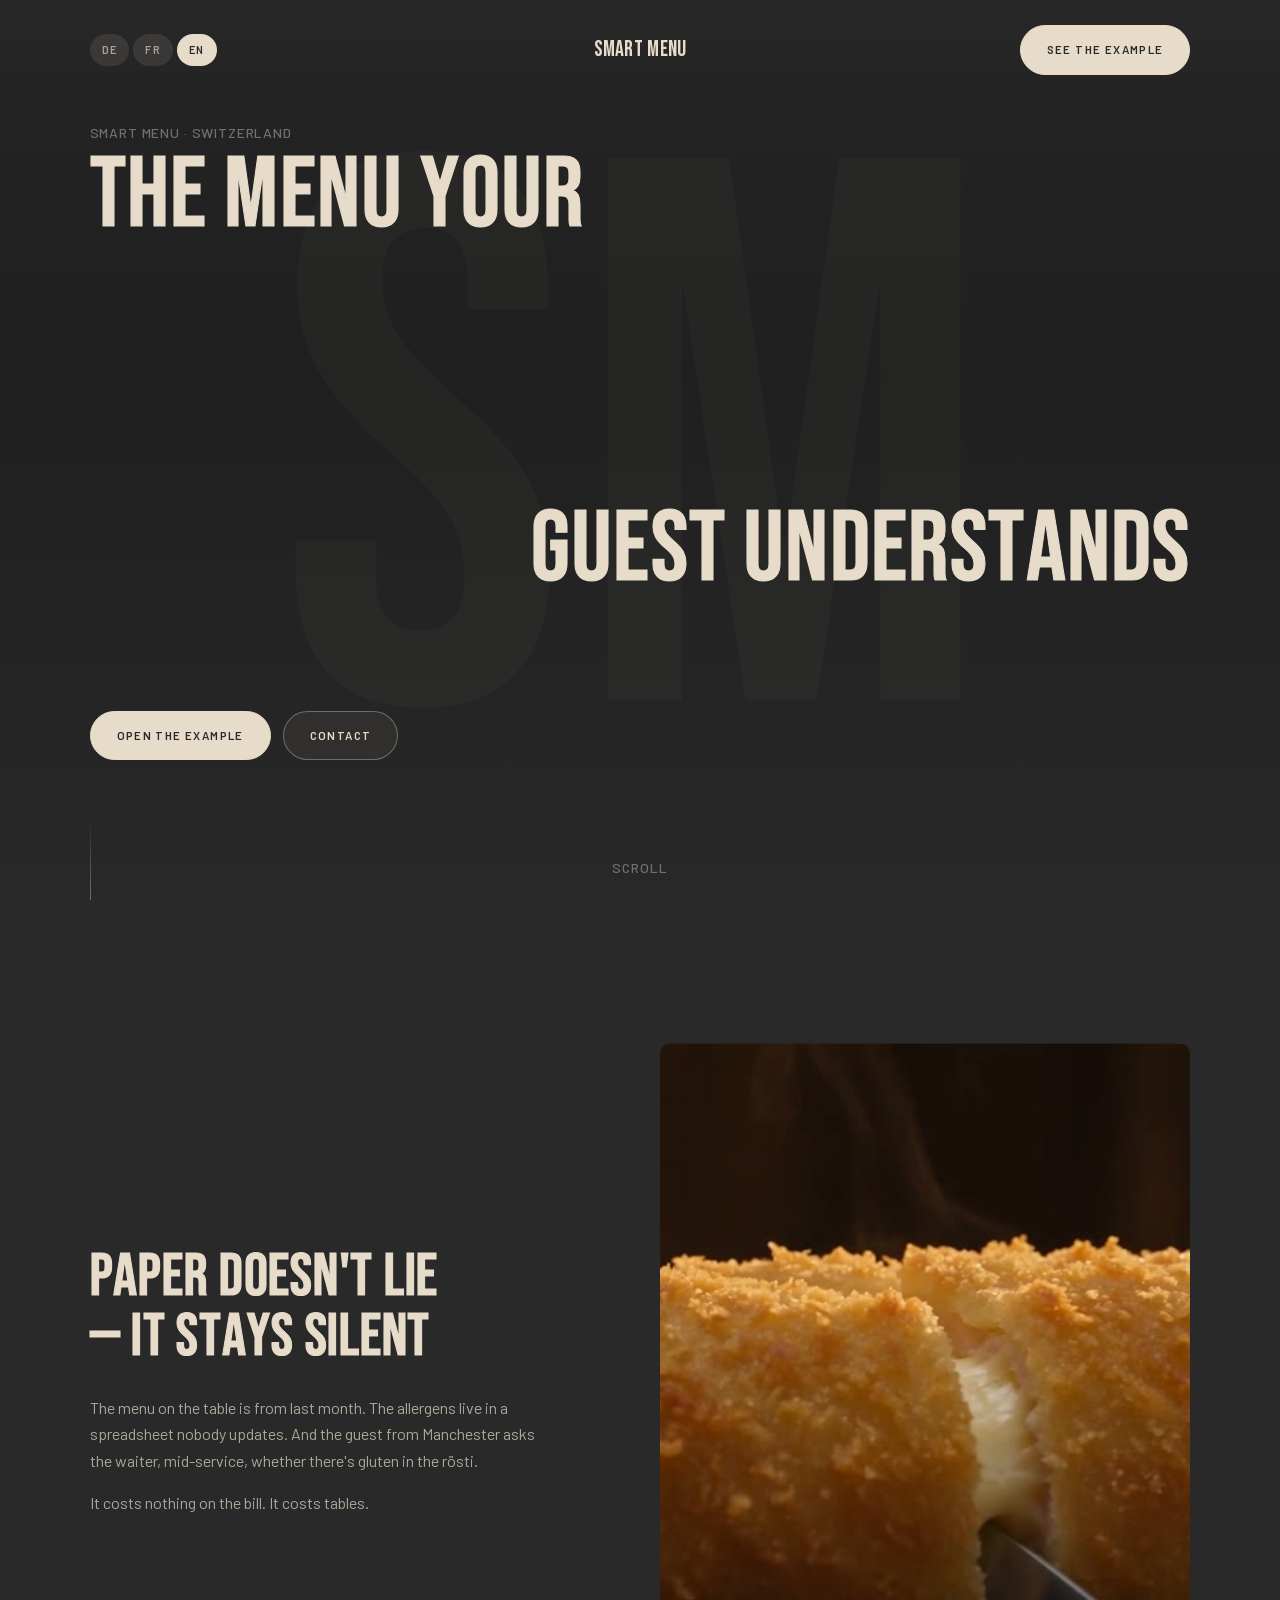
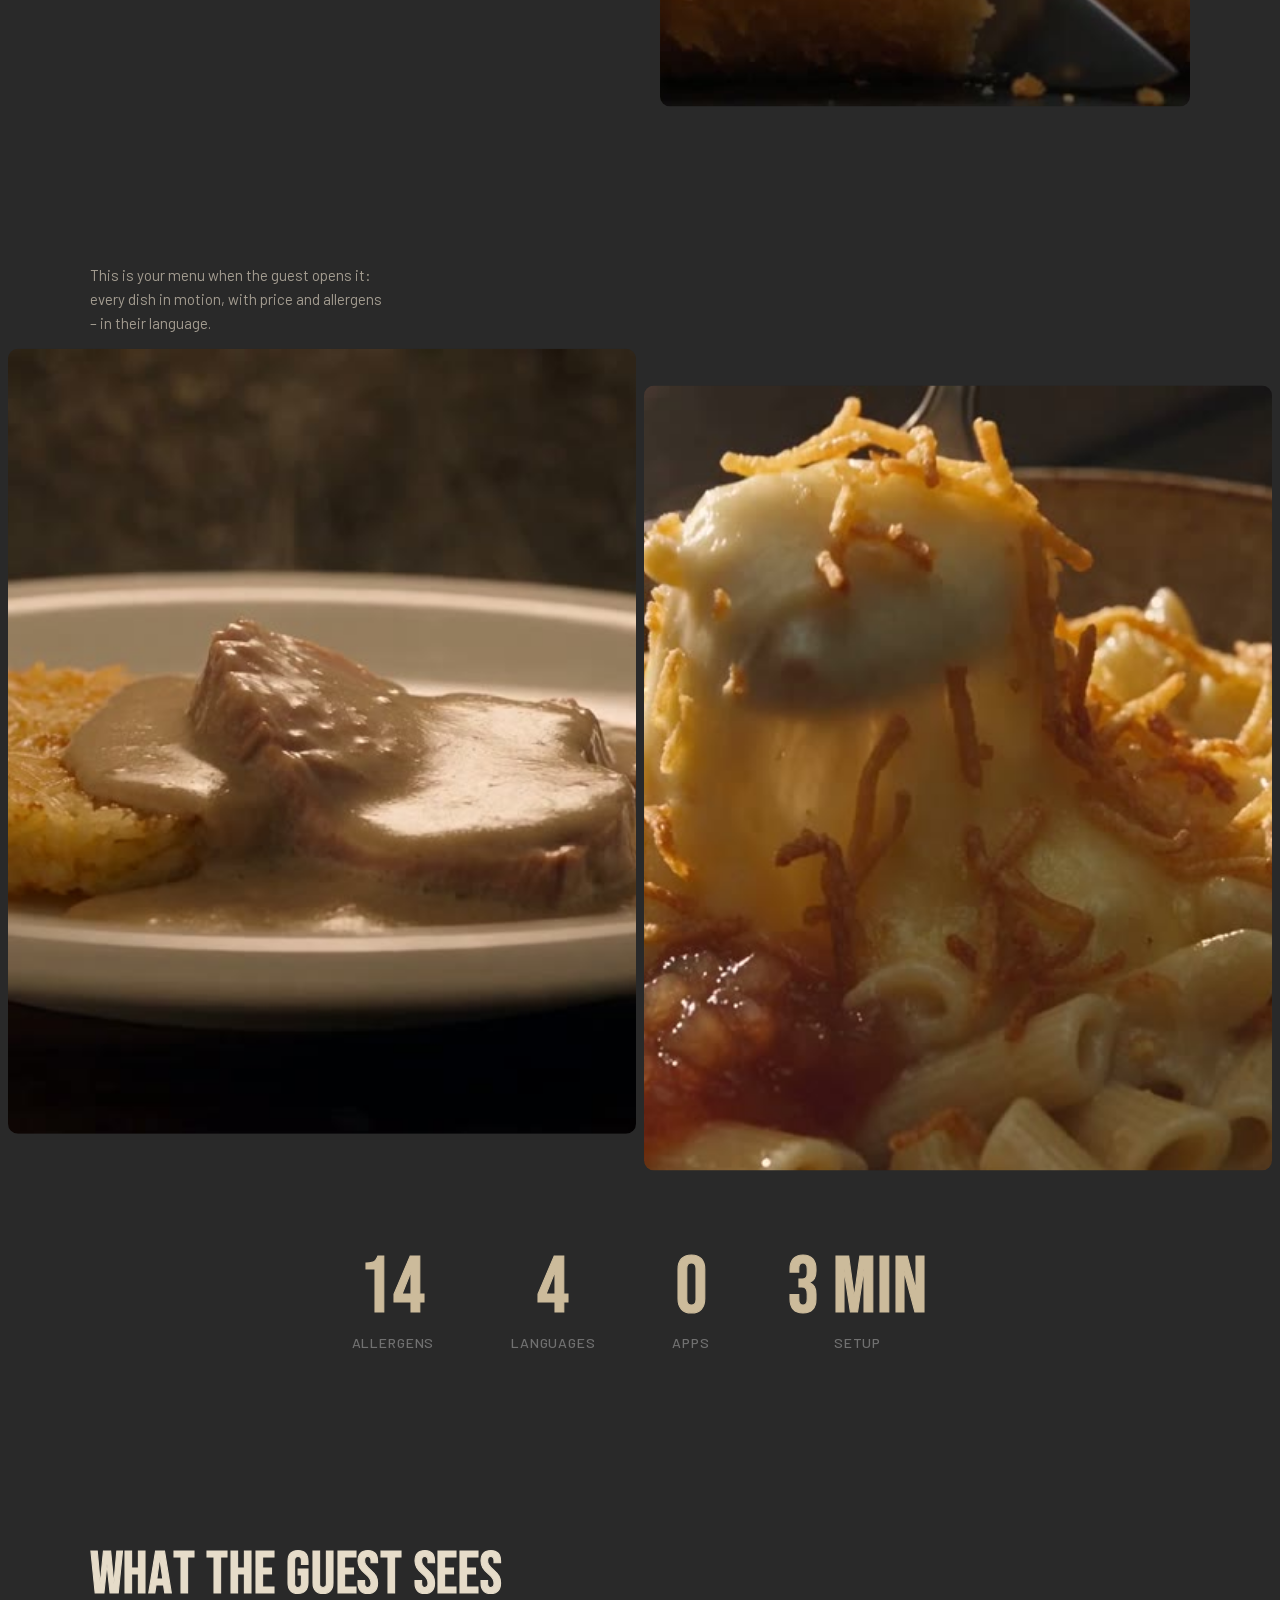
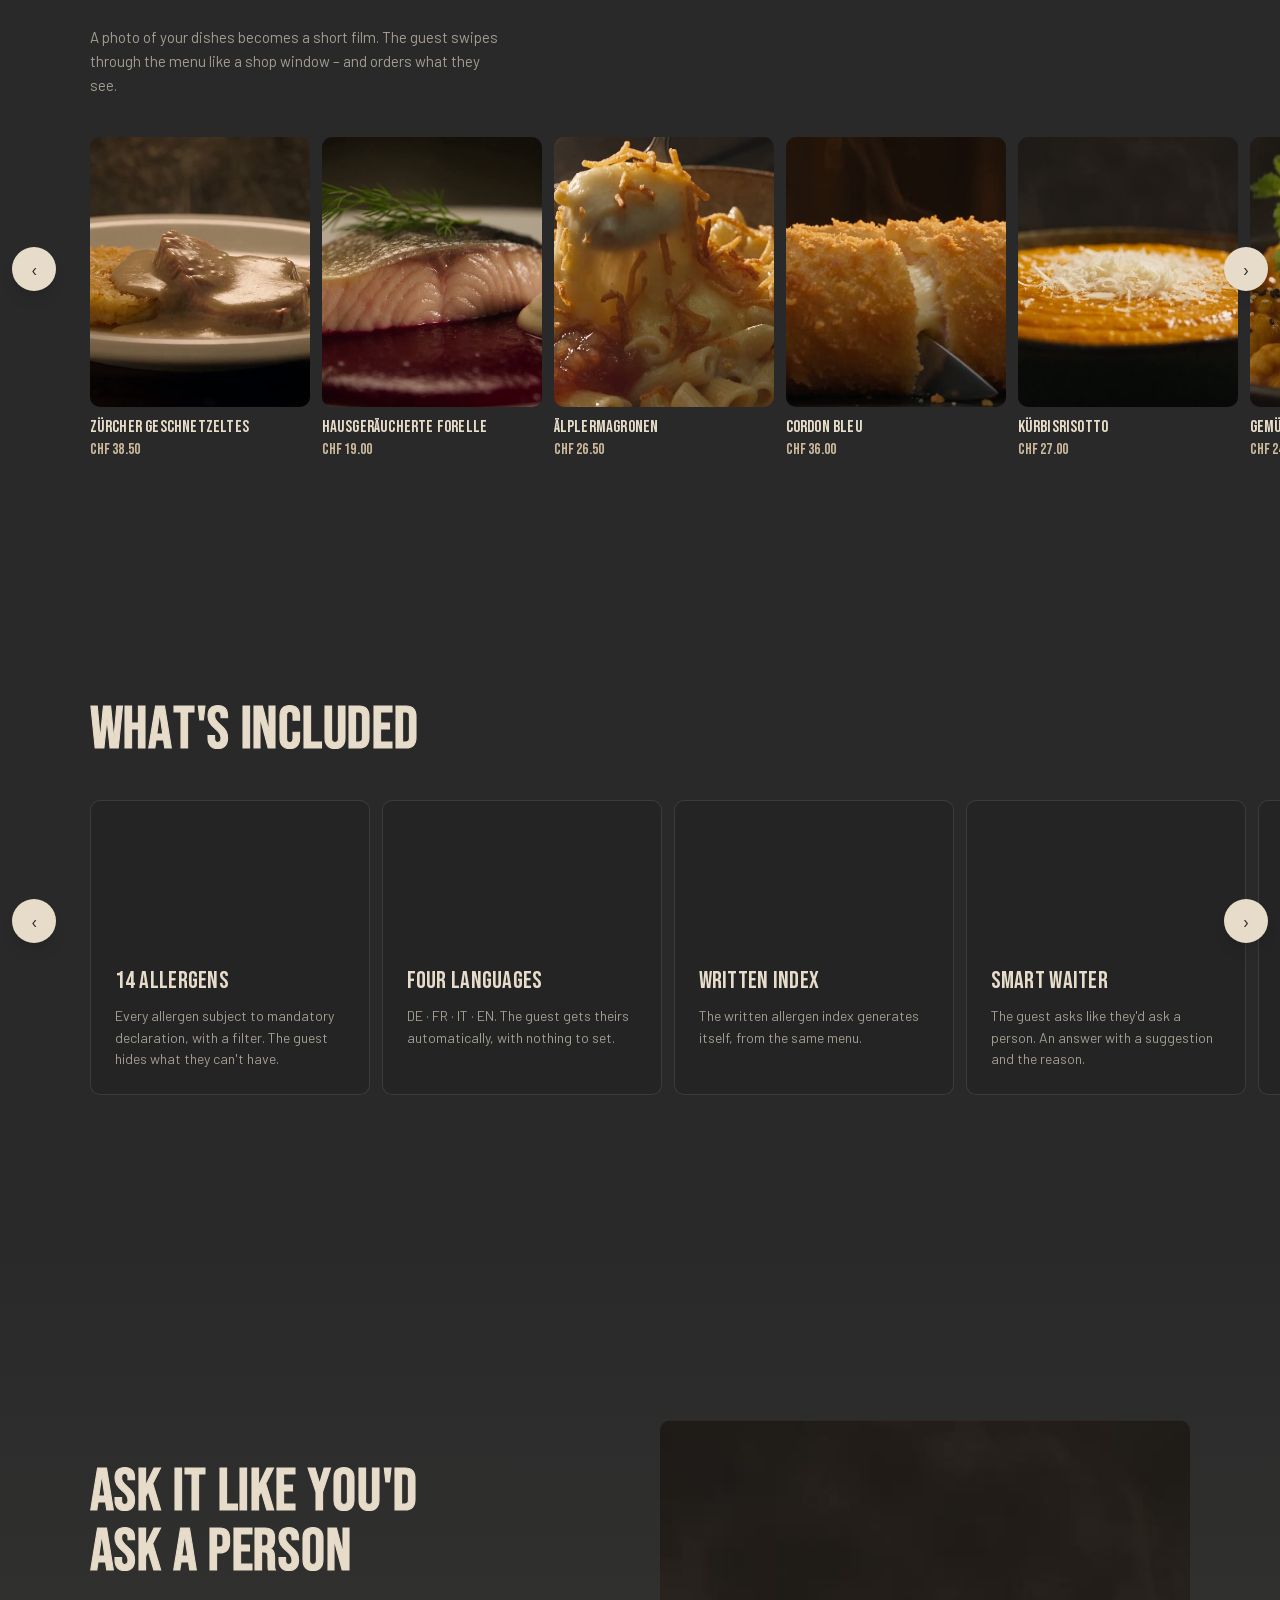
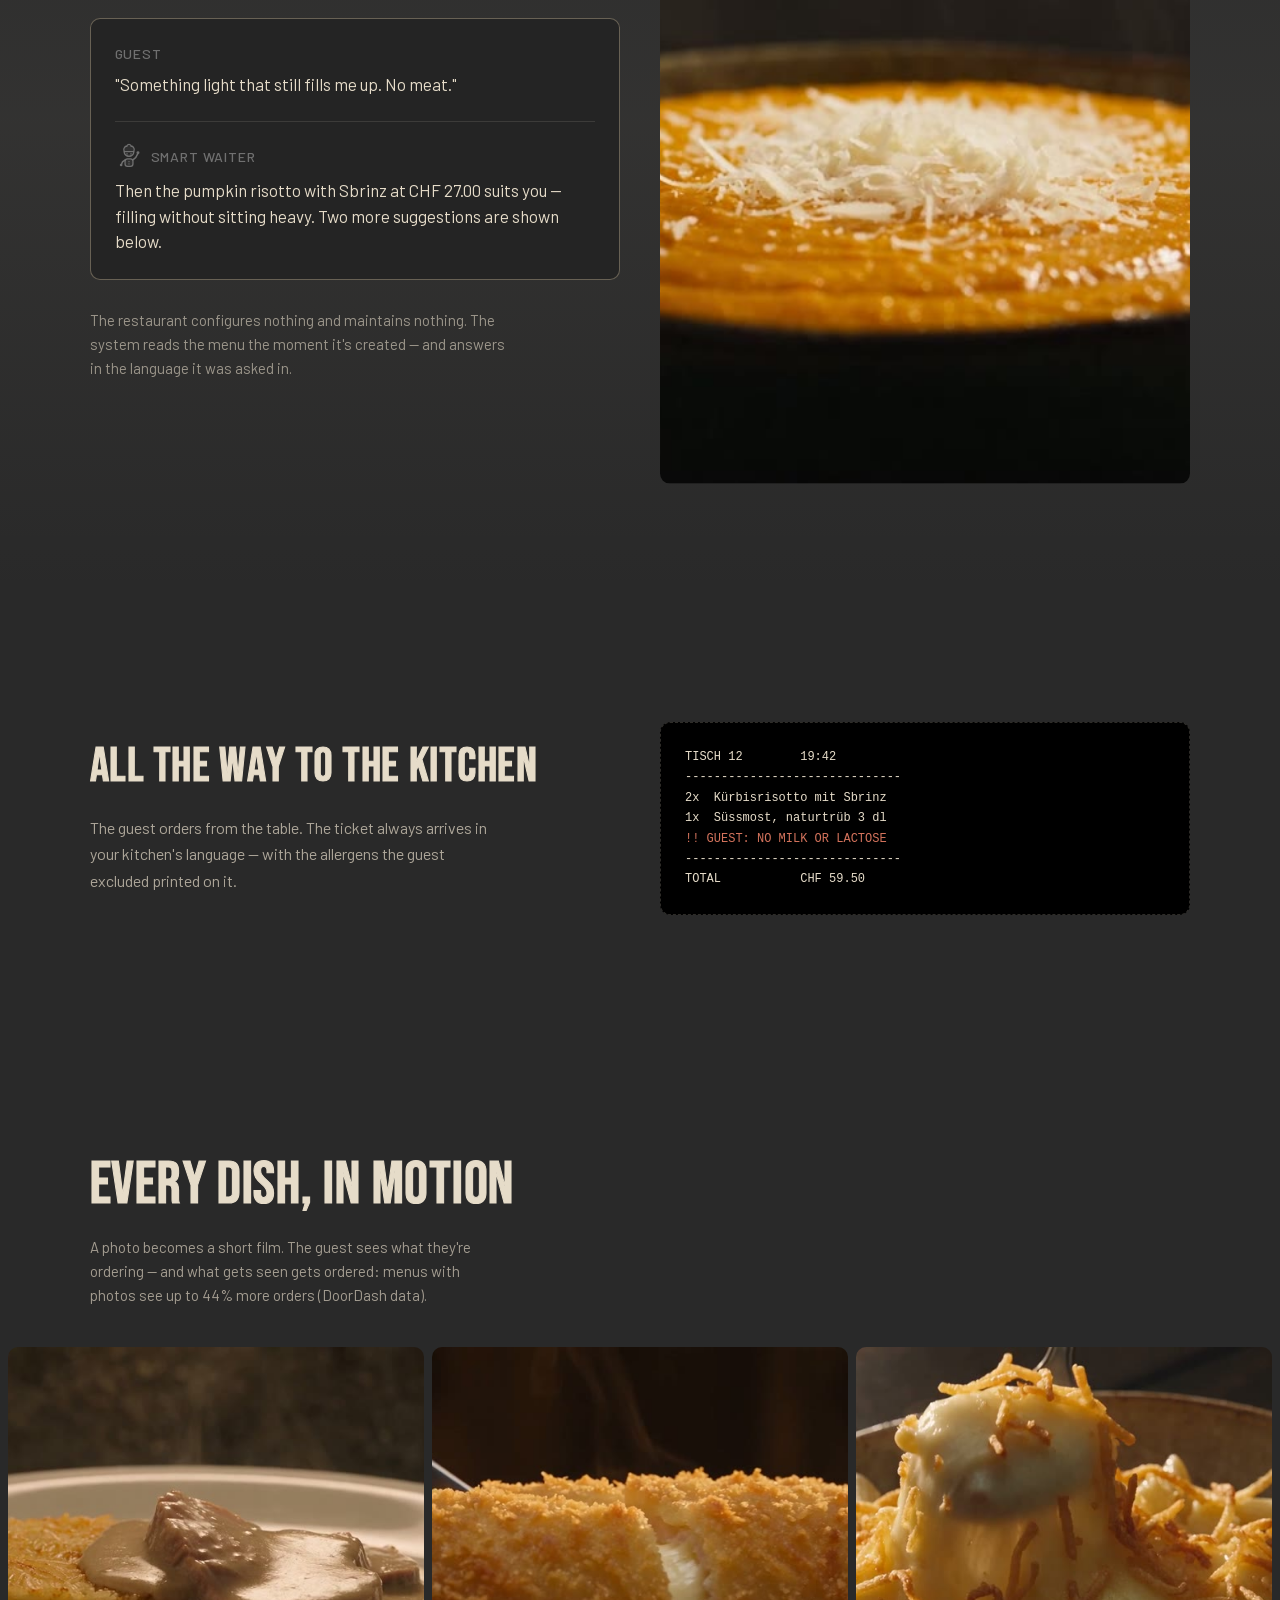
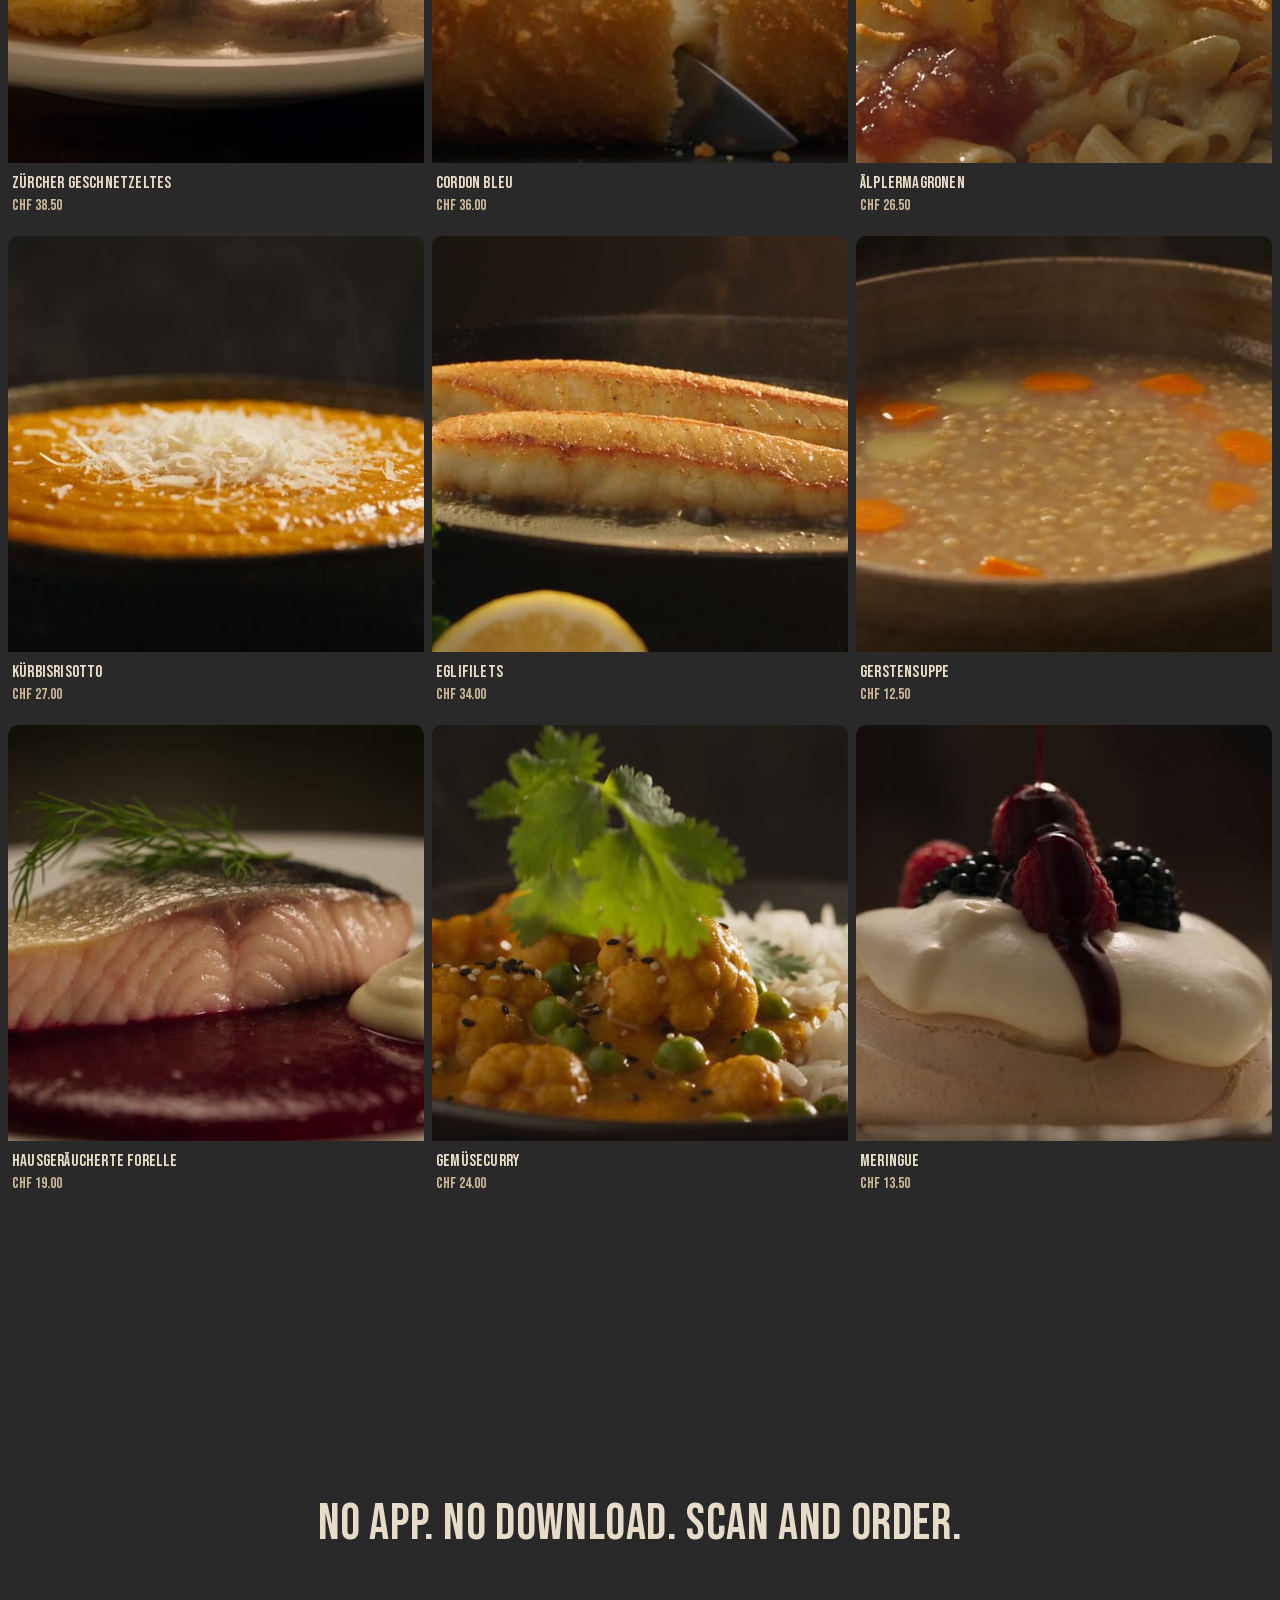
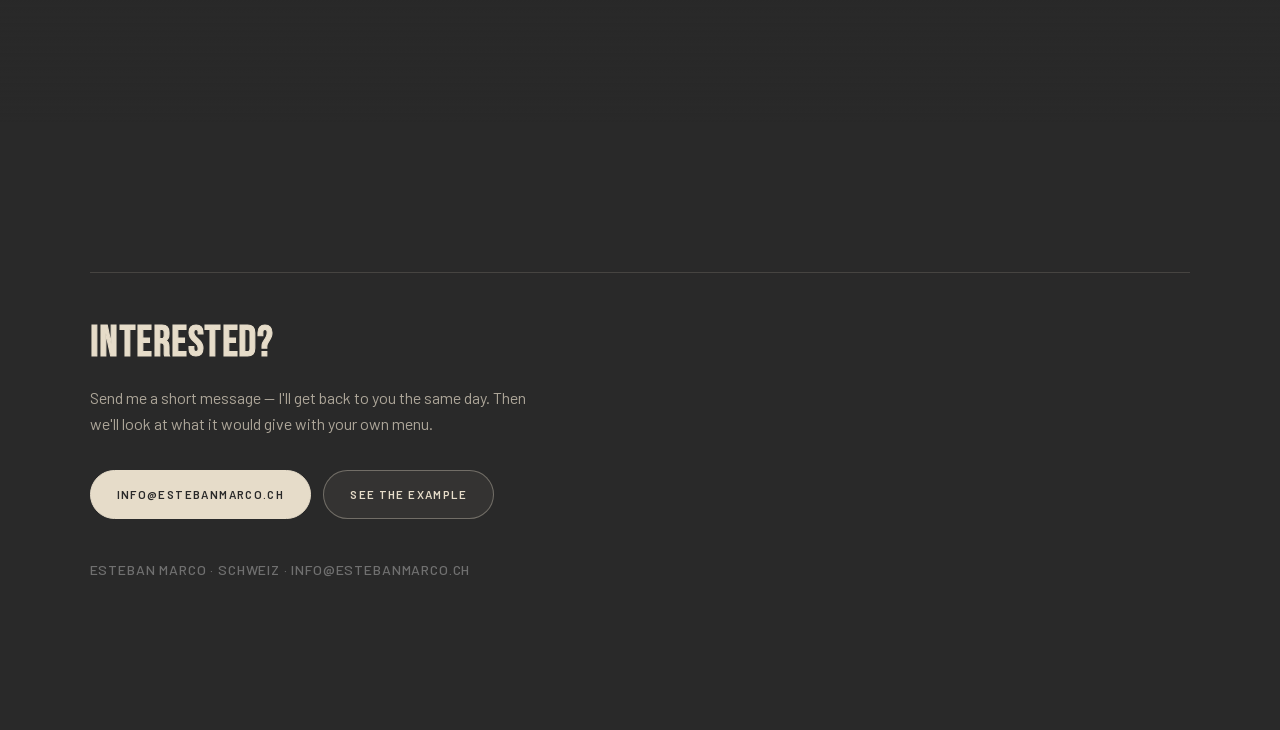
==== index.html @ 4f86ee0c "Smart Menu: landing y carta demo Los videos se cargan solo al asomar en pantalla (poster = fotograma" ====
<!DOCTYPE html><html lang="de" class="bebas_neue_c4c41419-module__3qrPzq__variable barlow_d71bcef7-module__CuFiOq__variable"><head><meta charSet="utf-8"/><meta name="viewport" content="width=device-width, initial-scale=1"/><link rel="preload" href="/_next/static/media/0595f7052377a1a2-s.p.0u0xtu5i3hze-.woff2" as="font" crossorigin="" type="font/woff2"/><link rel="preload" href="/_next/static/media/235a0ef330592118-s.p.0b723ysm_ve25.woff2" as="font" crossorigin="" type="font/woff2"/><link rel="preload" href="/_next/static/media/6c98c9fb873995d2-s.p.0o4ax6vjjs2k3.woff2" as="font" crossorigin="" type="font/woff2"/><link rel="preload" href="/_next/static/media/a083361d37caf3d1-s.p.08pvxdps0wo-e.woff2" as="font" crossorigin="" type="font/woff2"/><link rel="preload" href="/_next/static/media/c6e2684784a55443-s.p.0v346keojskif.woff2" as="font" crossorigin="" type="font/woff2"/><link rel="preload" href="/_next/static/media/fabcf92ba1ccea36-s.p.0lwj123ije5i..woff2" as="font" crossorigin="" type="font/woff2"/><link rel="stylesheet" href="/_next/static/chunks/14mb3b0uuuhpk.css" data-precedence="next"/><link rel="preload" as="script" fetchPriority="low" href="/_next/static/chunks/0y0-s1tfgfxqr.js"/><script src="/_next/static/chunks/0-lyukspqtvi-.js" async=""></script><script src="/_next/static/chunks/0svf~-p6g-ghz.js" async=""></script><script src="/_next/static/chunks/turbopack-05i8kz73fa~ff.js" async=""></script><script src="/_next/static/chunks/0-evb~22r4ixl.js" async=""></script><script src="/_next/static/chunks/06mnq01_6.j3s.js" async=""></script><script src="/_next/static/chunks/03-83h5z397_y.js" async=""></script><meta name="next-size-adjust" content=""/><title>Smart Menu — Die Speisekarte, die Ihr Gast versteht</title><meta name="description" content="Digitale Speisekarte fuer Schweizer Restaurants: 14 Allergene mit Filter, vier Sprachen, Smart Waiter und Bestellung an die Kueche. Ohne App."/><link rel="icon" href="/favicon.ico?favicon.0x3dzn~oxb6tn.ico" sizes="256x256" type="image/x-icon"/><script src="/_next/static/chunks/03~yq9q893hmn.js" noModule=""></script></head><body><div hidden=""><!--$--><!--/$--></div><header class="fixed inset-x-0 top-0 z-40 h-[100px]"><div class="hdrbg wrap flex h-full items-center gap-3"><nav aria-label="Sprache" class="flex gap-1"><button type="button" aria-pressed="true" class="rounded-[100px] px-3 py-2 font-sans text-[11px] font-semibold uppercase tracking-[0.12em] transition-colors bg-[var(--cream)] text-[var(--bg)]">de</button><button type="button" aria-pressed="false" class="rounded-[100px] px-3 py-2 font-sans text-[11px] font-semibold uppercase tracking-[0.12em] transition-colors bg-[rgba(230,220,201,0.10)] text-[var(--cream)]/65 hover:text-[var(--cream)]">fr</button><button type="button" aria-pressed="false" class="rounded-[100px] px-3 py-2 font-sans text-[11px] font-semibold uppercase tracking-[0.12em] transition-colors bg-[rgba(230,220,201,0.10)] text-[var(--cream)]/65 hover:text-[var(--cream)]">en</button></nav><span class="display absolute left-1/2 hidden -translate-x-1/2 text-[22px] tracking-[0.14em] md:block" style="-webkit-text-stroke:0px">Smart Menu</span><a class="pill ml-auto" href="/carta/" target="_blank" rel="noopener noreferrer">Beispiel ansehen</a></div></header><main><section class="relative h-[100svh] min-h-[560px] overflow-hidden bg-[#1e1e1e]"><video class="absolute inset-0 h-full w-full object-cover opacity-55" poster="/media/photos/hero-gasthaus-900.jpg" muted="" loop="" playsInline="" preload="none"></video><div class="absolute inset-0" style="background:linear-gradient(to bottom, rgba(41,41,41,.60) 0%, rgba(41,41,41,.12) 42%, rgba(41,41,41,.94) 100%)"></div><span aria-hidden="true" class="display pointer-events-none absolute left-1/2 top-[52%] -translate-x-1/2 -translate-y-1/2 select-none whitespace-nowrap opacity-[0.022]" style="font-size:min(78vw, 86vh);line-height:0.78;-webkit-text-stroke:0px">SM</span><div class="relative z-10 h-full"><p class="eyebrow absolute left-[var(--pad)] top-[13.6%]">Smart Menu · Schweiz</p><h1 class="split display absolute left-[var(--pad)] top-[16.2%] max-w-[92%] text-[clamp(46px,7.9vw,100px)]">Die Karte, die</h1><span class="split display absolute right-[var(--pad)] top-[55.5%] max-w-[92%] text-right text-[clamp(46px,7.9vw,100px)]">Ihr Gast versteht</span><div class="absolute left-[var(--pad)] top-[79%] flex flex-wrap gap-3"><a class="pill" href="/carta/" target="_blank" rel="noopener noreferrer">Beispiel öffnen</a><a class="pill pill--ghost" href="#kontakt">Kontakt</a></div><span aria-hidden="true" class="absolute bottom-0 left-[var(--pad)] block h-[clamp(48px,9vh,86px)] w-px" style="background:linear-gradient(transparent, var(--grey))"></span><div class="eyebrow absolute inset-x-0 bottom-[22px] flex flex-col items-center gap-2 text-[9.5px] tracking-[0.22em]"><span>Scrollen</span></div></div></section><section class="wrap py-[clamp(80px,15vw,150px)]"><div class="grid items-center gap-10 md:grid-cols-2"><div><h2 class="split display reveal max-w-[16ch] text-[clamp(34px,7vw,60px)]">Papier lügt nicht — es schweigt</h2><p class="reveal mt-7 max-w-[52ch] text-[16px] leading-[1.65] text-[var(--cream)]/70">Die Karte auf dem Tisch ist von letztem Monat. Die Allergene stehen in einem Excel, das niemand nachführt. Und der Gast aus Manchester fragt den Kellner mitten im Service, ob im Rösti Gluten ist.</p><p class="reveal mt-4 max-w-[52ch] text-[16px] leading-[1.65] text-[var(--cream)]/70">Das kostet keinen Franken auf der Rechnung. Es kostet Tische.</p></div><div class="reveal overflow-hidden rounded-[10px]" data-speed="0.06"><video class="aspect-[4/5] w-full object-cover" poster="/media/photos/cordonbleu-900.jpg" muted="" loop="" playsInline="" preload="none"></video></div></div></section><section><p class="wrap reveal mb-8 max-w-[60ch] text-[15px] leading-[1.6] text-[var(--cream)]/65">So sieht Ihre Karte aus, wenn der Gast sie öffnet: jedes Gericht in Bewegung, mit Preis und Allergenen – in seiner Sprache.</p><div class="grid gap-2 px-2 sm:grid-cols-2"><div class="reveal overflow-hidden rounded-[10px]" data-speed="0.08"><video class="aspect-[4/5] w-full object-cover" poster="/media/photos/geschnetzeltes-900.jpg" muted="" loop="" playsInline="" preload="none"></video></div><div class="reveal overflow-hidden rounded-[10px]" data-speed="-0.08"><video class="aspect-[4/5] w-full object-cover" poster="/media/photos/magronen-900.jpg" muted="" loop="" playsInline="" preload="none"></video></div></div></section><section class="wrap py-[clamp(56px,10vw,96px)]"><div class="reveal flex flex-wrap items-baseline justify-center gap-x-[clamp(24px,6vw,80px)] gap-y-6 text-center"><div><div class="display text-[clamp(40px,8vw,80px)] text-[var(--gold)]">14</div><div class="eyebrow mt-1">Allergene</div></div><div><div class="display text-[clamp(40px,8vw,80px)] text-[var(--gold)]">4</div><div class="eyebrow mt-1">Sprachen</div></div><div><div class="display text-[clamp(40px,8vw,80px)] text-[var(--gold)]">0</div><div class="eyebrow mt-1">Apps</div></div><div><div class="display text-[clamp(40px,8vw,80px)] text-[var(--gold)]">3 Min.</div><div class="eyebrow mt-1">Einrichtung</div></div></div></section><section class="py-[clamp(56px,10vw,96px)]"><div class="wrap"><h2 class="split display reveal text-[clamp(34px,7vw,60px)]">Was der Gast sieht</h2><p class="reveal mt-5 max-w-[52ch] text-[15px] leading-[1.6] text-[var(--cream)]/65">Aus einem Foto Ihrer Gerichte entstehen kurze Filme. Der Gast wischt durch die Karte wie durch ein Schaufenster – und bestellt, was er sieht.</p></div><div class="mt-10"><div class="relative"><div data-carousel="true" data-lenis-prevent="true" class="flex cursor-grab select-none gap-3 overflow-x-auto px-[var(--pad)] pb-6 [scrollbar-width:none] active:cursor-grabbing [&amp;::-webkit-scrollbar]:hidden"><figure class="reveal m-0 w-[220px] flex-none"><video class="pointer-events-none h-[270px] w-full rounded-[10px] object-cover" poster="/media/photos/geschnetzeltes-900.jpg" muted="" loop="" playsInline="" preload="none"></video><figcaption class="mt-3"><span class="display block text-[17px]" style="-webkit-text-stroke:0px">Zürcher Geschnetzeltes</span><span class="display text-[15px] text-[var(--gold)]" style="-webkit-text-stroke:0px">CHF 38.50</span></figcaption></figure><figure class="reveal m-0 w-[220px] flex-none"><video class="pointer-events-none h-[270px] w-full rounded-[10px] object-cover" poster="/media/photos/forelle-900.jpg" muted="" loop="" playsInline="" preload="none"></video><figcaption class="mt-3"><span class="display block text-[17px]" style="-webkit-text-stroke:0px">Hausgeräucherte Forelle</span><span class="display text-[15px] text-[var(--gold)]" style="-webkit-text-stroke:0px">CHF 19.00</span></figcaption></figure><figure class="reveal m-0 w-[220px] flex-none"><video class="pointer-events-none h-[270px] w-full rounded-[10px] object-cover" poster="/media/photos/magronen-900.jpg" muted="" loop="" playsInline="" preload="none"></video><figcaption class="mt-3"><span class="display block text-[17px]" style="-webkit-text-stroke:0px">Älplermagronen</span><span class="display text-[15px] text-[var(--gold)]" style="-webkit-text-stroke:0px">CHF 26.50</span></figcaption></figure><figure class="reveal m-0 w-[220px] flex-none"><video class="pointer-events-none h-[270px] w-full rounded-[10px] object-cover" poster="/media/photos/cordonbleu-900.jpg" muted="" loop="" playsInline="" preload="none"></video><figcaption class="mt-3"><span class="display block text-[17px]" style="-webkit-text-stroke:0px">Cordon bleu</span><span class="display text-[15px] text-[var(--gold)]" style="-webkit-text-stroke:0px">CHF 36.00</span></figcaption></figure><figure class="reveal m-0 w-[220px] flex-none"><video class="pointer-events-none h-[270px] w-full rounded-[10px] object-cover" poster="/media/photos/risotto-900.jpg" muted="" loop="" playsInline="" preload="none"></video><figcaption class="mt-3"><span class="display block text-[17px]" style="-webkit-text-stroke:0px">Kürbisrisotto</span><span class="display text-[15px] text-[var(--gold)]" style="-webkit-text-stroke:0px">CHF 27.00</span></figcaption></figure><figure class="reveal m-0 w-[220px] flex-none"><video class="pointer-events-none h-[270px] w-full rounded-[10px] object-cover" poster="/media/photos/curry-900.jpg" muted="" loop="" playsInline="" preload="none"></video><figcaption class="mt-3"><span class="display block text-[17px]" style="-webkit-text-stroke:0px">Gemüsecurry</span><span class="display text-[15px] text-[var(--gold)]" style="-webkit-text-stroke:0px">CHF 24.00</span></figcaption></figure><figure class="reveal m-0 w-[220px] flex-none"><video class="pointer-events-none h-[270px] w-full rounded-[10px] object-cover" poster="/media/photos/egli-900.jpg" muted="" loop="" playsInline="" preload="none"></video><figcaption class="mt-3"><span class="display block text-[17px]" style="-webkit-text-stroke:0px">Eglifilets</span><span class="display text-[15px] text-[var(--gold)]" style="-webkit-text-stroke:0px">CHF 34.00</span></figcaption></figure><figure class="reveal m-0 w-[220px] flex-none"><video class="pointer-events-none h-[270px] w-full rounded-[10px] object-cover" poster="/media/photos/gerstensuppe-900.jpg" muted="" loop="" playsInline="" preload="none"></video><figcaption class="mt-3"><span class="display block text-[17px]" style="-webkit-text-stroke:0px">Gerstensuppe</span><span class="display text-[15px] text-[var(--gold)]" style="-webkit-text-stroke:0px">CHF 12.50</span></figcaption></figure><figure class="reveal m-0 w-[220px] flex-none"><video class="pointer-events-none h-[270px] w-full rounded-[10px] object-cover" poster="/media/photos/meringue-900.jpg" muted="" loop="" playsInline="" preload="none"></video><figcaption class="mt-3"><span class="display block text-[17px]" style="-webkit-text-stroke:0px">Meringue</span><span class="display text-[15px] text-[var(--gold)]" style="-webkit-text-stroke:0px">CHF 13.50</span></figcaption></figure></div><button type="button" aria-label="Zurück" class="absolute top-[38%] z-10 hidden h-11 w-11 -translate-y-1/2 items-center justify-center rounded-full bg-[var(--cream)] text-[20px] leading-none text-[var(--bg)] shadow-lg md:flex left-3">‹</button><button type="button" aria-label="Weiter" class="absolute top-[38%] z-10 hidden h-11 w-11 -translate-y-1/2 items-center justify-center rounded-full bg-[var(--cream)] text-[20px] leading-none text-[var(--bg)] shadow-lg md:flex right-3">›</button></div></div></section><section class="py-[clamp(70px,13vw,120px)]"><div class="wrap"><h2 class="split display reveal text-[clamp(34px,7vw,60px)]">Was drin ist</h2></div><div class="mt-10"><div class="relative"><div data-carousel="true" data-lenis-prevent="true" class="flex cursor-grab select-none gap-3 overflow-x-auto px-[var(--pad)] pb-6 [scrollbar-width:none] active:cursor-grabbing [&amp;::-webkit-scrollbar]:hidden"><article class="reveal w-[280px] flex-none overflow-hidden rounded-[10px] border border-[var(--cream)]/12 bg-[#242424]"><video class="h-36 w-full object-cover" poster="/media/photos/perche-900.jpg" muted="" loop="" playsInline="" preload="none"></video><div class="p-6"><h3 class="display text-[24px]" style="-webkit-text-stroke:0px">14 Allergene</h3><p class="mt-3 text-[14px] leading-[1.55] text-[var(--cream)]/65">Alle deklarationspflichtigen Allergene, mit Filter. Der Gast blendet aus, was er nicht verträgt.</p></div></article><article class="reveal w-[280px] flex-none overflow-hidden rounded-[10px] border border-[var(--cream)]/12 bg-[#242424]"><video class="h-36 w-full object-cover" poster="/media/photos/papet-900.jpg" muted="" loop="" playsInline="" preload="none"></video><div class="p-6"><h3 class="display text-[24px]" style="-webkit-text-stroke:0px">Vier Sprachen</h3><p class="mt-3 text-[14px] leading-[1.55] text-[var(--cream)]/65">DE · FR · IT · EN. Der Gast bekommt automatisch seine Sprache, ohne etwas einzustellen.</p></div></article><article class="reveal w-[280px] flex-none overflow-hidden rounded-[10px] border border-[var(--cream)]/12 bg-[#242424]"><video class="h-36 w-full object-cover" poster="/media/photos/entrecote-900.jpg" muted="" loop="" playsInline="" preload="none"></video><div class="p-6"><h3 class="display text-[24px]" style="-webkit-text-stroke:0px">Verzeichnis</h3><p class="mt-3 text-[14px] leading-[1.55] text-[var(--cream)]/65">Das schriftliche Allergenverzeichnis entsteht von selbst, aus derselben Karte.</p></div></article><article class="reveal w-[280px] flex-none overflow-hidden rounded-[10px] border border-[var(--cream)]/12 bg-[#242424]"><video class="h-36 w-full object-cover" poster="/media/photos/croute-900.jpg" muted="" loop="" playsInline="" preload="none"></video><div class="p-6"><h3 class="display text-[24px]" style="-webkit-text-stroke:0px">Smart Waiter</h3><p class="mt-3 text-[14px] leading-[1.55] text-[var(--cream)]/65">Der Gast fragt wie einer Person. Antwort mit Vorschlag und Begründung.</p></div></article><article class="reveal w-[280px] flex-none overflow-hidden rounded-[10px] border border-[var(--cream)]/12 bg-[#242424]"><video class="h-36 w-full object-cover" poster="/media/photos/gratin-900.jpg" muted="" loop="" playsInline="" preload="none"></video><div class="p-6"><h3 class="display text-[24px]" style="-webkit-text-stroke:0px">Bestellung</h3><p class="mt-3 text-[14px] leading-[1.55] text-[var(--cream)]/65">Vom Tisch an die Küche — mit den Allergenen des Gastes auf dem Bon.</p></div></article><article class="reveal w-[280px] flex-none overflow-hidden rounded-[10px] border border-[var(--cream)]/12 bg-[#242424]"><video class="h-36 w-full object-cover" poster="/media/photos/taille-900.jpg" muted="" loop="" playsInline="" preload="none"></video><div class="p-6"><h3 class="display text-[24px]" style="-webkit-text-stroke:0px">Auswertung</h3><p class="mt-3 text-[14px] leading-[1.55] text-[var(--cream)]/65">Was angeschaut und nicht bestellt wird. Monatlich, verständlich.</p></div></article></div><button type="button" aria-label="Zurück" class="absolute top-[38%] z-10 hidden h-11 w-11 -translate-y-1/2 items-center justify-center rounded-full bg-[var(--cream)] text-[20px] leading-none text-[var(--bg)] shadow-lg md:flex left-3">‹</button><button type="button" aria-label="Weiter" class="absolute top-[38%] z-10 hidden h-11 w-11 -translate-y-1/2 items-center justify-center rounded-full bg-[var(--cream)] text-[20px] leading-none text-[var(--bg)] shadow-lg md:flex right-3">›</button></div></div></section><section class="wrap py-[clamp(80px,15vw,150px)]" style="background:linear-gradient(to bottom, rgba(230,220,201,0) 0%, rgba(230,220,201,.05) 50%, rgba(230,220,201,0) 100%)"><div class="grid items-center gap-10 md:grid-cols-2"><div><h2 class="split display reveal max-w-[15ch] text-[clamp(34px,7vw,60px)]">Fragen Sie wie einer Person</h2><div class="reveal mt-9 rounded-[10px] border border-[var(--gold)]/40 bg-[#242424] p-6"><p class="eyebrow text-[var(--gold)]">Gast</p><p class="mt-2 text-[17px]">«Etwas Leichtes, das trotzdem satt macht. Ohne Fleisch.»</p><div class="mt-6 border-t border-[var(--cream)]/12 pt-5"><p class="eyebrow flex items-center gap-2 text-[var(--gold)]"><svg class="chef" viewBox="0 0 64 64" width="28" height="28" aria-hidden="true" focusable="false"><g class="chef-brazo"><path d="M41 41 Q49 36 52 27" stroke="currentColor" stroke-width="3.5" fill="none" stroke-linecap="round"></path><circle cx="52.5" cy="24.5" r="3.4" fill="currentColor"></circle></g><path d="M23 41 Q16 44 14.5 51" stroke="currentColor" stroke-width="3.5" fill="none" stroke-linecap="round"></path><circle cx="14" cy="52.5" r="3" fill="currentColor"></circle><rect x="23" y="38.5" width="18" height="17" rx="5.5" fill="currentColor" opacity=".16"></rect><rect x="23" y="38.5" width="18" height="17" rx="5.5" stroke="currentColor" stroke-width="3" fill="none"></rect><circle cx="32" cy="45" r="1.5" fill="currentColor"></circle><circle cx="32" cy="50" r="1.5" fill="currentColor"></circle><path d="M21 22 A11 11 0 0 0 43 22" stroke="currentColor" stroke-width="3" fill="none"></path><path d="M25.5 27.5 q2 -2.4 4 0 M34.5 27.5 q2 -2.4 4 0" stroke="currentColor" stroke-width="2.2" fill="none" stroke-linecap="round"></path><path d="M28 31.5 q4 3.2 8 0" stroke="currentColor" stroke-width="2.2" fill="none" stroke-linecap="round"></path><path d="M21 22 C17 13 25 9 27 10 C28 4 36 4 37 10 C39 9 47 13 43 22 Z" fill="currentColor" opacity=".16"></path><path d="M21 22 C17 13 25 9 27 10 C28 4 36 4 37 10 C39 9 47 13 43 22 Z" stroke="currentColor" stroke-width="3" fill="none" stroke-linejoin="round"></path></svg> Smart Waiter</p><p class="mt-2 text-[17px] leading-[1.5]">Dann passt Kürbisrisotto mit Sbrinz für CHF 27.00 — sättigend, ohne dass es schwer im Magen liegt. Zwei weitere Vorschläge stehen darunter.</p></div></div><p class="reveal mt-7 max-w-[52ch] text-[15px] leading-[1.6] text-[var(--cream)]/60">Der Betrieb stellt dafür nichts ein und pflegt nichts. Das System liest die Karte, sobald sie erstellt wird — und antwortet in der Sprache, in der gefragt wurde.</p></div><div class="reveal overflow-hidden rounded-[10px]" data-speed="-0.06"><video class="aspect-[4/5] w-full object-cover" poster="/media/photos/risotto-900.jpg" muted="" loop="" playsInline="" preload="none"></video></div></div></section><section class="wrap py-[clamp(70px,13vw,120px)]"><div class="grid items-center gap-10 md:grid-cols-2"><div><h2 class="split display reveal text-[clamp(30px,6vw,48px)]">Bis in die Küche</h2><p class="reveal mt-6 max-w-[46ch] text-[16px] leading-[1.65] text-[var(--cream)]/70">Der Gast bestellt vom Tisch. Der Bon kommt immer in der Sprache Ihrer Küche — und die Allergene, die der Gast ausgeschlossen hat, stehen darauf.</p></div><pre class="reveal overflow-x-auto rounded-[10px] border border-dashed border-[var(--cream)]/20 bg-black p-6 font-mono text-[12px] leading-[1.7]">TISCH 12        19:42
------------------------------
2x  Kürbisrisotto mit Sbrinz
1x  Süssmost, naturtrüb 3 dl
<span class="text-[#d4735c]">!! GAST: OHNE MILCH UND LAKTOSE</span>
------------------------------
TOTAL           CHF 59.50</pre></div></section><section class="py-[clamp(70px,13vw,120px)]"><div class="wrap"><h2 class="split display reveal text-[clamp(34px,7vw,60px)]">Jedes Gericht, in Bewegung</h2><p class="reveal mt-5 max-w-[50ch] text-[15px] leading-[1.6] text-[var(--cream)]/65">Aus einem Foto wird ein kurzer Film. Der Gast sieht, was er bestellt — und was man sieht, wird bestellt: Karten mit Fotos erzielen bis zu 44 % mehr Bestellungen (DoorDash-Daten).</p></div><div class="mt-10 grid grid-cols-2 gap-2 px-2 md:grid-cols-3"><figure class="reveal m-0 overflow-hidden rounded-[10px]"><video class="aspect-square w-full object-cover" poster="/media/photos/geschnetzeltes-900.jpg" muted="" loop="" playsInline="" preload="none"></video><figcaption class="mt-3 px-1 pb-3"><span class="display block text-[17px]" style="-webkit-text-stroke:0px">Zürcher Geschnetzeltes</span><span class="display text-[15px] text-[var(--gold)]" style="-webkit-text-stroke:0px">CHF 38.50</span></figcaption></figure><figure class="reveal m-0 overflow-hidden rounded-[10px]"><video class="aspect-square w-full object-cover" poster="/media/photos/cordonbleu-900.jpg" muted="" loop="" playsInline="" preload="none"></video><figcaption class="mt-3 px-1 pb-3"><span class="display block text-[17px]" style="-webkit-text-stroke:0px">Cordon bleu</span><span class="display text-[15px] text-[var(--gold)]" style="-webkit-text-stroke:0px">CHF 36.00</span></figcaption></figure><figure class="reveal m-0 overflow-hidden rounded-[10px]"><video class="aspect-square w-full object-cover" poster="/media/photos/magronen-900.jpg" muted="" loop="" playsInline="" preload="none"></video><figcaption class="mt-3 px-1 pb-3"><span class="display block text-[17px]" style="-webkit-text-stroke:0px">Älplermagronen</span><span class="display text-[15px] text-[var(--gold)]" style="-webkit-text-stroke:0px">CHF 26.50</span></figcaption></figure><figure class="reveal m-0 overflow-hidden rounded-[10px]"><video class="aspect-square w-full object-cover" poster="/media/photos/risotto-900.jpg" muted="" loop="" playsInline="" preload="none"></video><figcaption class="mt-3 px-1 pb-3"><span class="display block text-[17px]" style="-webkit-text-stroke:0px">Kürbisrisotto</span><span class="display text-[15px] text-[var(--gold)]" style="-webkit-text-stroke:0px">CHF 27.00</span></figcaption></figure><figure class="reveal m-0 overflow-hidden rounded-[10px]"><video class="aspect-square w-full object-cover" poster="/media/photos/egli-900.jpg" muted="" loop="" playsInline="" preload="none"></video><figcaption class="mt-3 px-1 pb-3"><span class="display block text-[17px]" style="-webkit-text-stroke:0px">Eglifilets</span><span class="display text-[15px] text-[var(--gold)]" style="-webkit-text-stroke:0px">CHF 34.00</span></figcaption></figure><figure class="reveal m-0 overflow-hidden rounded-[10px]"><video class="aspect-square w-full object-cover" poster="/media/photos/gerstensuppe-900.jpg" muted="" loop="" playsInline="" preload="none"></video><figcaption class="mt-3 px-1 pb-3"><span class="display block text-[17px]" style="-webkit-text-stroke:0px">Gerstensuppe</span><span class="display text-[15px] text-[var(--gold)]" style="-webkit-text-stroke:0px">CHF 12.50</span></figcaption></figure><figure class="reveal m-0 overflow-hidden rounded-[10px]"><video class="aspect-square w-full object-cover" poster="/media/photos/forelle-900.jpg" muted="" loop="" playsInline="" preload="none"></video><figcaption class="mt-3 px-1 pb-3"><span class="display block text-[17px]" style="-webkit-text-stroke:0px">Hausgeräucherte Forelle</span><span class="display text-[15px] text-[var(--gold)]" style="-webkit-text-stroke:0px">CHF 19.00</span></figcaption></figure><figure class="reveal m-0 overflow-hidden rounded-[10px]"><video class="aspect-square w-full object-cover" poster="/media/photos/curry-900.jpg" muted="" loop="" playsInline="" preload="none"></video><figcaption class="mt-3 px-1 pb-3"><span class="display block text-[17px]" style="-webkit-text-stroke:0px">Gemüsecurry</span><span class="display text-[15px] text-[var(--gold)]" style="-webkit-text-stroke:0px">CHF 24.00</span></figcaption></figure><figure class="reveal m-0 overflow-hidden rounded-[10px]"><video class="aspect-square w-full object-cover" poster="/media/photos/meringue-900.jpg" muted="" loop="" playsInline="" preload="none"></video><figcaption class="mt-3 px-1 pb-3"><span class="display block text-[17px]" style="-webkit-text-stroke:0px">Meringue</span><span class="display text-[15px] text-[var(--gold)]" style="-webkit-text-stroke:0px">CHF 13.50</span></figcaption></figure></div></section><section class="relative h-[44vh] min-h-[280px] overflow-hidden"><video class="absolute inset-0 h-full w-full object-cover opacity-60" poster="/media/photos/fondue-900.jpg" muted="" loop="" playsInline="" preload="none"></video><div class="absolute inset-0" style="background:linear-gradient(to bottom, rgba(41,41,41,.92), rgba(41,41,41,.25) 45%, rgba(41,41,41,.96))"></div><div class="absolute inset-0 z-10 flex items-center justify-center px-6"><p class="display reveal text-center text-[clamp(24px,5vw,50px)]" style="-webkit-text-stroke:0px">Ohne App. Ohne Download. Scannen und bestellen.</p></div></section><section id="kontakt" class="wrap py-[clamp(80px,15vw,150px)]"><div class="reveal border-t border-[var(--cream)]/15 pt-12"><h3 class="split display max-w-[18ch] text-[clamp(28px,5.5vw,44px)]">Interessiert?</h3><p class="mt-5 max-w-[50ch] text-[16px] leading-[1.65] text-[var(--cream)]/70">Schreiben Sie mir eine kurze Nachricht — ich melde mich noch am selben Tag. Dann besprechen wir, wie das Ganze mit Ihrer eigenen Karte aussehen würde.</p><div class="mt-8 flex flex-wrap gap-3"><a class="pill" href="mailto:info@estebanmarco.ch?subject=Smart%20Menu">info@estebanmarco.ch</a><a class="pill pill--ghost" href="/carta/" target="_blank" rel="noopener noreferrer">Beispiel ansehen</a></div><p class="eyebrow mt-10 text-[10px]">Esteban Marco · Schweiz · info@estebanmarco.ch</p></div></section></main><!--$--><!--/$--><script src="/_next/static/chunks/0y0-s1tfgfxqr.js" id="_R_" async=""></script><script>(self.__next_f=self.__next_f||[]).push([0])</script><script>self.__next_f.push([1,"1:\"$Sreact.fragment\"\n2:I[82716,[\"/_next/static/chunks/0-evb~22r4ixl.js\",\"/_next/static/chunks/06mnq01_6.j3s.js\"],\"SmoothScroll\"]\n3:I[97893,[\"/_next/static/chunks/0-evb~22r4ixl.js\",\"/_next/static/chunks/06mnq01_6.j3s.js\"],\"default\"]\n4:I[87329,[\"/_next/static/chunks/0-evb~22r4ixl.js\",\"/_next/static/chunks/06mnq01_6.j3s.js\"],\"default\"]\n5:I[91158,[\"/_next/static/chunks/0-evb~22r4ixl.js\",\"/_next/static/chunks/06mnq01_6.j3s.js\",\"/_next/static/chunks/03-83h5z397_y.js\"],\"I18nProvider\"]\n6:I[1884,[\"/_next/static/chunks/0-evb~22r4ixl.js\",\"/_next/static/chunks/06mnq01_6.j3s.js\",\"/_next/static/chunks/03-83h5z397_y.js\"],\"Header\"]\n7:I[14207,[\"/_next/static/chunks/0-evb~22r4ixl.js\",\"/_next/static/chunks/06mnq01_6.j3s.js\",\"/_next/static/chunks/03-83h5z397_y.js\"],\"Hero\"]\n8:I[9787,[\"/_next/static/chunks/0-evb~22r4ixl.js\",\"/_next/static/chunks/06mnq01_6.j3s.js\",\"/_next/static/chunks/03-83h5z397_y.js\"],\"Problem\"]\n9:I[9787,[\"/_next/static/chunks/0-evb~22r4ixl.js\",\"/_next/static/chunks/06mnq01_6.j3s.js\",\"/_next/static/chunks/03-83h5z397_y.js\"],\"LiveMenu\"]\na:I[9787,[\"/_next/static/chunks/0-evb~22r4ixl.js\",\"/_next/static/chunks/06mnq01_6.j3s.js\",\"/_next/static/chunks/03-83h5z397_y.js\"],\"Numbers\"]\nb:I[9787,[\"/_next/static/chunks/0-evb~22r4ixl.js\",\"/_next/static/chunks/06mnq01_6.j3s.js\",\"/_next/static/chunks/03-83h5z397_y.js\"],\"CartaStrip\"]\nc:I[9787,[\"/_next/static/chunks/0-evb~22r4ixl.js\",\"/_next/static/chunks/06mnq01_6.j3s.js\",\"/_next/static/chunks/03-83h5z397_y.js\"],\"Features\"]\nd:I[9787,[\"/_next/static/chunks/0-evb~22r4ixl.js\",\"/_next/static/chunks/06mnq01_6.j3s.js\",\"/_next/static/chunks/03-83h5z397_y.js\"],\"Waiter\"]\ne:I[9787,[\"/_next/static/chunks/0-evb~22r4ixl.js\",\"/_next/static/chunks/06mnq01_6.j3s.js\",\"/_next/static/chunks/03-83h5z397_y.js\"],\"Kitchen\"]\nf:I[9787,[\"/_next/static/chunks/0-evb~22r4ixl.js\",\"/_next/static/chunks/06mnq01_6.j3s.js\",\"/_next/static/chunks/03-83h5z397_y.js\"],\"DishGrid\"]\n10:I[9787,[\"/_next/static/chunks/0-evb~22r4ixl.js\",\"/_next/static/chunks/06mnq01_6.j3s.js\",\"/_next/static/chunks/03-83h5z397_y.js\"],\"Band\"]\n11:I[9787,[\"/_next/static/chunks/0-evb~22r4ixl.js\",\"/_next/static/chunks/06mnq01_6.j3s.js\",\"/_next/static/chunks/03-83h5z397_y.js\"],\"Pricing\"]\n12:I[38906,[\"/_next/static/chunks/0-evb~22r4ixl.js\",\"/_next/static/chunks/06mnq01_6.j3s.js\"],\"OutletBoundary\"]\n13:\"$Sreact.suspense\"\n15:I[38906,[\"/_next/static/chunks/0-evb~22r4ixl.js\",\"/_next/static/chunks/06mnq01_6.j3s.js\"],\"ViewportBoundary\"]\n17:I[38906,[\"/_next/static/chunks/0-evb~22r4ixl.js\",\"/_next/static/chunks/06mnq01_6.j3s.js\"],\"MetadataBoundary\"]\n19:I[2573,[\"/_next/static/chunks/0-evb~22r4ixl.js\",\"/_next/static/chunks/06mnq01_6.j3s.js\"],\"default\",1]\n:HL[\"/_next/static/chunks/14mb3b0uuuhpk.css\",\"style\"]\n:HL[\"/_next/static/media/0595f7052377a1a2-s.p.0u0xtu5i3hze-.woff2\",\"font\",{\"crossOrigin\":\"\",\"type\":\"font/woff2\"}]\n:HL[\"/_next/static/media/235a0ef330592118-s.p.0b723ysm_ve25.woff2\",\"font\",{\"crossOrigin\":\"\",\"type\":\"font/woff2\"}]\n:HL[\"/_next/static/media/6c98c9fb873995d2-s.p.0o4ax6vjjs2k3.woff2\",\"font\",{\"crossOrigin\":\"\",\"type\":\"font/woff2\"}]\n:HL[\"/_next/static/media/a083361d37caf3d1-s.p.08pvxdps0wo-e.woff2\",\"font\",{\"crossOrigin\":\"\",\"type\":\"font/woff2\"}]\n:HL[\"/_next/static/media/c6e2684784a55443-s.p.0v346keojskif.woff2\",\"font\",{\"crossOrigin\":\"\",\"type\":\"font/woff2\"}]\n:HL[\"/_next/static/media/fabcf92ba1ccea36-s.p.0lwj123ije5i..woff2\",\"font\",{\"crossOrigin\":\"\",\"type\":\"font/woff2\"}]\n"])</script><script>self.__next_f.push([1,"0:{\"P\":null,\"c\":[\"\",\"\"],\"q\":\"\",\"i\":false,\"f\":[[[\"\",{\"children\":[\"__PAGE__\",{}]},\"$undefined\",\"$undefined\",16],[[\"$\",\"$1\",\"c\",{\"children\":[[[\"$\",\"link\",\"0\",{\"rel\":\"stylesheet\",\"href\":\"/_next/static/chunks/14mb3b0uuuhpk.css\",\"precedence\":\"next\",\"crossOrigin\":\"$undefined\",\"nonce\":\"$undefined\"}],[\"$\",\"script\",\"script-0\",{\"src\":\"/_next/static/chunks/0-evb~22r4ixl.js\",\"async\":true,\"nonce\":\"$undefined\"}],[\"$\",\"script\",\"script-1\",{\"src\":\"/_next/static/chunks/06mnq01_6.j3s.js\",\"async\":true,\"nonce\":\"$undefined\"}]],[\"$\",\"html\",null,{\"lang\":\"de\",\"className\":\"bebas_neue_c4c41419-module__3qrPzq__variable barlow_d71bcef7-module__CuFiOq__variable\",\"children\":[\"$\",\"body\",null,{\"children\":[[\"$\",\"$L2\",null,{}],[\"$\",\"$L3\",null,{\"parallelRouterKey\":\"children\",\"error\":\"$undefined\",\"errorStyles\":\"$undefined\",\"errorScripts\":\"$undefined\",\"template\":[\"$\",\"$L4\",null,{}],\"templateStyles\":\"$undefined\",\"templateScripts\":\"$undefined\",\"notFound\":[[[\"$\",\"title\",null,{\"children\":\"404: This page could not be found.\"}],[\"$\",\"div\",null,{\"style\":{\"fontFamily\":\"system-ui,\\\"Segoe UI\\\",Roboto,Helvetica,Arial,sans-serif,\\\"Apple Color Emoji\\\",\\\"Segoe UI Emoji\\\"\",\"height\":\"100vh\",\"textAlign\":\"center\",\"display\":\"flex\",\"flexDirection\":\"column\",\"alignItems\":\"center\",\"justifyContent\":\"center\"},\"children\":[\"$\",\"div\",null,{\"children\":[[\"$\",\"style\",null,{\"dangerouslySetInnerHTML\":{\"__html\":\"body{color:#000;background:#fff;margin:0}.next-error-h1{border-right:1px solid rgba(0,0,0,.3)}@media (prefers-color-scheme:dark){body{color:#fff;background:#000}.next-error-h1{border-right:1px solid rgba(255,255,255,.3)}}\"}}],[\"$\",\"h1\",null,{\"className\":\"next-error-h1\",\"style\":{\"display\":\"inline-block\",\"margin\":\"0 20px 0 0\",\"padding\":\"0 23px 0 0\",\"fontSize\":24,\"fontWeight\":500,\"verticalAlign\":\"top\",\"lineHeight\":\"49px\"},\"children\":404}],[\"$\",\"div\",null,{\"style\":{\"display\":\"inline-block\"},\"children\":[\"$\",\"h2\",null,{\"style\":{\"fontSize\":14,\"fontWeight\":400,\"lineHeight\":\"49px\",\"margin\":0},\"children\":\"This page could not be found.\"}]}]]}]}]],[]],\"forbidden\":\"$undefined\",\"unauthorized\":\"$undefined\"}]]}]}]]}],{\"children\":[[\"$\",\"$1\",\"c\",{\"children\":[[\"$\",\"$L5\",null,{\"children\":[[\"$\",\"$L6\",null,{}],[\"$\",\"main\",null,{\"children\":[[\"$\",\"$L7\",null,{}],[\"$\",\"$L8\",null,{}],[\"$\",\"$L9\",null,{}],[\"$\",\"$La\",null,{}],[\"$\",\"$Lb\",null,{}],[\"$\",\"$Lc\",null,{}],[\"$\",\"$Ld\",null,{}],[\"$\",\"$Le\",null,{}],[\"$\",\"$Lf\",null,{}],[\"$\",\"$L10\",null,{}],[\"$\",\"$L11\",null,{}]]}]]}],[[\"$\",\"script\",\"script-0\",{\"src\":\"/_next/static/chunks/03-83h5z397_y.js\",\"async\":true,\"nonce\":\"$undefined\"}]],[\"$\",\"$L12\",null,{\"children\":[\"$\",\"$13\",null,{\"name\":\"Next.MetadataOutlet\",\"children\":\"$@14\"}]}]]}],{},null,false,null]},null,false,null],[\"$\",\"$1\",\"h\",{\"children\":[null,[\"$\",\"$L15\",null,{\"children\":\"$L16\"}],[\"$\",\"div\",null,{\"hidden\":true,\"children\":[\"$\",\"$L17\",null,{\"children\":[\"$\",\"$13\",null,{\"name\":\"Next.Metadata\",\"children\":\"$L18\"}]}]}],[\"$\",\"meta\",null,{\"name\":\"next-size-adjust\",\"content\":\"\"}]]}],false]],\"m\":\"$undefined\",\"G\":[\"$19\",[[\"$\",\"link\",\"0\",{\"rel\":\"stylesheet\",\"href\":\"/_next/static/chunks/14mb3b0uuuhpk.css\",\"precedence\":\"next\",\"crossOrigin\":\"$undefined\",\"nonce\":\"$undefined\"}]]],\"S\":true,\"h\":null,\"s\":\"$undefined\",\"l\":\"$undefined\",\"p\":\"$undefined\",\"d\":\"$undefined\",\"b\":\"eKfaZV3c8Z8o2FCi0D29h\"}\n"])</script><script>self.__next_f.push([1,"16:[[\"$\",\"meta\",\"0\",{\"charSet\":\"utf-8\"}],[\"$\",\"meta\",\"1\",{\"name\":\"viewport\",\"content\":\"width=device-width, initial-scale=1\"}]]\n"])</script><script>self.__next_f.push([1,"1a:I[82808,[\"/_next/static/chunks/0-evb~22r4ixl.js\",\"/_next/static/chunks/06mnq01_6.j3s.js\"],\"IconMark\"]\n14:null\n18:[[\"$\",\"title\",\"0\",{\"children\":\"Smart Menu — Die Speisekarte, die Ihr Gast versteht\"}],[\"$\",\"meta\",\"1\",{\"name\":\"description\",\"content\":\"Digitale Speisekarte fuer Schweizer Restaurants: 14 Allergene mit Filter, vier Sprachen, Smart Waiter und Bestellung an die Kueche. Ohne App.\"}],[\"$\",\"link\",\"2\",{\"rel\":\"icon\",\"href\":\"/favicon.ico?favicon.0x3dzn~oxb6tn.ico\",\"sizes\":\"256x256\",\"type\":\"image/x-icon\"}],[\"$\",\"$L1a\",\"3\",{}]]\n"])</script></body></html>
---- _next/static/chunks/14mb3b0uuuhpk.css ----
@font-face{font-family:Bebas Neue;font-style:normal;font-weight:400;font-display:swap;src:url(../media/2039e8342bda6056-s.0h2amv7e1wlhq.woff2)format("woff2");unicode-range:U+100-2BA,U+2BD-2C5,U+2C7-2CC,U+2CE-2D7,U+2DD-2FF,U+304,U+308,U+329,U+1D00-1DBF,U+1E00-1E9F,U+1EF2-1EFF,U+2020,U+20A0-20AB,U+20AD-20C0,U+2113,U+2C60-2C7F,U+A720-A7FF}@font-face{font-family:Bebas Neue;font-style:normal;font-weight:400;font-display:swap;src:url(../media/fabcf92ba1ccea36-s.p.0lwj123ije5i..woff2)format("woff2");unicode-range:U+??,U+131,U+152-153,U+2BB-2BC,U+2C6,U+2DA,U+2DC,U+304,U+308,U+329,U+2000-206F,U+20AC,U+2122,U+2191,U+2193,U+2212,U+2215,U+FEFF,U+FFFD}@font-face{font-family:Bebas Neue Fallback;src:local(Arial);ascent-override:117.32%;descent-override:39.11%;line-gap-override:0.0%;size-adjust:76.72%}.bebas_neue_c4c41419-module__3qrPzq__className{font-family:Bebas Neue,Bebas Neue Fallback;font-style:normal;font-weight:400}.bebas_neue_c4c41419-module__3qrPzq__variable{--font-bebas:"Bebas Neue", "Bebas Neue Fallback"}
@font-face{font-family:Barlow;font-style:normal;font-weight:300;font-display:swap;src:url(../media/c0534b40c1c3b5a4-s.0ed8n_nj-_37y.woff2)format("woff2");unicode-range:U+102-103,U+110-111,U+128-129,U+168-169,U+1A0-1A1,U+1AF-1B0,U+300-301,U+303-304,U+308-309,U+323,U+329,U+1EA0-1EF9,U+20AB}@font-face{font-family:Barlow;font-style:normal;font-weight:300;font-display:swap;src:url(../media/d219fe3ae333997c-s.05q-j~627b~yy.woff2)format("woff2");unicode-range:U+100-2BA,U+2BD-2C5,U+2C7-2CC,U+2CE-2D7,U+2DD-2FF,U+304,U+308,U+329,U+1D00-1DBF,U+1E00-1E9F,U+1EF2-1EFF,U+2020,U+20A0-20AB,U+20AD-20C0,U+2113,U+2C60-2C7F,U+A720-A7FF}@font-face{font-family:Barlow;font-style:normal;font-weight:300;font-display:swap;src:url(../media/235a0ef330592118-s.p.0b723ysm_ve25.woff2)format("woff2");unicode-range:U+??,U+131,U+152-153,U+2BB-2BC,U+2C6,U+2DA,U+2DC,U+304,U+308,U+329,U+2000-206F,U+20AC,U+2122,U+2191,U+2193,U+2212,U+2215,U+FEFF,U+FFFD}@font-face{font-family:Barlow;font-style:normal;font-weight:400;font-display:swap;src:url(../media/31e5e20239562b7a-s.16c6cr~1k.9vq.woff2)format("woff2");unicode-range:U+102-103,U+110-111,U+128-129,U+168-169,U+1A0-1A1,U+1AF-1B0,U+300-301,U+303-304,U+308-309,U+323,U+329,U+1EA0-1EF9,U+20AB}@font-face{font-family:Barlow;font-style:normal;font-weight:400;font-display:swap;src:url(../media/9a8b04342f903b9d-s.005vrn2-1h39-.woff2)format("woff2");unicode-range:U+100-2BA,U+2BD-2C5,U+2C7-2CC,U+2CE-2D7,U+2DD-2FF,U+304,U+308,U+329,U+1D00-1DBF,U+1E00-1E9F,U+1EF2-1EFF,U+2020,U+20A0-20AB,U+20AD-20C0,U+2113,U+2C60-2C7F,U+A720-A7FF}@font-face{font-family:Barlow;font-style:normal;font-weight:400;font-display:swap;src:url(../media/c6e2684784a55443-s.p.0v346keojskif.woff2)format("woff2");unicode-range:U+??,U+131,U+152-153,U+2BB-2BC,U+2C6,U+2DA,U+2DC,U+304,U+308,U+329,U+2000-206F,U+20AC,U+2122,U+2191,U+2193,U+2212,U+2215,U+FEFF,U+FFFD}@font-face{font-family:Barlow;font-style:normal;font-weight:500;font-display:swap;src:url(../media/742f0fcf9aa5cfe6-s.0lx-wywuwot3e.woff2)format("woff2");unicode-range:U+102-103,U+110-111,U+128-129,U+168-169,U+1A0-1A1,U+1AF-1B0,U+300-301,U+303-304,U+308-309,U+323,U+329,U+1EA0-1EF9,U+20AB}@font-face{font-family:Barlow;font-style:normal;font-weight:500;font-display:swap;src:url(../media/b524e3bdcc8dfcd3-s.0j_1ik2r9_gpb.woff2)format("woff2");unicode-range:U+100-2BA,U+2BD-2C5,U+2C7-2CC,U+2CE-2D7,U+2DD-2FF,U+304,U+308,U+329,U+1D00-1DBF,U+1E00-1E9F,U+1EF2-1EFF,U+2020,U+20A0-20AB,U+20AD-20C0,U+2113,U+2C60-2C7F,U+A720-A7FF}@font-face{font-family:Barlow;font-style:normal;font-weight:500;font-display:swap;src:url(../media/a083361d37caf3d1-s.p.08pvxdps0wo-e.woff2)format("woff2");unicode-range:U+??,U+131,U+152-153,U+2BB-2BC,U+2C6,U+2DA,U+2DC,U+304,U+308,U+329,U+2000-206F,U+20AC,U+2122,U+2191,U+2193,U+2212,U+2215,U+FEFF,U+FFFD}@font-face{font-family:Barlow;font-style:normal;font-weight:600;font-display:swap;src:url(../media/b221c6d9681431a7-s.0.sekgp0dvxz0.woff2)format("woff2");unicode-range:U+102-103,U+110-111,U+128-129,U+168-169,U+1A0-1A1,U+1AF-1B0,U+300-301,U+303-304,U+308-309,U+323,U+329,U+1EA0-1EF9,U+20AB}@font-face{font-family:Barlow;font-style:normal;font-weight:600;font-display:swap;src:url(../media/af7efeee822b8a1b-s.13zscyw9.1y5o.woff2)format("woff2");unicode-range:U+100-2BA,U+2BD-2C5,U+2C7-2CC,U+2CE-2D7,U+2DD-2FF,U+304,U+308,U+329,U+1D00-1DBF,U+1E00-1E9F,U+1EF2-1EFF,U+2020,U+20A0-20AB,U+20AD-20C0,U+2113,U+2C60-2C7F,U+A720-A7FF}@font-face{font-family:Barlow;font-style:normal;font-weight:600;font-display:swap;src:url(../media/6c98c9fb873995d2-s.p.0o4ax6vjjs2k3.woff2)format("woff2");unicode-range:U+??,U+131,U+152-153,U+2BB-2BC,U+2C6,U+2DA,U+2DC,U+304,U+308,U+329,U+2000-206F,U+20AC,U+2122,U+2191,U+2193,U+2212,U+2215,U+FEFF,U+FFFD}@font-face{font-family:Barlow;font-style:normal;font-weight:700;font-display:swap;src:url(../media/f1c5314e24238cfd-s.0o4fezauaycti.woff2)format("woff2");unicode-range:U+102-103,U+110-111,U+128-129,U+168-169,U+1A0-1A1,U+1AF-1B0,U+300-301,U+303-304,U+308-309,U+323,U+329,U+1EA0-1EF9,U+20AB}@font-face{font-family:Barlow;font-style:normal;font-weight:700;font-display:swap;src:url(../media/7993b8d2abb72fea-s.12pquhgpv5fua.woff2)format("woff2");unicode-range:U+100-2BA,U+2BD-2C5,U+2C7-2CC,U+2CE-2D7,U+2DD-2FF,U+304,U+308,U+329,U+1D00-1DBF,U+1E00-1E9F,U+1EF2-1EFF,U+2020,U+20A0-20AB,U+20AD-20C0,U+2113,U+2C60-2C7F,U+A720-A7FF}@font-face{font-family:Barlow;font-style:normal;font-weight:700;font-display:swap;src:url(../media/0595f7052377a1a2-s.p.0u0xtu5i3hze-.woff2)format("woff2");unicode-range:U+??,U+131,U+152-153,U+2BB-2BC,U+2C6,U+2DA,U+2DC,U+304,U+308,U+329,U+2000-206F,U+20AC,U+2122,U+2191,U+2193,U+2212,U+2215,U+FEFF,U+FFFD}@font-face{font-family:Barlow Fallback;src:local(Arial);ascent-override:103.43%;descent-override:20.69%;line-gap-override:0.0%;size-adjust:96.68%}.barlow_d71bcef7-module__CuFiOq__className{font-family:Barlow,Barlow Fallback;font-style:normal}.barlow_d71bcef7-module__CuFiOq__variable{--font-barlow:"Barlow", "Barlow Fallback"}
@layer properties{@supports (((-webkit-hyphens:none)) and (not (margin-trim:inline))) or ((-moz-orient:inline) and (not (color:rgb(from red r g b)))){*,:before,:after,::backdrop{--tw-translate-x:0;--tw-translate-y:0;--tw-translate-z:0;--tw-rotate-x:initial;--tw-rotate-y:initial;--tw-rotate-z:initial;--tw-skew-x:initial;--tw-skew-y:initial;--tw-scroll-snap-strictness:proximity;--tw-border-style:solid;--tw-gradient-position:initial;--tw-gradient-from:#0000;--tw-gradient-via:#0000;--tw-gradient-to:#0000;--tw-gradient-stops:initial;--tw-gradient-via-stops:initial;--tw-gradient-from-position:0%;--tw-gradient-via-position:50%;--tw-gradient-to-position:100%;--tw-leading:initial;--tw-font-weight:initial;--tw-tracking:initial;--tw-shadow:0 0 #0000;--tw-shadow-color:initial;--tw-shadow-alpha:100%;--tw-inset-shadow:0 0 #0000;--tw-inset-shadow-color:initial;--tw-inset-shadow-alpha:100%;--tw-ring-color:initial;--tw-ring-shadow:0 0 #0000;--tw-inset-ring-color:initial;--tw-inset-ring-shadow:0 0 #0000;--tw-ring-inset:initial;--tw-ring-offset-width:0px;--tw-ring-offset-color:#fff;--tw-ring-offset-shadow:0 0 #0000;--tw-outline-style:solid;--tw-blur:initial;--tw-brightness:initial;--tw-contrast:initial;--tw-grayscale:initial;--tw-hue-rotate:initial;--tw-invert:initial;--tw-opacity:initial;--tw-saturate:initial;--tw-sepia:initial;--tw-drop-shadow:initial;--tw-drop-shadow-color:initial;--tw-drop-shadow-alpha:100%;--tw-drop-shadow-size:initial;--tw-backdrop-blur:initial;--tw-backdrop-brightness:initial;--tw-backdrop-contrast:initial;--tw-backdrop-grayscale:initial;--tw-backdrop-hue-rotate:initial;--tw-backdrop-invert:initial;--tw-backdrop-opacity:initial;--tw-backdrop-saturate:initial;--tw-backdrop-sepia:initial;--tw-duration:initial;--tw-ease:initial;--tw-scale-x:1;--tw-scale-y:1;--tw-scale-z:1}}}@layer theme{:root,:host{--font-sans:var(--font-barlow), "Helvetica Neue", Arial, sans-serif;--font-mono:ui-monospace, SFMono-Regular, Menlo, Monaco, Consolas, "Liberation Mono", "Courier New", monospace;--color-yellow-400:#fac800;--color-black:#000;--color-white:#fff;--spacing:.25rem;--text-xs:.75rem;--text-xs--line-height:calc(1 / .75);--text-sm:.875rem;--text-sm--line-height:calc(1.25 / .875);--text-base:1rem;--text-base--line-height:calc(1.5 / 1);--text-lg:1.125rem;--text-lg--line-height:calc(1.75 / 1.125);--text-xl:1.25rem;--text-xl--line-height:calc(1.75 / 1.25);--text-2xl:1.5rem;--text-2xl--line-height:calc(2 / 1.5);--text-4xl:2.25rem;--text-4xl--line-height:calc(2.5 / 2.25);--text-5xl:3rem;--text-5xl--line-height:1;--font-weight-medium:500;--font-weight-semibold:600;--tracking-tight:-.025em;--tracking-wide:.025em;--tracking-wider:.05em;--leading-tight:1.25;--leading-relaxed:1.625;--radius-md:.375rem;--radius-lg:.5rem;--radius-xl:.75rem;--radius-2xl:1rem;--ease-out:cubic-bezier(0, 0, .2, 1);--ease-in-out:cubic-bezier(.4, 0, .2, 1);--blur-sm:8px;--aspect-video:16 / 9;--default-transition-duration:.15s;--default-transition-timing-function:cubic-bezier(.4, 0, .2, 1);--default-font-family:var(--font-sans);--default-mono-font-family:var(--font-mono);--font-display:var(--font-bebas), Impact, "Arial Narrow", sans-serif;--radius-pill:100px}@supports (color:lab(0% 0 0)){:root,:host{--color-yellow-400:lab(83.2664% 8.65132 106.895)}}}@layer base{*,:after,:before,::backdrop{box-sizing:border-box;border:0 solid;margin:0;padding:0}::file-selector-button{box-sizing:border-box;border:0 solid;margin:0;padding:0}html,:host{-webkit-text-size-adjust:100%;tab-size:4;line-height:1.5;font-family:var(--default-font-family,ui-sans-serif, system-ui, sans-serif, "Apple Color Emoji", "Segoe UI Emoji", "Segoe UI Symbol", "Noto Color Emoji");font-feature-settings:var(--default-font-feature-settings,normal);font-variation-settings:var(--default-font-variation-settings,normal);-webkit-tap-highlight-color:transparent}hr{height:0;color:inherit;border-top-width:1px}abbr:where([title]){-webkit-text-decoration:underline dotted;text-decoration:underline dotted}h1,h2,h3,h4,h5,h6{font-size:inherit;font-weight:inherit}a{color:inherit;-webkit-text-decoration:inherit;-webkit-text-decoration:inherit;-webkit-text-decoration:inherit;-webkit-text-decoration:inherit;text-decoration:inherit}b,strong{font-weight:bolder}code,kbd,samp,pre{font-family:var(--default-mono-font-family,ui-monospace, SFMono-Regular, Menlo, Monaco, Consolas, "Liberation Mono", "Courier New", monospace);font-feature-settings:var(--default-mono-font-feature-settings,normal);font-variation-settings:var(--default-mono-font-variation-settings,normal);font-size:1em}small{font-size:80%}sub,sup{vertical-align:baseline;font-size:75%;line-height:0;position:relative}sub{bottom:-.25em}sup{top:-.5em}table{text-indent:0;border-color:inherit;border-collapse:collapse}:-moz-focusring{outline:auto}progress{vertical-align:baseline}summary{display:list-item}ol,ul,menu{list-style:none}img,svg,video,canvas,audio,iframe,embed,object{vertical-align:middle;display:block}img,video{max-width:100%;height:auto}button,input,select,optgroup,textarea{font:inherit;font-feature-settings:inherit;font-variation-settings:inherit;letter-spacing:inherit;color:inherit;opacity:1;background-color:#0000;border-radius:0}::file-selector-button{font:inherit;font-feature-settings:inherit;font-variation-settings:inherit;letter-spacing:inherit;color:inherit;opacity:1;background-color:#0000;border-radius:0}:where(select:is([multiple],[size])) optgroup{font-weight:bolder}:where(select:is([multiple],[size])) optgroup option{padding-inline-start:20px}::file-selector-button{margin-inline-end:4px}::placeholder{opacity:1}@supports (not ((-webkit-appearance:-apple-pay-button))) or (contain-intrinsic-size:1px){::placeholder{color:currentColor}@supports (color:color-mix(in lab, red, red)){::placeholder{color:color-mix(in oklab, currentcolor 50%, transparent)}}}textarea{resize:vertical}::-webkit-search-decoration{-webkit-appearance:none}::-webkit-date-and-time-value{min-height:1lh;text-align:inherit}::-webkit-datetime-edit{display:inline-flex}::-webkit-datetime-edit-fields-wrapper{padding:0}::-webkit-datetime-edit{padding-block:0}::-webkit-datetime-edit-year-field{padding-block:0}::-webkit-datetime-edit-month-field{padding-block:0}::-webkit-datetime-edit-day-field{padding-block:0}::-webkit-datetime-edit-hour-field{padding-block:0}::-webkit-datetime-edit-minute-field{padding-block:0}::-webkit-datetime-edit-second-field{padding-block:0}::-webkit-datetime-edit-millisecond-field{padding-block:0}::-webkit-datetime-edit-meridiem-field{padding-block:0}::-webkit-calendar-picker-indicator{line-height:1}:-moz-ui-invalid{box-shadow:none}button,input:where([type=button],[type=reset],[type=submit]){appearance:button}::file-selector-button{appearance:button}::-webkit-inner-spin-button{height:auto}::-webkit-outer-spin-button{height:auto}[hidden]:where(:not([hidden=until-found])){display:none!important}}@layer components;@layer utilities{.pointer-events-auto{pointer-events:auto}.pointer-events-none{pointer-events:none}.invisible{visibility:hidden}.visible{visibility:visible}.absolute{position:absolute}.fixed{position:fixed}.relative{position:relative}.static{position:static}.sticky{position:sticky}.inset-0{inset:calc(var(--spacing) * 0)}.inset-x-0{inset-inline:calc(var(--spacing) * 0)}.inset-y-0{inset-block:calc(var(--spacing) * 0)}.start{inset-inline-start:var(--spacing)}.top-0{top:calc(var(--spacing) * 0)}.top-1\/2{top:50%}.top-\[13\.6\%\]{top:13.6%}.top-\[16\.2\%\]{top:16.2%}.top-\[30\%\]{top:30%}.top-\[38\%\]{top:38%}.top-\[40\%\]{top:40%}.top-\[52\%\]{top:52%}.top-\[55\%\]{top:55%}.top-\[55\.5\%\]{top:55.5%}.top-\[79\%\]{top:79%}.right-0{right:calc(var(--spacing) * 0)}.right-3{right:calc(var(--spacing) * 3)}.right-8{right:calc(var(--spacing) * 8)}.right-\[2\%\]{right:2%}.right-\[5\%\]{right:5%}.right-\[15\%\]{right:15%}.right-\[var\(--pad\)\]{right:var(--pad)}.bottom-0{bottom:calc(var(--spacing) * 0)}.bottom-6{bottom:calc(var(--spacing) * 6)}.bottom-16{bottom:calc(var(--spacing) * 16)}.bottom-\[15\%\]{bottom:15%}.bottom-\[22px\]{bottom:22px}.bottom-\[25\%\]{bottom:25%}.bottom-\[35\%\]{bottom:35%}.left-0{left:calc(var(--spacing) * 0)}.left-1\/2{left:50%}.left-3{left:calc(var(--spacing) * 3)}.left-8{left:calc(var(--spacing) * 8)}.left-\[2\%\]{left:2%}.left-\[5\%\]{left:5%}.left-\[10\%\]{left:10%}.left-\[var\(--pad\)\]{left:var(--pad)}.z-0{z-index:0}.z-10{z-index:10}.z-40{z-index:40}.z-50{z-index:50}.z-\[100\]{z-index:100}.container{width:100%}@media (min-width:40rem){.container{max-width:40rem}}@media (min-width:48rem){.container{max-width:48rem}}@media (min-width:64rem){.container{max-width:64rem}}@media (min-width:80rem){.container{max-width:80rem}}@media (min-width:96rem){.container{max-width:96rem}}.m-0{margin:calc(var(--spacing) * 0)}.mx-auto{margin-inline:auto}.-mt-10{margin-top:calc(var(--spacing) * -10)}.mt-1{margin-top:calc(var(--spacing) * 1)}.mt-2{margin-top:calc(var(--spacing) * 2)}.mt-3{margin-top:calc(var(--spacing) * 3)}.mt-4{margin-top:calc(var(--spacing) * 4)}.mt-5{margin-top:calc(var(--spacing) * 5)}.mt-6{margin-top:calc(var(--spacing) * 6)}.mt-7{margin-top:calc(var(--spacing) * 7)}.mt-8{margin-top:calc(var(--spacing) * 8)}.mt-9{margin-top:calc(var(--spacing) * 9)}.mt-10{margin-top:calc(var(--spacing) * 10)}.mt-16{margin-top:calc(var(--spacing) * 16)}.mt-20{margin-top:calc(var(--spacing) * 20)}.mr-2{margin-right:calc(var(--spacing) * 2)}.mr-\[8\%\]{margin-right:8%}.mb-4{margin-bottom:calc(var(--spacing) * 4)}.mb-5{margin-bottom:calc(var(--spacing) * 5)}.mb-6{margin-bottom:calc(var(--spacing) * 6)}.mb-8{margin-bottom:calc(var(--spacing) * 8)}.mb-10{margin-bottom:calc(var(--spacing) * 10)}.mb-12{margin-bottom:calc(var(--spacing) * 12)}.mb-16{margin-bottom:calc(var(--spacing) * 16)}.ml-0\.5{margin-left:calc(var(--spacing) * .5)}.ml-1{margin-left:calc(var(--spacing) * 1)}.ml-2{margin-left:calc(var(--spacing) * 2)}.ml-4{margin-left:calc(var(--spacing) * 4)}.ml-auto{margin-left:auto}.block{display:block}.contents{display:contents}.flex{display:flex}.grid{display:grid}.hidden{display:none}.inline{display:inline}.inline-block{display:inline-block}.inline-flex{display:inline-flex}.table{display:table}.aspect-\[4\/5\]{aspect-ratio:4/5}.aspect-\[16\/10\]{aspect-ratio:16/10}.aspect-square{aspect-ratio:1}.aspect-video{aspect-ratio:var(--aspect-video)}.size-6{width:calc(var(--spacing) * 6);height:calc(var(--spacing) * 6)}.size-7{width:calc(var(--spacing) * 7);height:calc(var(--spacing) * 7)}.size-8{width:calc(var(--spacing) * 8);height:calc(var(--spacing) * 8)}.size-9{width:calc(var(--spacing) * 9);height:calc(var(--spacing) * 9)}.h-3{height:calc(var(--spacing) * 3)}.h-5{height:calc(var(--spacing) * 5)}.h-6{height:calc(var(--spacing) * 6)}.h-7{height:calc(var(--spacing) * 7)}.h-8{height:calc(var(--spacing) * 8)}.h-9{height:calc(var(--spacing) * 9)}.h-10{height:calc(var(--spacing) * 10)}.h-11{height:calc(var(--spacing) * 11)}.h-16{height:calc(var(--spacing) * 16)}.h-36{height:calc(var(--spacing) * 36)}.h-\[2px\]{height:2px}.h-\[3px\]{height:3px}.h-\[5px\]{height:5px}.h-\[44vh\]{height:44vh}.h-\[72px\]{height:72px}.h-\[100px\]{height:100px}.h-\[100svh\]{height:100svh}.h-\[270px\]{height:270px}.h-\[300px\]{height:300px}.h-\[clamp\(48px\,9vh\,86px\)\]{height:clamp(48px,9vh,86px)}.h-auto{height:auto}.h-full{height:100%}.h-screen{height:100vh}.min-h-\[280px\]{min-height:280px}.min-h-\[560px\]{min-height:560px}.min-h-\[700px\]{min-height:700px}.min-h-screen{min-height:100vh}.w-3{width:calc(var(--spacing) * 3)}.w-4{width:calc(var(--spacing) * 4)}.w-5{width:calc(var(--spacing) * 5)}.w-6{width:calc(var(--spacing) * 6)}.w-7{width:calc(var(--spacing) * 7)}.w-8{width:calc(var(--spacing) * 8)}.w-10{width:calc(var(--spacing) * 10)}.w-11{width:calc(var(--spacing) * 11)}.w-24{width:calc(var(--spacing) * 24)}.w-\[3px\]{width:3px}.w-\[5px\]{width:5px}.w-\[90px\]{width:90px}.w-\[120\%\]{width:120%}.w-\[120px\]{width:120px}.w-\[160px\]{width:160px}.w-\[170px\]{width:170px}.w-\[180px\]{width:180px}.w-\[200px\]{width:200px}.w-\[220px\]{width:220px}.w-\[280px\]{width:280px}.w-\[350px\]{width:350px}.w-\[500px\]{width:500px}.w-full{width:100%}.w-px{width:1px}.max-w-\[15ch\]{max-width:15ch}.max-w-\[16ch\]{max-width:16ch}.max-w-\[18ch\]{max-width:18ch}.max-w-\[46ch\]{max-width:46ch}.max-w-\[50ch\]{max-width:50ch}.max-w-\[52ch\]{max-width:52ch}.max-w-\[60ch\]{max-width:60ch}.max-w-\[92\%\]{max-width:92%}.max-w-\[380px\]{max-width:380px}.max-w-\[400px\]{max-width:400px}.max-w-\[420px\]{max-width:420px}.max-w-\[500px\]{max-width:500px}.max-w-\[550px\]{max-width:550px}.max-w-\[600px\]{max-width:600px}.max-w-\[640px\]{max-width:640px}.max-w-\[700px\]{max-width:700px}.max-w-\[800px\]{max-width:800px}.max-w-\[1200px\]{max-width:1200px}.max-w-\[var\(--oc-container-max\)\]{max-width:var(--oc-container-max)}.flex-1{flex:1}.flex-none{flex:none}.shrink-0{flex-shrink:0}.origin-center{transform-origin:50%}.-translate-x-1\/2{--tw-translate-x:calc(calc(1 / 2 * 100%) * -1);translate:var(--tw-translate-x) var(--tw-translate-y)}.translate-x-0{--tw-translate-x:calc(var(--spacing) * 0);translate:var(--tw-translate-x) var(--tw-translate-y)}.translate-x-4{--tw-translate-x:calc(var(--spacing) * 4);translate:var(--tw-translate-x) var(--tw-translate-y)}.-translate-y-1\/2{--tw-translate-y:calc(calc(1 / 2 * 100%) * -1);translate:var(--tw-translate-x) var(--tw-translate-y)}.-translate-y-\[9px\]{--tw-translate-y:calc(9px * -1);translate:var(--tw-translate-x) var(--tw-translate-y)}.translate-y-0{--tw-translate-y:calc(var(--spacing) * 0);translate:var(--tw-translate-x) var(--tw-translate-y)}.translate-y-4{--tw-translate-y:calc(var(--spacing) * 4);translate:var(--tw-translate-x) var(--tw-translate-y)}.translate-y-6{--tw-translate-y:calc(var(--spacing) * 6);translate:var(--tw-translate-x) var(--tw-translate-y)}.translate-y-8{--tw-translate-y:calc(var(--spacing) * 8);translate:var(--tw-translate-x) var(--tw-translate-y)}.translate-y-10{--tw-translate-y:calc(var(--spacing) * 10);translate:var(--tw-translate-x) var(--tw-translate-y)}.translate-y-\[9px\]{--tw-translate-y:9px;translate:var(--tw-translate-x) var(--tw-translate-y)}.-rotate-45{rotate:-45deg}.rotate-45{rotate:45deg}.transform{transform:var(--tw-rotate-x,) var(--tw-rotate-y,) var(--tw-rotate-z,) var(--tw-skew-x,) var(--tw-skew-y,)}.cursor-default{cursor:default}.cursor-grab{cursor:grab}.cursor-pointer{cursor:pointer}.resize{resize:both}.snap-y{scroll-snap-type:y var(--tw-scroll-snap-strictness)}.snap-mandatory{--tw-scroll-snap-strictness:mandatory}.snap-start{scroll-snap-align:start}.grid-cols-1{grid-template-columns:repeat(1,minmax(0,1fr))}.grid-cols-2{grid-template-columns:repeat(2,minmax(0,1fr))}.flex-col{flex-direction:column}.flex-wrap{flex-wrap:wrap}.place-items-center{place-items:center}.items-baseline{align-items:baseline}.items-center{align-items:center}.justify-between{justify-content:space-between}.justify-center{justify-content:center}.gap-0{gap:calc(var(--spacing) * 0)}.gap-1{gap:calc(var(--spacing) * 1)}.gap-1\.5{gap:calc(var(--spacing) * 1.5)}.gap-2{gap:calc(var(--spacing) * 2)}.gap-3{gap:calc(var(--spacing) * 3)}.gap-4{gap:calc(var(--spacing) * 4)}.gap-5{gap:calc(var(--spacing) * 5)}.gap-6{gap:calc(var(--spacing) * 6)}.gap-8{gap:calc(var(--spacing) * 8)}.gap-10{gap:calc(var(--spacing) * 10)}.gap-\[3px\]{gap:3px}.gap-x-10{column-gap:calc(var(--spacing) * 10)}.gap-x-\[clamp\(24px\,6vw\,80px\)\]{column-gap:clamp(24px,6vw,80px)}.gap-y-6{row-gap:calc(var(--spacing) * 6)}.overflow-hidden{overflow:hidden}.overflow-x-auto{overflow-x:auto}.overflow-y-auto{overflow-y:auto}.rounded{border-radius:.25rem}.rounded-2xl{border-radius:var(--radius-2xl)}.rounded-\[10px\]{border-radius:10px}.rounded-\[20px\]{border-radius:20px}.rounded-\[30px\]{border-radius:30px}.rounded-\[100px\]{border-radius:100px}.rounded-\[min\(var\(--radius-md\)\,10px\)\]{border-radius:min(var(--radius-md), 10px)}.rounded-\[min\(var\(--radius-md\)\,12px\)\]{border-radius:min(var(--radius-md), 12px)}.rounded-full{border-radius:3.40282e38px}.rounded-lg{border-radius:var(--radius-lg)}.rounded-xl{border-radius:var(--radius-xl)}.rounded-t-\[40px\]{border-top-left-radius:40px;border-top-right-radius:40px}.border{border-style:var(--tw-border-style);border-width:1px}.border-t{border-top-style:var(--tw-border-style);border-top-width:1px}.border-b{border-bottom-style:var(--tw-border-style);border-bottom-width:1px}.border-dashed{--tw-border-style:dashed;border-style:dashed}.border-\[\#00a8ff\]{border-color:#00a8ff}.border-\[var\(--cream\)\]\/12{border-color:var(--cream)}@supports (color:color-mix(in lab, red, red)){.border-\[var\(--cream\)\]\/12{border-color:color-mix(in oklab, var(--cream) 12%, transparent)}}.border-\[var\(--cream\)\]\/15{border-color:var(--cream)}@supports (color:color-mix(in lab, red, red)){.border-\[var\(--cream\)\]\/15{border-color:color-mix(in oklab, var(--cream) 15%, transparent)}}.border-\[var\(--cream\)\]\/20{border-color:var(--cream)}@supports (color:color-mix(in lab, red, red)){.border-\[var\(--cream\)\]\/20{border-color:color-mix(in oklab, var(--cream) 20%, transparent)}}.border-\[var\(--gold\)\]\/40{border-color:var(--gold)}@supports (color:color-mix(in lab, red, red)){.border-\[var\(--gold\)\]\/40{border-color:color-mix(in oklab, var(--gold) 40%, transparent)}}.border-black\/\[0\.08\]{border-color:#00000014}@supports (color:color-mix(in lab, red, red)){.border-black\/\[0\.08\]{border-color:color-mix(in oklab, var(--color-black) 8%, transparent)}}.border-transparent{border-color:#0000}.border-white\/10{border-color:#ffffff1a}@supports (color:color-mix(in lab, red, red)){.border-white\/10{border-color:color-mix(in oklab, var(--color-white) 10%, transparent)}}.border-white\/20{border-color:#fff3}@supports (color:color-mix(in lab, red, red)){.border-white\/20{border-color:color-mix(in oklab, var(--color-white) 20%, transparent)}}.border-white\/30{border-color:#ffffff4d}@supports (color:color-mix(in lab, red, red)){.border-white\/30{border-color:color-mix(in oklab, var(--color-white) 30%, transparent)}}.border-white\/\[0\.08\]{border-color:#ffffff14}@supports (color:color-mix(in lab, red, red)){.border-white\/\[0\.08\]{border-color:color-mix(in oklab, var(--color-white) 8%, transparent)}}.border-white\/\[0\.12\]{border-color:#ffffff1f}@supports (color:color-mix(in lab, red, red)){.border-white\/\[0\.12\]{border-color:color-mix(in oklab, var(--color-white) 12%, transparent)}}.bg-\[\#00a8ff\]\/30{background-color:#00a8ff4d;background-color:lab(65.0683% -12.949 -54.1467/.3)}.bg-\[\#00a8ff\]\/40{background-color:#00a8ff66;background-color:lab(65.0683% -12.949 -54.1467/.4)}.bg-\[\#1B1B1B\]{background-color:#1b1b1b}.bg-\[\#1a1a1a\]{background-color:#1a1a1a}.bg-\[\#1e1e1e\]{background-color:#1e1e1e}.bg-\[\#080808\]{background-color:#080808}.bg-\[\#242424\]{background-color:#242424}.bg-\[\#FF4C24\]{background-color:#ff4c24}.bg-\[\#f0f0f0\]{background-color:#f0f0f0}.bg-\[rgba\(8\,8\,8\,0\.9\)\]{background-color:#080808e6}.bg-\[rgba\(8\,8\,8\,0\.97\)\]{background-color:#080808f7}.bg-\[rgba\(230\,220\,201\,0\.10\)\]{background-color:#e6dcc91a}.bg-\[var\(--cream\)\]{background-color:var(--cream)}.bg-black{background-color:var(--color-black)}.bg-black\/\[0\.05\]{background-color:#0000000d}@supports (color:color-mix(in lab, red, red)){.bg-black\/\[0\.05\]{background-color:color-mix(in oklab, var(--color-black) 5%, transparent)}}.bg-transparent{background-color:#0000}.bg-white{background-color:var(--color-white)}.bg-white\/5{background-color:#ffffff0d}@supports (color:color-mix(in lab, red, red)){.bg-white\/5{background-color:color-mix(in oklab, var(--color-white) 5%, transparent)}}.bg-white\/10{background-color:#ffffff1a}@supports (color:color-mix(in lab, red, red)){.bg-white\/10{background-color:color-mix(in oklab, var(--color-white) 10%, transparent)}}.bg-white\/30{background-color:#ffffff4d}@supports (color:color-mix(in lab, red, red)){.bg-white\/30{background-color:color-mix(in oklab, var(--color-white) 30%, transparent)}}.bg-white\/80{background-color:#fffc}@supports (color:color-mix(in lab, red, red)){.bg-white\/80{background-color:color-mix(in oklab, var(--color-white) 80%, transparent)}}.bg-white\/\[0\.03\]{background-color:#ffffff08}@supports (color:color-mix(in lab, red, red)){.bg-white\/\[0\.03\]{background-color:color-mix(in oklab, var(--color-white) 3%, transparent)}}.bg-white\/\[0\.04\]{background-color:#ffffff0a}@supports (color:color-mix(in lab, red, red)){.bg-white\/\[0\.04\]{background-color:color-mix(in oklab, var(--color-white) 4%, transparent)}}.bg-white\/\[0\.05\]{background-color:#ffffff0d}@supports (color:color-mix(in lab, red, red)){.bg-white\/\[0\.05\]{background-color:color-mix(in oklab, var(--color-white) 5%, transparent)}}.bg-white\/\[0\.06\]{background-color:#ffffff0f}@supports (color:color-mix(in lab, red, red)){.bg-white\/\[0\.06\]{background-color:color-mix(in oklab, var(--color-white) 6%, transparent)}}.bg-gradient-to-br{--tw-gradient-position:to bottom right in oklab;background-image:linear-gradient(var(--tw-gradient-stops))}.bg-gradient-to-l{--tw-gradient-position:to left in oklab;background-image:linear-gradient(var(--tw-gradient-stops))}.bg-gradient-to-r{--tw-gradient-position:to right in oklab;background-image:linear-gradient(var(--tw-gradient-stops))}.from-\[\#0f2027\]{--tw-gradient-from:#0f2027;--tw-gradient-stops:var(--tw-gradient-via-stops,var(--tw-gradient-position), var(--tw-gradient-from) var(--tw-gradient-from-position), var(--tw-gradient-to) var(--tw-gradient-to-position))}.from-\[\#1a1a1a\]{--tw-gradient-from:#1a1a1a;--tw-gradient-stops:var(--tw-gradient-via-stops,var(--tw-gradient-position), var(--tw-gradient-from) var(--tw-gradient-from-position), var(--tw-gradient-to) var(--tw-gradient-to-position))}.from-\[\#1a1a2e\]{--tw-gradient-from:#1a1a2e;--tw-gradient-stops:var(--tw-gradient-via-stops,var(--tw-gradient-position), var(--tw-gradient-from) var(--tw-gradient-from-position), var(--tw-gradient-to) var(--tw-gradient-to-position))}.from-white{--tw-gradient-from:var(--color-white);--tw-gradient-stops:var(--tw-gradient-via-stops,var(--tw-gradient-position), var(--tw-gradient-from) var(--tw-gradient-from-position), var(--tw-gradient-to) var(--tw-gradient-to-position))}.from-white\/\[0\.04\]{--tw-gradient-from:#ffffff0a}@supports (color:color-mix(in lab, red, red)){.from-white\/\[0\.04\]{--tw-gradient-from:color-mix(in oklab, var(--color-white) 4%, transparent)}}.from-white\/\[0\.04\]{--tw-gradient-stops:var(--tw-gradient-via-stops,var(--tw-gradient-position), var(--tw-gradient-from) var(--tw-gradient-from-position), var(--tw-gradient-to) var(--tw-gradient-to-position))}.to-\[\#2d1f1f\]{--tw-gradient-to:#2d1f1f;--tw-gradient-stops:var(--tw-gradient-via-stops,var(--tw-gradient-position), var(--tw-gradient-from) var(--tw-gradient-from-position), var(--tw-gradient-to) var(--tw-gradient-to-position))}.to-\[\#203a43\]{--tw-gradient-to:#203a43;--tw-gradient-stops:var(--tw-gradient-via-stops,var(--tw-gradient-position), var(--tw-gradient-from) var(--tw-gradient-from-position), var(--tw-gradient-to) var(--tw-gradient-to-position))}.to-\[\#16213e\]{--tw-gradient-to:#16213e;--tw-gradient-stops:var(--tw-gradient-via-stops,var(--tw-gradient-position), var(--tw-gradient-from) var(--tw-gradient-from-position), var(--tw-gradient-to) var(--tw-gradient-to-position))}.to-transparent{--tw-gradient-to:transparent;--tw-gradient-stops:var(--tw-gradient-via-stops,var(--tw-gradient-position), var(--tw-gradient-from) var(--tw-gradient-from-position), var(--tw-gradient-to) var(--tw-gradient-to-position))}.to-white\/\[0\.01\]{--tw-gradient-to:#ffffff03}@supports (color:color-mix(in lab, red, red)){.to-white\/\[0\.01\]{--tw-gradient-to:color-mix(in oklab, var(--color-white) 1%, transparent)}}.to-white\/\[0\.01\]{--tw-gradient-stops:var(--tw-gradient-via-stops,var(--tw-gradient-position), var(--tw-gradient-from) var(--tw-gradient-from-position), var(--tw-gradient-to) var(--tw-gradient-to-position))}.bg-clip-padding{background-clip:padding-box}.object-cover{object-fit:cover}.p-6{padding:calc(var(--spacing) * 6)}.p-8{padding:calc(var(--spacing) * 8)}.px-1{padding-inline:calc(var(--spacing) * 1)}.px-2{padding-inline:calc(var(--spacing) * 2)}.px-2\.5{padding-inline:calc(var(--spacing) * 2.5)}.px-3{padding-inline:calc(var(--spacing) * 3)}.px-4{padding-inline:calc(var(--spacing) * 4)}.px-5{padding-inline:calc(var(--spacing) * 5)}.px-6{padding-inline:calc(var(--spacing) * 6)}.px-7{padding-inline:calc(var(--spacing) * 7)}.px-8{padding-inline:calc(var(--spacing) * 8)}.px-10{padding-inline:calc(var(--spacing) * 10)}.px-12{padding-inline:calc(var(--spacing) * 12)}.px-\[var\(--pad\)\]{padding-inline:var(--pad)}.py-1{padding-block:calc(var(--spacing) * 1)}.py-1\.5{padding-block:calc(var(--spacing) * 1.5)}.py-2{padding-block:calc(var(--spacing) * 2)}.py-2\.5{padding-block:calc(var(--spacing) * 2.5)}.py-3{padding-block:calc(var(--spacing) * 3)}.py-3\.5{padding-block:calc(var(--spacing) * 3.5)}.py-4{padding-block:calc(var(--spacing) * 4)}.py-5{padding-block:calc(var(--spacing) * 5)}.py-6{padding-block:calc(var(--spacing) * 6)}.py-20{padding-block:calc(var(--spacing) * 20)}.py-24{padding-block:calc(var(--spacing) * 24)}.py-\[60px\]{padding-block:60px}.py-\[100px\]{padding-block:100px}.py-\[120px\]{padding-block:120px}.py-\[clamp\(56px\,10vw\,96px\)\]{padding-block:clamp(56px,10vw,96px)}.py-\[clamp\(70px\,13vw\,120px\)\]{padding-block:clamp(70px,13vw,120px)}.py-\[clamp\(80px\,15vw\,150px\)\]{padding-block:clamp(80px,15vw,150px)}.pt-5{padding-top:calc(var(--spacing) * 5)}.pt-6{padding-top:calc(var(--spacing) * 6)}.pt-12{padding-top:calc(var(--spacing) * 12)}.pb-3{padding-bottom:calc(var(--spacing) * 3)}.pb-6{padding-bottom:calc(var(--spacing) * 6)}.text-center{text-align:center}.text-right{text-align:right}.align-middle{vertical-align:middle}.font-mono{font-family:var(--font-mono)}.font-sans{font-family:var(--font-sans)}.text-2xl{font-size:var(--text-2xl);line-height:var(--tw-leading,var(--text-2xl--line-height))}.text-4xl{font-size:var(--text-4xl);line-height:var(--tw-leading,var(--text-4xl--line-height))}.text-base{font-size:var(--text-base);line-height:var(--tw-leading,var(--text-base--line-height))}.text-lg{font-size:var(--text-lg);line-height:var(--tw-leading,var(--text-lg--line-height))}.text-sm{font-size:var(--text-sm);line-height:var(--tw-leading,var(--text-sm--line-height))}.text-xs{font-size:var(--text-xs);line-height:var(--tw-leading,var(--text-xs--line-height))}.text-\[0\.8rem\]{font-size:.8rem}.text-\[2\.56rem\]{font-size:2.56rem}.text-\[9\.5px\]{font-size:9.5px}.text-\[9px\]{font-size:9px}.text-\[10px\]{font-size:10px}.text-\[11px\]{font-size:11px}.text-\[12px\]{font-size:12px}.text-\[13px\]{font-size:13px}.text-\[14px\]{font-size:14px}.text-\[15px\]{font-size:15px}.text-\[16px\]{font-size:16px}.text-\[17px\]{font-size:17px}.text-\[18px\]{font-size:18px}.text-\[20px\]{font-size:20px}.text-\[22px\]{font-size:22px}.text-\[24px\]{font-size:24px}.text-\[28px\]{font-size:28px}.text-\[32px\]{font-size:32px}.text-\[40px\]{font-size:40px}.text-\[48px\]{font-size:48px}.text-\[clamp\(24px\,5vw\,50px\)\]{font-size:clamp(24px,5vw,50px)}.text-\[clamp\(28px\,5\.5vw\,44px\)\]{font-size:clamp(28px,5.5vw,44px)}.text-\[clamp\(30px\,6vw\,48px\)\]{font-size:clamp(30px,6vw,48px)}.text-\[clamp\(34px\,7vw\,60px\)\]{font-size:clamp(34px,7vw,60px)}.text-\[clamp\(40px\,8vw\,80px\)\]{font-size:clamp(40px,8vw,80px)}.text-\[clamp\(46px\,7\.9vw\,100px\)\]{font-size:clamp(46px,7.9vw,100px)}.leading-\[1\.0\]{--tw-leading:1;line-height:1}.leading-\[1\.1\]{--tw-leading:1.1;line-height:1.1}.leading-\[1\.2\]{--tw-leading:1.2;line-height:1.2}.leading-\[1\.3\]{--tw-leading:1.3;line-height:1.3}.leading-\[1\.4\]{--tw-leading:1.4;line-height:1.4}.leading-\[1\.5\]{--tw-leading:1.5;line-height:1.5}.leading-\[1\.6\]{--tw-leading:1.6;line-height:1.6}.leading-\[1\.07\]{--tw-leading:1.07;line-height:1.07}.leading-\[1\.7\]{--tw-leading:1.7;line-height:1.7}.leading-\[1\.15\]{--tw-leading:1.15;line-height:1.15}.leading-\[1\.17\]{--tw-leading:1.17;line-height:1.17}.leading-\[1\.18\]{--tw-leading:1.18;line-height:1.18}.leading-\[1\.55\]{--tw-leading:1.55;line-height:1.55}.leading-\[1\.65\]{--tw-leading:1.65;line-height:1.65}.leading-none{--tw-leading:1;line-height:1}.leading-relaxed{--tw-leading:var(--leading-relaxed);line-height:var(--leading-relaxed)}.leading-tight{--tw-leading:var(--leading-tight);line-height:var(--leading-tight)}.font-medium{--tw-font-weight:var(--font-weight-medium);font-weight:var(--font-weight-medium)}.font-semibold{--tw-font-weight:var(--font-weight-semibold);font-weight:var(--font-weight-semibold)}.tracking-\[-0\.5px\]{--tw-tracking:-.5px;letter-spacing:-.5px}.tracking-\[-0\.57px\]{--tw-tracking:-.57px;letter-spacing:-.57px}.tracking-\[-1px\]{--tw-tracking:-1px;letter-spacing:-1px}.tracking-\[0\.2em\]{--tw-tracking:.2em;letter-spacing:.2em}.tracking-\[0\.3em\]{--tw-tracking:.3em;letter-spacing:.3em}.tracking-\[0\.12em\]{--tw-tracking:.12em;letter-spacing:.12em}.tracking-\[0\.14em\]{--tw-tracking:.14em;letter-spacing:.14em}.tracking-\[0\.15em\]{--tw-tracking:.15em;letter-spacing:.15em}.tracking-\[0\.22em\]{--tw-tracking:.22em;letter-spacing:.22em}.tracking-tight{--tw-tracking:var(--tracking-tight);letter-spacing:var(--tracking-tight)}.tracking-wide{--tw-tracking:var(--tracking-wide);letter-spacing:var(--tracking-wide)}.tracking-wider{--tw-tracking:var(--tracking-wider);letter-spacing:var(--tracking-wider)}.whitespace-nowrap{white-space:nowrap}.text-\[\#333\]{color:#333}.text-\[\#999\]{color:#999}.text-\[\#333333\]{color:#333}.text-\[\#737373\]{color:#737373}.text-\[\#d4735c\]{color:#d4735c}.text-\[var\(--bg\)\]{color:var(--bg)}.text-\[var\(--cream\)\]\/60{color:var(--cream)}@supports (color:color-mix(in lab, red, red)){.text-\[var\(--cream\)\]\/60{color:color-mix(in oklab, var(--cream) 60%, transparent)}}.text-\[var\(--cream\)\]\/65{color:var(--cream)}@supports (color:color-mix(in lab, red, red)){.text-\[var\(--cream\)\]\/65{color:color-mix(in oklab, var(--cream) 65%, transparent)}}.text-\[var\(--cream\)\]\/70{color:var(--cream)}@supports (color:color-mix(in lab, red, red)){.text-\[var\(--cream\)\]\/70{color:color-mix(in oklab, var(--cream) 70%, transparent)}}.text-\[var\(--gold\)\]{color:var(--gold)}.text-white{color:var(--color-white)}.text-white\/40{color:#fff6}@supports (color:color-mix(in lab, red, red)){.text-white\/40{color:color-mix(in oklab, var(--color-white) 40%, transparent)}}.text-white\/50{color:#ffffff80}@supports (color:color-mix(in lab, red, red)){.text-white\/50{color:color-mix(in oklab, var(--color-white) 50%, transparent)}}.text-white\/60{color:#fff9}@supports (color:color-mix(in lab, red, red)){.text-white\/60{color:color-mix(in oklab, var(--color-white) 60%, transparent)}}.text-white\/70{color:#ffffffb3}@supports (color:color-mix(in lab, red, red)){.text-white\/70{color:color-mix(in oklab, var(--color-white) 70%, transparent)}}.text-white\/80{color:#fffc}@supports (color:color-mix(in lab, red, red)){.text-white\/80{color:color-mix(in oklab, var(--color-white) 80%, transparent)}}.text-yellow-400{color:var(--color-yellow-400)}.uppercase{text-transform:uppercase}.underline-offset-4{text-underline-offset:4px}.opacity-0{opacity:0}.opacity-20{opacity:.2}.opacity-50{opacity:.5}.opacity-55{opacity:.55}.opacity-60{opacity:.6}.opacity-100{opacity:1}.opacity-\[0\.022\]{opacity:.022}.shadow{--tw-shadow:0 1px 3px 0 var(--tw-shadow-color,#0000001a), 0 1px 2px -1px var(--tw-shadow-color,#0000001a);box-shadow:var(--tw-inset-shadow), var(--tw-inset-ring-shadow), var(--tw-ring-offset-shadow), var(--tw-ring-shadow), var(--tw-shadow)}.shadow-\[0_0_8px_rgba\(0\,168\,255\,0\.5\)\]{--tw-shadow:0 0 8px var(--tw-shadow-color,#00a8ff80);box-shadow:var(--tw-inset-shadow), var(--tw-inset-ring-shadow), var(--tw-ring-offset-shadow), var(--tw-ring-shadow), var(--tw-shadow)}.shadow-lg{--tw-shadow:0 10px 15px -3px var(--tw-shadow-color,#0000001a), 0 4px 6px -4px var(--tw-shadow-color,#0000001a);box-shadow:var(--tw-inset-shadow), var(--tw-inset-ring-shadow), var(--tw-ring-offset-shadow), var(--tw-ring-shadow), var(--tw-shadow)}.outline{outline-style:var(--tw-outline-style);outline-width:1px}.grayscale{--tw-grayscale:grayscale(100%);filter:var(--tw-blur,) var(--tw-brightness,) var(--tw-contrast,) var(--tw-grayscale,) var(--tw-hue-rotate,) var(--tw-invert,) var(--tw-saturate,) var(--tw-sepia,) var(--tw-drop-shadow,)}.filter{filter:var(--tw-blur,) var(--tw-brightness,) var(--tw-contrast,) var(--tw-grayscale,) var(--tw-hue-rotate,) var(--tw-invert,) var(--tw-saturate,) var(--tw-sepia,) var(--tw-drop-shadow,)}.backdrop-blur-\[10px\]{--tw-backdrop-blur:blur(10px);-webkit-backdrop-filter:var(--tw-backdrop-blur,) var(--tw-backdrop-brightness,) var(--tw-backdrop-contrast,) var(--tw-backdrop-grayscale,) var(--tw-backdrop-hue-rotate,) var(--tw-backdrop-invert,) var(--tw-backdrop-opacity,) var(--tw-backdrop-saturate,) var(--tw-backdrop-sepia,);backdrop-filter:var(--tw-backdrop-blur,) var(--tw-backdrop-brightness,) var(--tw-backdrop-contrast,) var(--tw-backdrop-grayscale,) var(--tw-backdrop-hue-rotate,) var(--tw-backdrop-invert,) var(--tw-backdrop-opacity,) var(--tw-backdrop-saturate,) var(--tw-backdrop-sepia,)}.backdrop-blur-sm{--tw-backdrop-blur:blur(var(--blur-sm));-webkit-backdrop-filter:var(--tw-backdrop-blur,) var(--tw-backdrop-brightness,) var(--tw-backdrop-contrast,) var(--tw-backdrop-grayscale,) var(--tw-backdrop-hue-rotate,) var(--tw-backdrop-invert,) var(--tw-backdrop-opacity,) var(--tw-backdrop-saturate,) var(--tw-backdrop-sepia,);backdrop-filter:var(--tw-backdrop-blur,) var(--tw-backdrop-brightness,) var(--tw-backdrop-contrast,) var(--tw-backdrop-grayscale,) var(--tw-backdrop-hue-rotate,) var(--tw-backdrop-invert,) var(--tw-backdrop-opacity,) var(--tw-backdrop-saturate,) var(--tw-backdrop-sepia,)}.transition{transition-property:color,background-color,border-color,outline-color,text-decoration-color,fill,stroke,--tw-gradient-from,--tw-gradient-via,--tw-gradient-to,opacity,box-shadow,transform,translate,scale,rotate,filter,-webkit-backdrop-filter,backdrop-filter,display,content-visibility,overlay,pointer-events;transition-timing-function:var(--tw-ease,var(--default-transition-timing-function));transition-duration:var(--tw-duration,var(--default-transition-duration))}.transition-all{transition-property:all;transition-timing-function:var(--tw-ease,var(--default-transition-timing-function));transition-duration:var(--tw-duration,var(--default-transition-duration))}.transition-colors{transition-property:color,background-color,border-color,outline-color,text-decoration-color,fill,stroke,--tw-gradient-from,--tw-gradient-via,--tw-gradient-to;transition-timing-function:var(--tw-ease,var(--default-transition-timing-function));transition-duration:var(--tw-duration,var(--default-transition-duration))}.transition-opacity{transition-property:opacity;transition-timing-function:var(--tw-ease,var(--default-transition-timing-function));transition-duration:var(--tw-duration,var(--default-transition-duration))}.transition-transform{transition-property:transform,translate,scale,rotate;transition-timing-function:var(--tw-ease,var(--default-transition-timing-function));transition-duration:var(--tw-duration,var(--default-transition-duration))}.duration-200{--tw-duration:.2s;transition-duration:.2s}.duration-300{--tw-duration:.3s;transition-duration:.3s}.duration-500{--tw-duration:.5s;transition-duration:.5s}.duration-700{--tw-duration:.7s;transition-duration:.7s}.ease-in-out{--tw-ease:var(--ease-in-out);transition-timing-function:var(--ease-in-out)}.ease-out{--tw-ease:var(--ease-out);transition-timing-function:var(--ease-out)}.outline-none{--tw-outline-style:none;outline-style:none}.select-none{-webkit-user-select:none;user-select:none}.\[scrollbar-width\:none\]{scrollbar-width:none}@media (hover:hover){.group-hover\:translate-x-1:is(:where(.group):hover *){--tw-translate-x:calc(var(--spacing) * 1);translate:var(--tw-translate-x) var(--tw-translate-y)}.group-hover\:scale-105:is(:where(.group):hover *){--tw-scale-x:105%;--tw-scale-y:105%;--tw-scale-z:105%;scale:var(--tw-scale-x) var(--tw-scale-y)}.hover\:scale-\[1\.02\]:hover{scale:1.02}.hover\:border-\[\#00a8ff\]\/50:hover{border-color:#00a8ff80;border-color:lab(65.0683% -12.949 -54.1467/.5)}.hover\:border-white\/60:hover{border-color:#fff9}@supports (color:color-mix(in lab, red, red)){.hover\:border-white\/60:hover{border-color:color-mix(in oklab, var(--color-white) 60%, transparent)}}.hover\:border-white\/\[0\.14\]:hover{border-color:#ffffff24}@supports (color:color-mix(in lab, red, red)){.hover\:border-white\/\[0\.14\]:hover{border-color:color-mix(in oklab, var(--color-white) 14.0%, transparent)}}.hover\:bg-\[\#00a8ff\]\/10:hover{background-color:#00a8ff1a;background-color:lab(65.0683% -12.949 -54.1467/.1)}.hover\:bg-\[\#2a2a2a\]:hover{background-color:#2a2a2a}.hover\:bg-white\/10:hover{background-color:#ffffff1a}@supports (color:color-mix(in lab, red, red)){.hover\:bg-white\/10:hover{background-color:color-mix(in oklab, var(--color-white) 10%, transparent)}}.hover\:bg-white\/\[0\.03\]:hover{background-color:#ffffff08}@supports (color:color-mix(in lab, red, red)){.hover\:bg-white\/\[0\.03\]:hover{background-color:color-mix(in oklab, var(--color-white) 3%, transparent)}}.hover\:text-\[\#00a8ff\]:hover{color:#00a8ff}.hover\:text-\[var\(--cream\)\]:hover{color:var(--cream)}.hover\:text-white:hover{color:var(--color-white)}.hover\:underline:hover{text-decoration-line:underline}.hover\:opacity-70:hover{opacity:.7}.hover\:opacity-90:hover{opacity:.9}.hover\:opacity-100:hover{opacity:1}.hover\:shadow-\[0_8px_30px_rgba\(0\,0\,0\,0\.4\)\]:hover{--tw-shadow:0 8px 30px var(--tw-shadow-color,#0006);box-shadow:var(--tw-inset-shadow), var(--tw-inset-ring-shadow), var(--tw-ring-offset-shadow), var(--tw-ring-shadow), var(--tw-shadow)}.hover\:brightness-110:hover{--tw-brightness:brightness(110%);filter:var(--tw-blur,) var(--tw-brightness,) var(--tw-contrast,) var(--tw-grayscale,) var(--tw-hue-rotate,) var(--tw-invert,) var(--tw-saturate,) var(--tw-sepia,) var(--tw-drop-shadow,)}.hover\:grayscale-0:hover{--tw-grayscale:grayscale(0%);filter:var(--tw-blur,) var(--tw-brightness,) var(--tw-contrast,) var(--tw-grayscale,) var(--tw-hue-rotate,) var(--tw-invert,) var(--tw-saturate,) var(--tw-sepia,) var(--tw-drop-shadow,)}}.focus-visible\:ring-3:focus-visible{--tw-ring-shadow:var(--tw-ring-inset,) 0 0 0 calc(3px + var(--tw-ring-offset-width)) var(--tw-ring-color,currentcolor);box-shadow:var(--tw-inset-shadow), var(--tw-inset-ring-shadow), var(--tw-ring-offset-shadow), var(--tw-ring-shadow), var(--tw-shadow)}.active\:cursor-grabbing:active{cursor:grabbing}.active\:not-aria-\[haspopup\]\:translate-y-px:active:not([aria-haspopup]){--tw-translate-y:1px;translate:var(--tw-translate-x) var(--tw-translate-y)}.disabled\:pointer-events-none:disabled{pointer-events:none}.disabled\:opacity-50:disabled{opacity:.5}:where([data-slot=button-group]) .in-data-\[slot\=button-group\]\:rounded-lg{border-radius:var(--radius-lg)}.has-data-\[icon\=inline-end\]\:pr-1\.5:has([data-icon=inline-end]){padding-right:calc(var(--spacing) * 1.5)}.has-data-\[icon\=inline-end\]\:pr-2:has([data-icon=inline-end]){padding-right:calc(var(--spacing) * 2)}.has-data-\[icon\=inline-end\]\:pr-3:has([data-icon=inline-end]){padding-right:calc(var(--spacing) * 3)}.has-data-\[icon\=inline-start\]\:pl-1\.5:has([data-icon=inline-start]){padding-left:calc(var(--spacing) * 1.5)}.has-data-\[icon\=inline-start\]\:pl-2:has([data-icon=inline-start]){padding-left:calc(var(--spacing) * 2)}.has-data-\[icon\=inline-start\]\:pl-3:has([data-icon=inline-start]){padding-left:calc(var(--spacing) * 3)}.aria-invalid\:ring-3[aria-invalid=true]{--tw-ring-shadow:var(--tw-ring-inset,) 0 0 0 calc(3px + var(--tw-ring-offset-width)) var(--tw-ring-color,currentcolor);box-shadow:var(--tw-inset-shadow), var(--tw-inset-ring-shadow), var(--tw-ring-offset-shadow), var(--tw-ring-shadow), var(--tw-shadow)}@media (min-width:40rem){.sm\:block{display:block}.sm\:flex{display:flex}.sm\:w-\[180px\]{width:180px}.sm\:w-\[200px\]{width:200px}.sm\:grid-cols-2{grid-template-columns:repeat(2,minmax(0,1fr))}.sm\:grid-cols-3{grid-template-columns:repeat(3,minmax(0,1fr))}.sm\:flex-row{flex-direction:row}.sm\:items-center{align-items:center}.sm\:gap-0{gap:calc(var(--spacing) * 0)}.sm\:p-8{padding:calc(var(--spacing) * 8)}.sm\:p-10{padding:calc(var(--spacing) * 10)}.sm\:px-8{padding-inline:calc(var(--spacing) * 8)}.sm\:px-10{padding-inline:calc(var(--spacing) * 10)}.sm\:py-6{padding-block:calc(var(--spacing) * 6)}.sm\:py-24{padding-block:calc(var(--spacing) * 24)}.sm\:text-center{text-align:center}.sm\:text-right{text-align:right}.sm\:text-5xl{font-size:var(--text-5xl);line-height:var(--tw-leading,var(--text-5xl--line-height))}.sm\:text-base{font-size:var(--text-base);line-height:var(--tw-leading,var(--text-base--line-height))}.sm\:text-xl{font-size:var(--text-xl);line-height:var(--tw-leading,var(--text-xl--line-height))}.sm\:text-\[16px\]{font-size:16px}.sm\:text-\[20px\]{font-size:20px}.sm\:text-\[28px\]{font-size:28px}.sm\:text-\[36px\]{font-size:36px}.sm\:text-\[38px\]{font-size:38px}.sm\:text-\[40px\]{font-size:40px}.sm\:text-\[44px\]{font-size:44px}.sm\:text-\[48px\]{font-size:48px}}@media (min-width:48rem){.md\:mb-16{margin-bottom:calc(var(--spacing) * 16)}.md\:block{display:block}.md\:flex{display:flex}.md\:hidden{display:none}.md\:grid-cols-2{grid-template-columns:repeat(2,minmax(0,1fr))}.md\:grid-cols-3{grid-template-columns:repeat(3,minmax(0,1fr))}.md\:grid-cols-4{grid-template-columns:repeat(4,minmax(0,1fr))}.md\:gap-8{gap:calc(var(--spacing) * 8)}.md\:p-10{padding:calc(var(--spacing) * 10)}.md\:px-12{padding-inline:calc(var(--spacing) * 12)}.md\:py-\[100px\]{padding-block:100px}.md\:py-\[120px\]{padding-block:120px}.md\:text-\[38px\]{font-size:38px}.md\:text-\[57px\]{font-size:57px}.md\:leading-\[61px\]{--tw-leading:61px;line-height:61px}}@media (min-width:64rem){.lg\:mb-20{margin-bottom:calc(var(--spacing) * 20)}.lg\:flex{display:flex}.lg\:w-\[120px\]{width:120px}.lg\:w-\[150px\]{width:150px}.lg\:w-\[200px\]{width:200px}.lg\:w-\[220px\]{width:220px}.lg\:w-\[250px\]{width:250px}.lg\:w-\[260px\]{width:260px}.lg\:w-\[800px\]{width:800px}.lg\:grid-cols-3{grid-template-columns:repeat(3,minmax(0,1fr))}.lg\:grid-cols-4{grid-template-columns:repeat(4,minmax(0,1fr))}.lg\:grid-cols-6{grid-template-columns:repeat(6,minmax(0,1fr))}.lg\:gap-6{gap:calc(var(--spacing) * 6)}.lg\:py-\[120px\]{padding-block:120px}.lg\:text-\[32px\]{font-size:32px}.lg\:text-\[41px\]{font-size:41px}.lg\:text-\[48px\]{font-size:48px}.lg\:text-\[57px\]{font-size:57px}}.\[\&_svg\]\:pointer-events-none svg{pointer-events:none}.\[\&_svg\]\:shrink-0 svg{flex-shrink:0}.\[\&_svg\:not\(\[class\*\=\'size-\'\]\)\]\:size-3 svg:not([class*=size-]){width:calc(var(--spacing) * 3);height:calc(var(--spacing) * 3)}.\[\&_svg\:not\(\[class\*\=\'size-\'\]\)\]\:size-3\.5 svg:not([class*=size-]){width:calc(var(--spacing) * 3.5);height:calc(var(--spacing) * 3.5)}.\[\&_svg\:not\(\[class\*\=\'size-\'\]\)\]\:size-4 svg:not([class*=size-]){width:calc(var(--spacing) * 4);height:calc(var(--spacing) * 4)}.\[\&\:\:-webkit-scrollbar\]\:hidden::-webkit-scrollbar{display:none}}:root{--bg:#292929;--cream:#e6dcc9;--gold:#ccbb9b;--grey:#707070;--pad:clamp(22px, 7vw, 130px)}*{box-sizing:border-box}html{-webkit-text-size-adjust:100%}body{background:var(--bg);color:var(--cream);font-family:var(--font-sans);-webkit-font-smoothing:antialiased;margin:0;font-size:16px;line-height:1.5;overflow-x:hidden}.display{font-family:var(--font-display);text-transform:uppercase;letter-spacing:.012em;-webkit-text-stroke:1.1px currentColor;font-weight:400;line-height:1}.eyebrow{font-family:var(--font-sans);letter-spacing:.06em;text-transform:uppercase;color:var(--grey);font-size:14px;font-weight:500}.split .ch{opacity:0;will-change:transform, opacity;display:inline-block;transform:translateY(.9em)}.split.go .ch{animation:.7s cubic-bezier(.22,.8,.24,1) forwards chIn}@keyframes chIn{to{opacity:1;transform:none}}.reveal{opacity:0;transition:opacity .8s,transform .8s cubic-bezier(.22,.8,.24,1);transform:translateY(28px)}.reveal.in{opacity:1;transform:none}.pill{border-radius:var(--radius-pill);background:var(--cream);color:var(--bg);font-family:var(--font-sans);letter-spacing:.12em;text-transform:uppercase;border:1px solid var(--cream);align-items:center;gap:9px;padding:15px 26px;font-size:11.5px;font-weight:600;transition:transform .15s,background .15s;display:inline-flex}.pill:hover{transform:translateY(-2px)}.pill--ghost{color:var(--cream);background:#e6dcc90f;border-color:#e6dcc959}.pill--ghost:hover{background:var(--cream);color:var(--bg)}.wrap{padding-left:var(--pad);padding-right:var(--pad)}.hdrbg{background:linear-gradient(#292929d9,#29292900);transition:background .25s}header.hdr-solid .hdrbg{background:#292929f0}@supports ((-webkit-backdrop-filter:blur(1px)) or (backdrop-filter:blur(1px))){header.hdr-solid .hdrbg{-webkit-backdrop-filter:saturate(150%)blur(14px);backdrop-filter:saturate(150%)blur(14px);background:#292929cc}}.chef{flex:none;display:inline-block}.chef-brazo{transform-box:view-box;transform-origin:41px 41px;animation:2.1s ease-in-out infinite chefwave}@keyframes chefwave{0%,to{transform:rotate(0)}25%{transform:rotate(-18deg)}50%{transform:rotate(6deg)}70%{transform:rotate(-12deg)}}@media (prefers-reduced-motion:reduce){.chef-brazo{animation:none}}html.lenis,html.lenis body{height:auto}.lenis.lenis-smooth{scroll-behavior:auto!important}@media (prefers-reduced-motion:reduce){.reveal,.split .ch{opacity:1!important;transition:none!important;animation:none!important;transform:none!important}}@property --tw-translate-x{syntax:"*";inherits:false;initial-value:0}@property --tw-translate-y{syntax:"*";inherits:false;initial-value:0}@property --tw-translate-z{syntax:"*";inherits:false;initial-value:0}@property --tw-rotate-x{syntax:"*";inherits:false}@property --tw-rotate-y{syntax:"*";inherits:false}@property --tw-rotate-z{syntax:"*";inherits:false}@property --tw-skew-x{syntax:"*";inherits:false}@property --tw-skew-y{syntax:"*";inherits:false}@property --tw-scroll-snap-strictness{syntax:"*";inherits:false;initial-value:proximity}@property --tw-border-style{syntax:"*";inherits:false;initial-value:solid}@property --tw-gradient-position{syntax:"*";inherits:false}@property --tw-gradient-from{syntax:"<color>";inherits:false;initial-value:#0000}@property --tw-gradient-via{syntax:"<color>";inherits:false;initial-value:#0000}@property --tw-gradient-to{syntax:"<color>";inherits:false;initial-value:#0000}@property --tw-gradient-stops{syntax:"*";inherits:false}@property --tw-gradient-via-stops{syntax:"*";inherits:false}@property --tw-gradient-from-position{syntax:"<length-percentage>";inherits:false;initial-value:0%}@property --tw-gradient-via-position{syntax:"<length-percentage>";inherits:false;initial-value:50%}@property --tw-gradient-to-position{syntax:"<length-percentage>";inherits:false;initial-value:100%}@property --tw-leading{syntax:"*";inherits:false}@property --tw-font-weight{syntax:"*";inherits:false}@property --tw-tracking{syntax:"*";inherits:false}@property --tw-shadow{syntax:"*";inherits:false;initial-value:0 0 #0000}@property --tw-shadow-color{syntax:"*";inherits:false}@property --tw-shadow-alpha{syntax:"<percentage>";inherits:false;initial-value:100%}@property --tw-inset-shadow{syntax:"*";inherits:false;initial-value:0 0 #0000}@property --tw-inset-shadow-color{syntax:"*";inherits:false}@property --tw-inset-shadow-alpha{syntax:"<percentage>";inherits:false;initial-value:100%}@property --tw-ring-color{syntax:"*";inherits:false}@property --tw-ring-shadow{syntax:"*";inherits:false;initial-value:0 0 #0000}@property --tw-inset-ring-color{syntax:"*";inherits:false}@property --tw-inset-ring-shadow{syntax:"*";inherits:false;initial-value:0 0 #0000}@property --tw-ring-inset{syntax:"*";inherits:false}@property --tw-ring-offset-width{syntax:"<length>";inherits:false;initial-value:0}@property --tw-ring-offset-color{syntax:"*";inherits:false;initial-value:#fff}@property --tw-ring-offset-shadow{syntax:"*";inherits:false;initial-value:0 0 #0000}@property --tw-outline-style{syntax:"*";inherits:false;initial-value:solid}@property --tw-blur{syntax:"*";inherits:false}@property --tw-brightness{syntax:"*";inherits:false}@property --tw-contrast{syntax:"*";inherits:false}@property --tw-grayscale{syntax:"*";inherits:false}@property --tw-hue-rotate{syntax:"*";inherits:false}@property --tw-invert{syntax:"*";inherits:false}@property --tw-opacity{syntax:"*";inherits:false}@property --tw-saturate{syntax:"*";inherits:false}@property --tw-sepia{syntax:"*";inherits:false}@property --tw-drop-shadow{syntax:"*";inherits:false}@property --tw-drop-shadow-color{syntax:"*";inherits:false}@property --tw-drop-shadow-alpha{syntax:"<percentage>";inherits:false;initial-value:100%}@property --tw-drop-shadow-size{syntax:"*";inherits:false}@property --tw-backdrop-blur{syntax:"*";inherits:false}@property --tw-backdrop-brightness{syntax:"*";inherits:false}@property --tw-backdrop-contrast{syntax:"*";inherits:false}@property --tw-backdrop-grayscale{syntax:"*";inherits:false}@property --tw-backdrop-hue-rotate{syntax:"*";inherits:false}@property --tw-backdrop-invert{syntax:"*";inherits:false}@property --tw-backdrop-opacity{syntax:"*";inherits:false}@property --tw-backdrop-saturate{syntax:"*";inherits:false}@property --tw-backdrop-sepia{syntax:"*";inherits:false}@property --tw-duration{syntax:"*";inherits:false}@property --tw-ease{syntax:"*";inherits:false}@property --tw-scale-x{syntax:"*";inherits:false;initial-value:1}@property --tw-scale-y{syntax:"*";inherits:false;initial-value:1}@property --tw-scale-z{syntax:"*";inherits:false;initial-value:1}
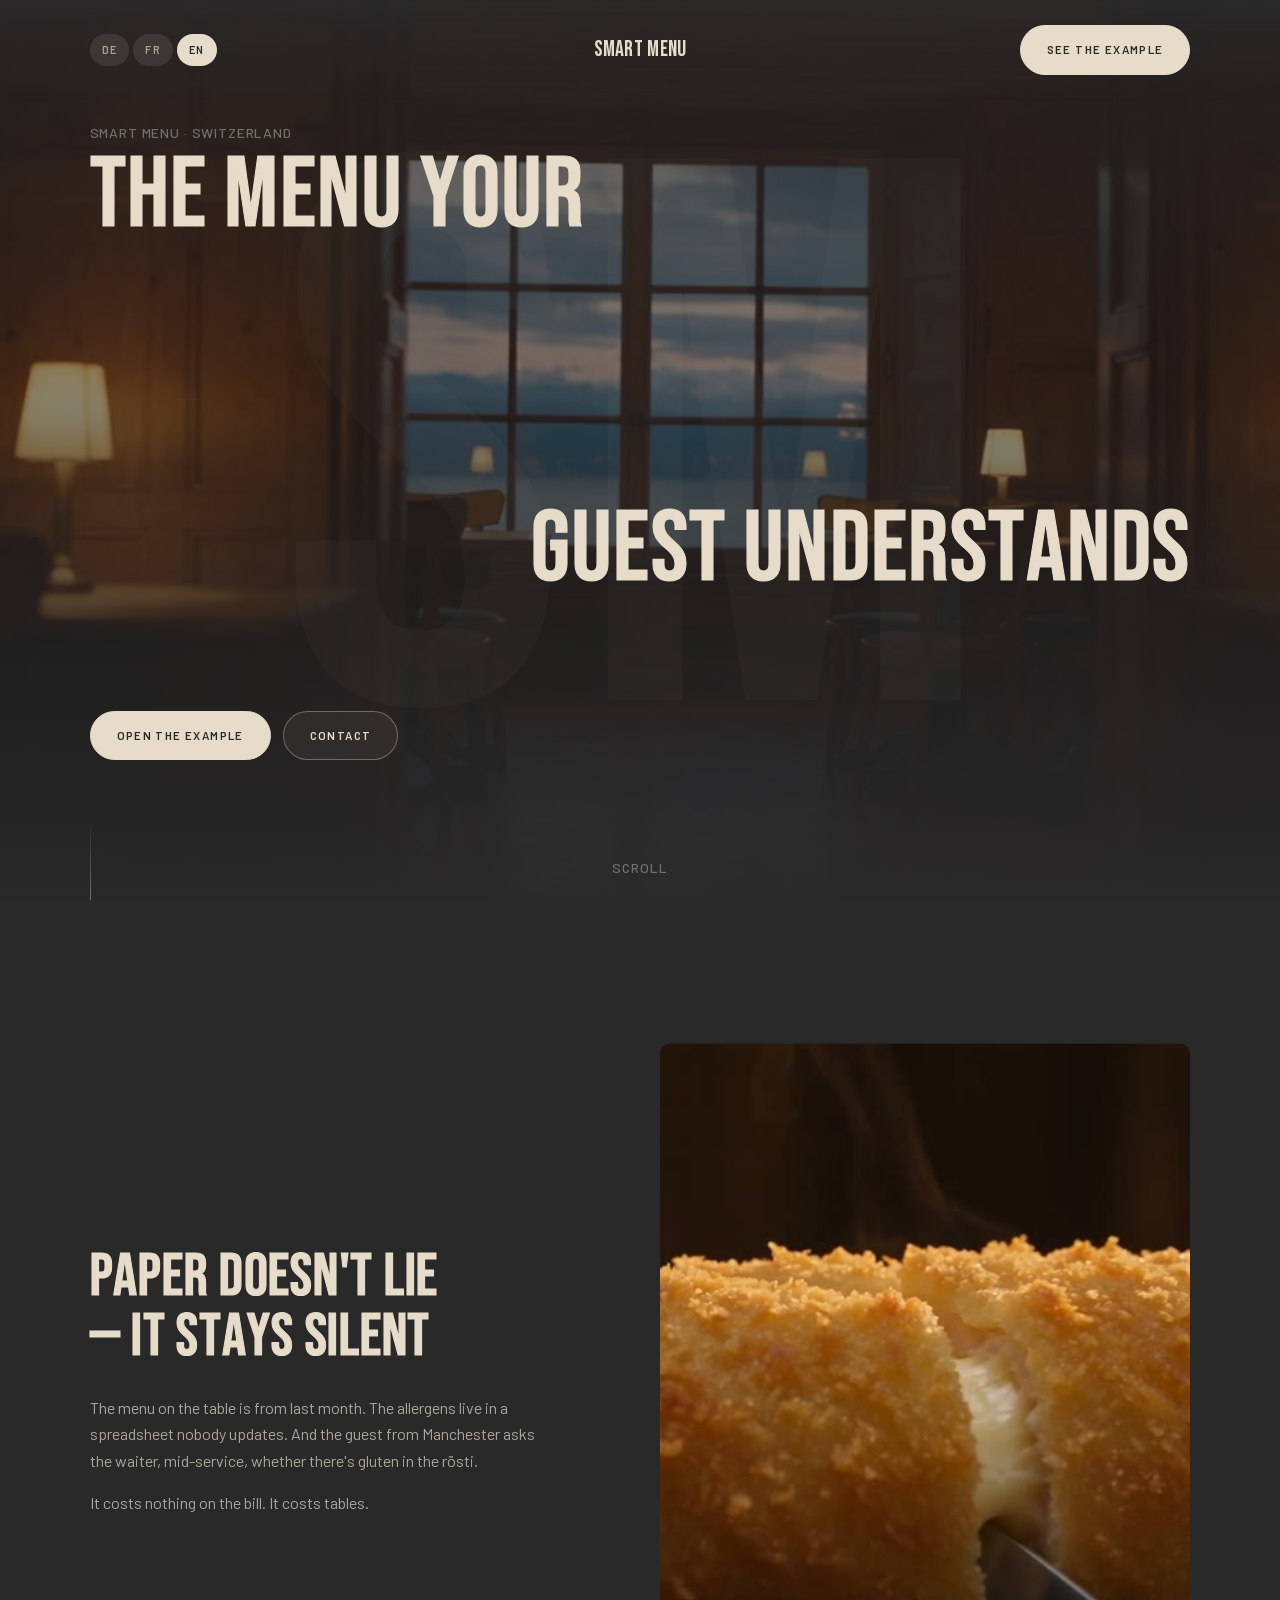
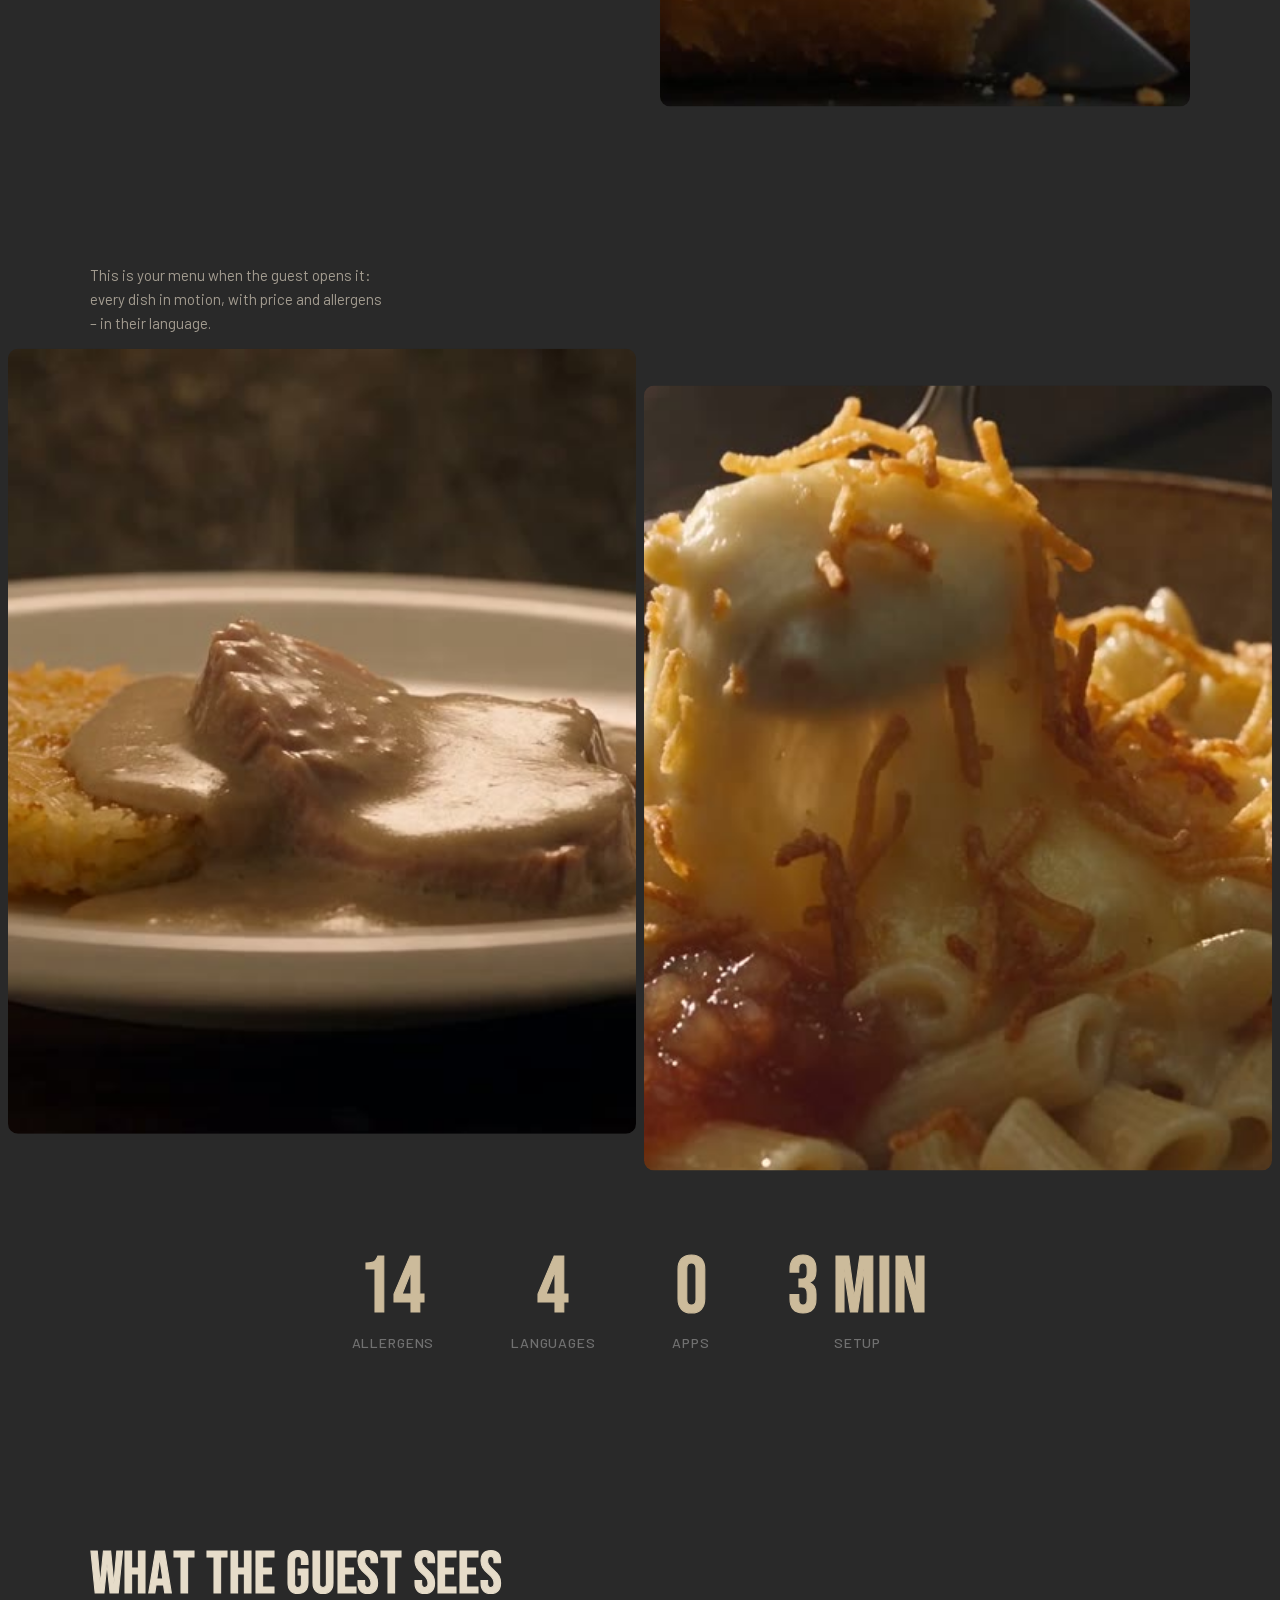
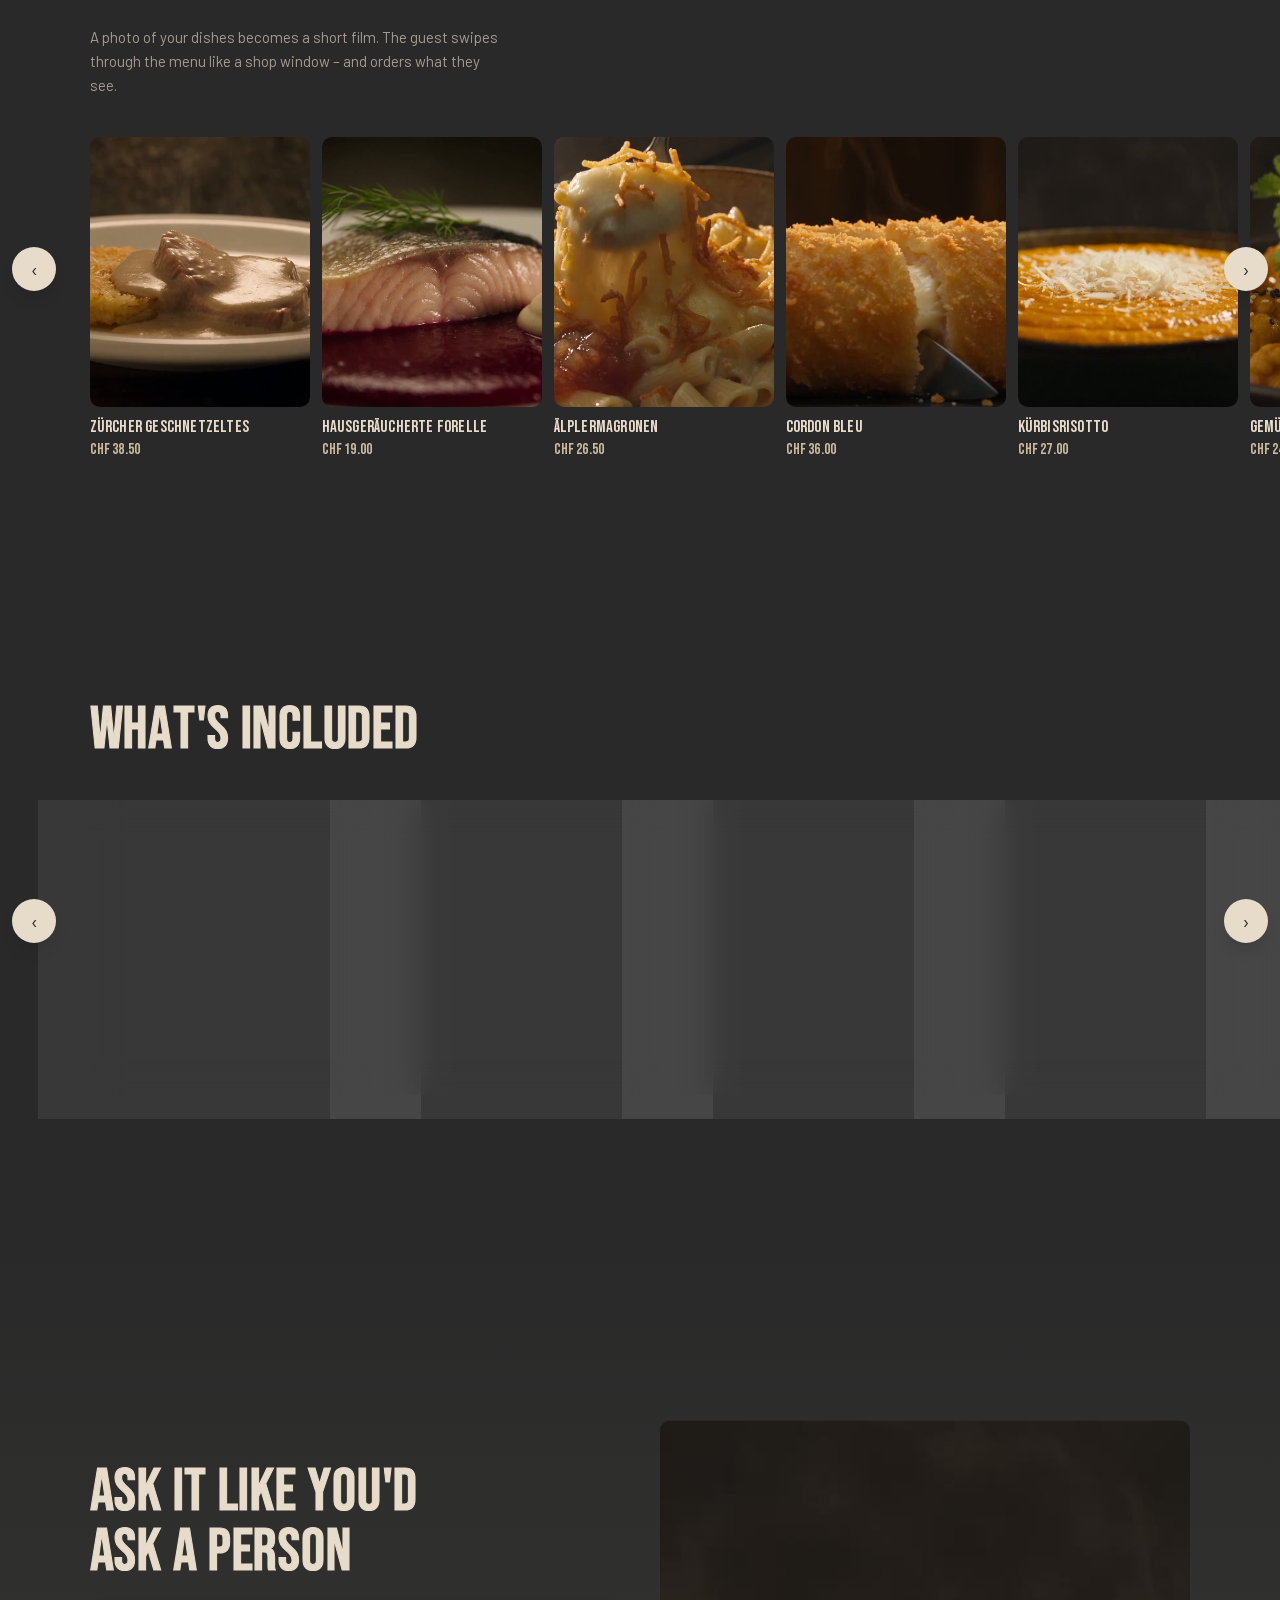
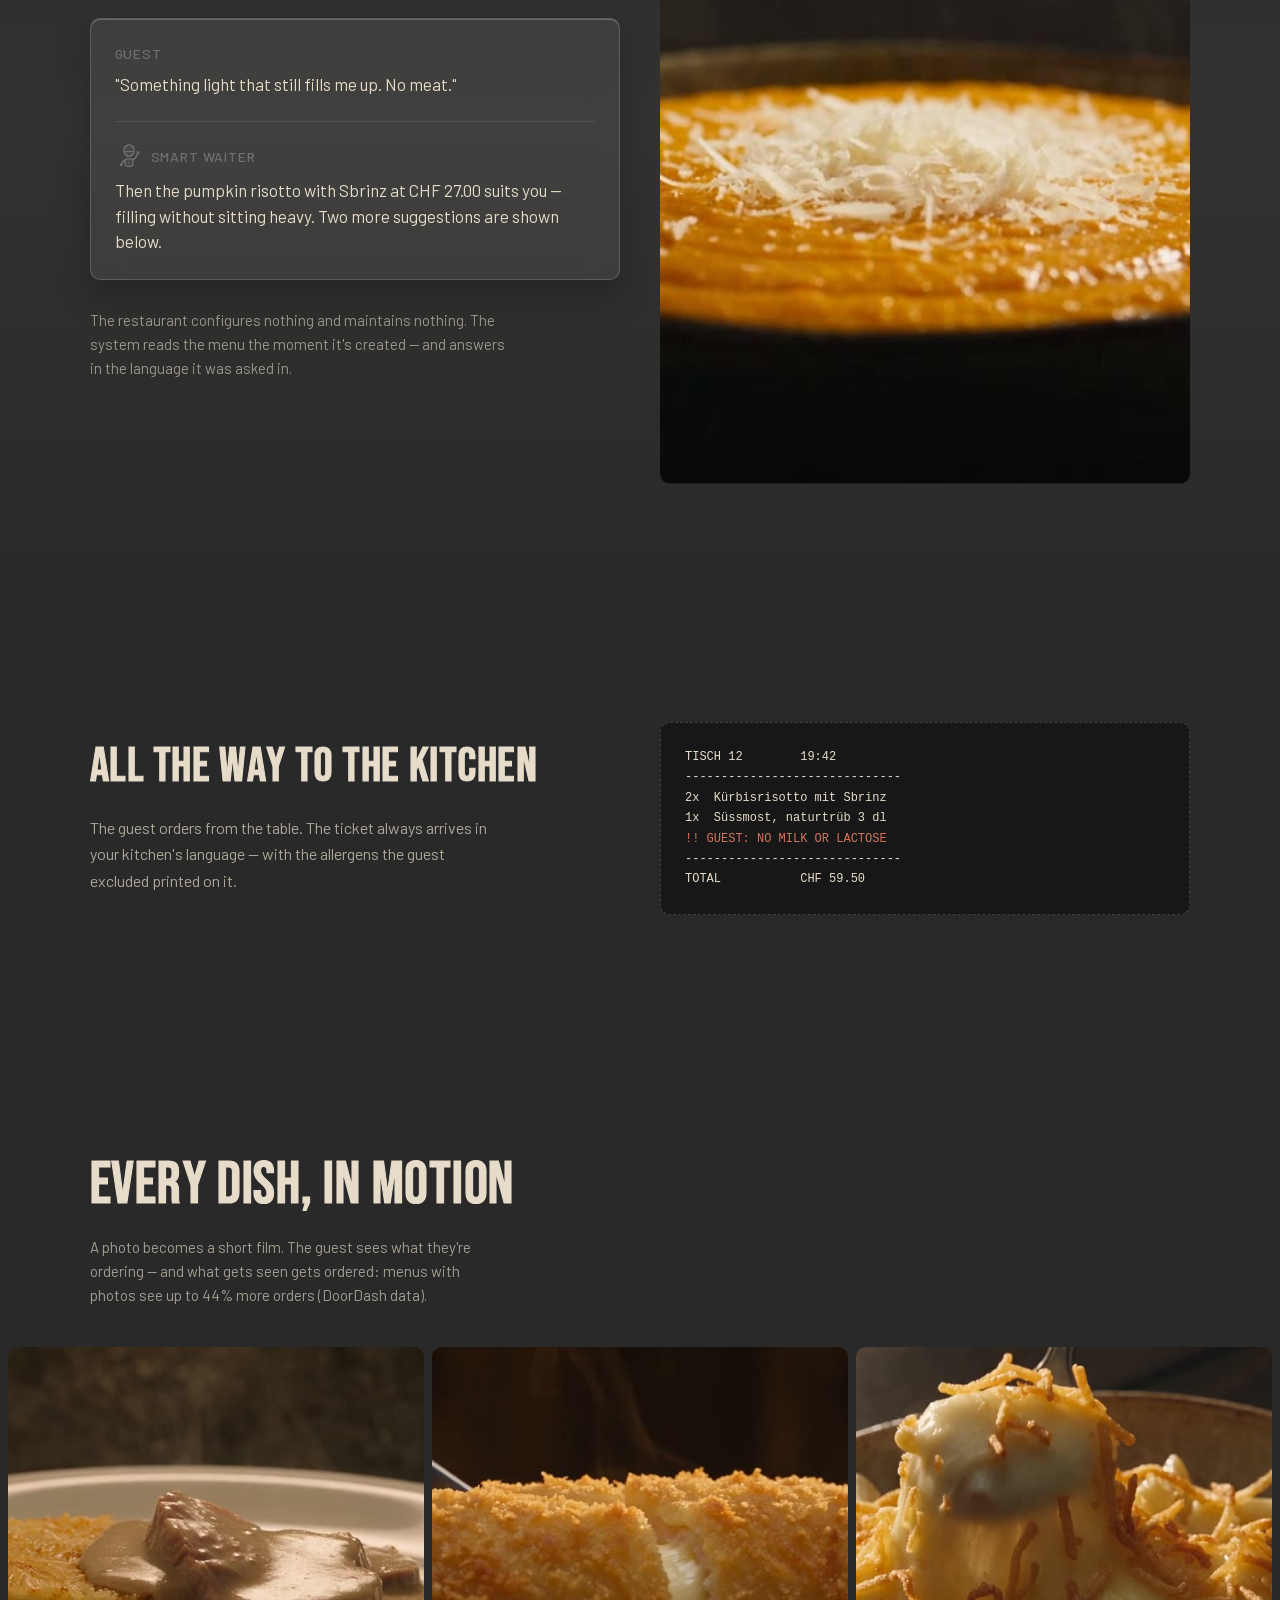
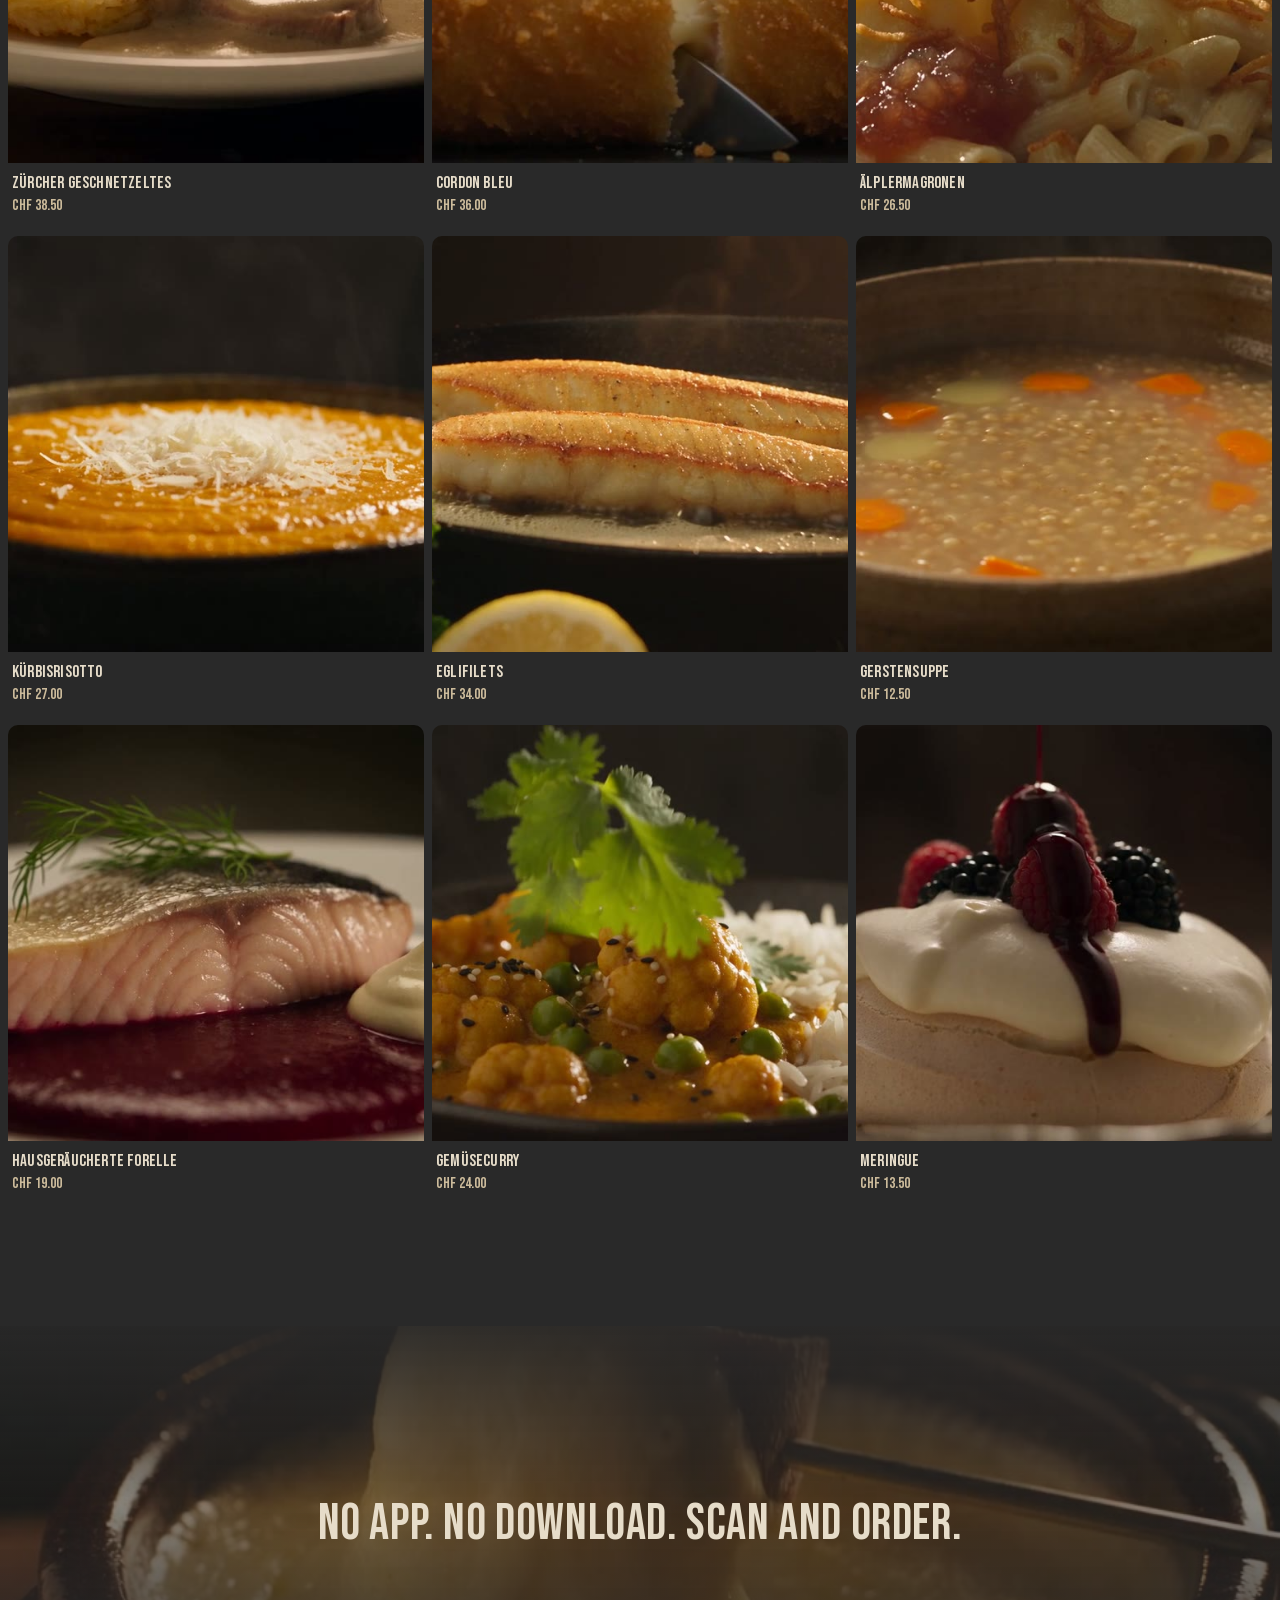
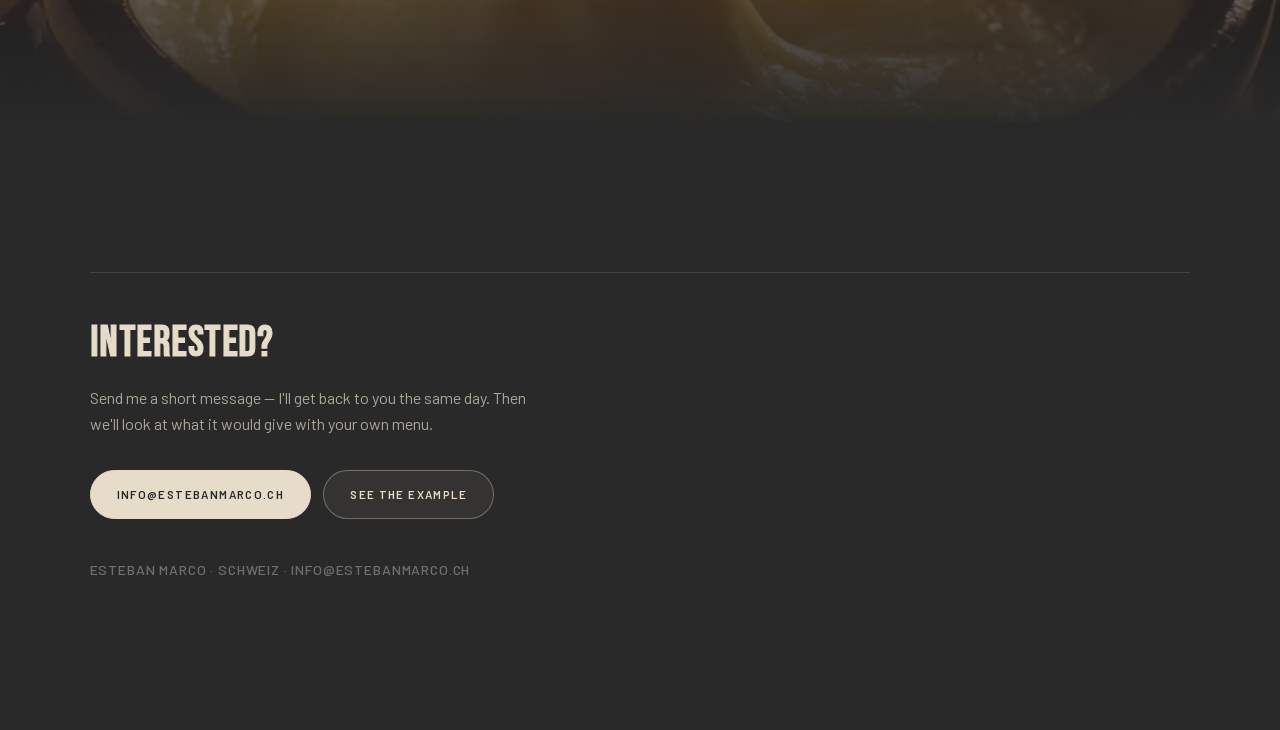
==== commit 3d623388: "Cristal en todo: carta y portada En la carta pasa a ser el aspecto por defecto; ?estilo=plano devuel" ====
--- a/index.html
+++ b/index.html
@@ -1,7 +1,7 @@
-<!DOCTYPE html><html lang="de" class="bebas_neue_c4c41419-module__3qrPzq__variable barlow_d71bcef7-module__CuFiOq__variable"><head><meta charSet="utf-8"/><meta name="viewport" content="width=device-width, initial-scale=1"/><link rel="preload" href="/_next/static/media/0595f7052377a1a2-s.p.0u0xtu5i3hze-.woff2" as="font" crossorigin="" type="font/woff2"/><link rel="preload" href="/_next/static/media/235a0ef330592118-s.p.0b723ysm_ve25.woff2" as="font" crossorigin="" type="font/woff2"/><link rel="preload" href="/_next/static/media/6c98c9fb873995d2-s.p.0o4ax6vjjs2k3.woff2" as="font" crossorigin="" type="font/woff2"/><link rel="preload" href="/_next/static/media/a083361d37caf3d1-s.p.08pvxdps0wo-e.woff2" as="font" crossorigin="" type="font/woff2"/><link rel="preload" href="/_next/static/media/c6e2684784a55443-s.p.0v346keojskif.woff2" as="font" crossorigin="" type="font/woff2"/><link rel="preload" href="/_next/static/media/fabcf92ba1ccea36-s.p.0lwj123ije5i..woff2" as="font" crossorigin="" type="font/woff2"/><link rel="stylesheet" href="/_next/static/chunks/14mb3b0uuuhpk.css" data-precedence="next"/><link rel="preload" as="script" fetchPriority="low" href="/_next/static/chunks/0y0-s1tfgfxqr.js"/><script src="/_next/static/chunks/0-lyukspqtvi-.js" async=""></script><script src="/_next/static/chunks/0svf~-p6g-ghz.js" async=""></script><script src="/_next/static/chunks/turbopack-05i8kz73fa~ff.js" async=""></script><script src="/_next/static/chunks/0-evb~22r4ixl.js" async=""></script><script src="/_next/static/chunks/06mnq01_6.j3s.js" async=""></script><script src="/_next/static/chunks/03-83h5z397_y.js" async=""></script><meta name="next-size-adjust" content=""/><title>Smart Menu — Die Speisekarte, die Ihr Gast versteht</title><meta name="description" content="Digitale Speisekarte fuer Schweizer Restaurants: 14 Allergene mit Filter, vier Sprachen, Smart Waiter und Bestellung an die Kueche. Ohne App."/><link rel="icon" href="/favicon.ico?favicon.0x3dzn~oxb6tn.ico" sizes="256x256" type="image/x-icon"/><script src="/_next/static/chunks/03~yq9q893hmn.js" noModule=""></script></head><body><div hidden=""><!--$--><!--/$--></div><header class="fixed inset-x-0 top-0 z-40 h-[100px]"><div class="hdrbg wrap flex h-full items-center gap-3"><nav aria-label="Sprache" class="flex gap-1"><button type="button" aria-pressed="true" class="rounded-[100px] px-3 py-2 font-sans text-[11px] font-semibold uppercase tracking-[0.12em] transition-colors bg-[var(--cream)] text-[var(--bg)]">de</button><button type="button" aria-pressed="false" class="rounded-[100px] px-3 py-2 font-sans text-[11px] font-semibold uppercase tracking-[0.12em] transition-colors bg-[rgba(230,220,201,0.10)] text-[var(--cream)]/65 hover:text-[var(--cream)]">fr</button><button type="button" aria-pressed="false" class="rounded-[100px] px-3 py-2 font-sans text-[11px] font-semibold uppercase tracking-[0.12em] transition-colors bg-[rgba(230,220,201,0.10)] text-[var(--cream)]/65 hover:text-[var(--cream)]">en</button></nav><span class="display absolute left-1/2 hidden -translate-x-1/2 text-[22px] tracking-[0.14em] md:block" style="-webkit-text-stroke:0px">Smart Menu</span><a class="pill ml-auto" href="/carta/" target="_blank" rel="noopener noreferrer">Beispiel ansehen</a></div></header><main><section class="relative h-[100svh] min-h-[560px] overflow-hidden bg-[#1e1e1e]"><video class="absolute inset-0 h-full w-full object-cover opacity-55" poster="/media/photos/hero-gasthaus-900.jpg" muted="" loop="" playsInline="" preload="none"></video><div class="absolute inset-0" style="background:linear-gradient(to bottom, rgba(41,41,41,.60) 0%, rgba(41,41,41,.12) 42%, rgba(41,41,41,.94) 100%)"></div><span aria-hidden="true" class="display pointer-events-none absolute left-1/2 top-[52%] -translate-x-1/2 -translate-y-1/2 select-none whitespace-nowrap opacity-[0.022]" style="font-size:min(78vw, 86vh);line-height:0.78;-webkit-text-stroke:0px">SM</span><div class="relative z-10 h-full"><p class="eyebrow absolute left-[var(--pad)] top-[13.6%]">Smart Menu · Schweiz</p><h1 class="split display absolute left-[var(--pad)] top-[16.2%] max-w-[92%] text-[clamp(46px,7.9vw,100px)]">Die Karte, die</h1><span class="split display absolute right-[var(--pad)] top-[55.5%] max-w-[92%] text-right text-[clamp(46px,7.9vw,100px)]">Ihr Gast versteht</span><div class="absolute left-[var(--pad)] top-[79%] flex flex-wrap gap-3"><a class="pill" href="/carta/" target="_blank" rel="noopener noreferrer">Beispiel öffnen</a><a class="pill pill--ghost" href="#kontakt">Kontakt</a></div><span aria-hidden="true" class="absolute bottom-0 left-[var(--pad)] block h-[clamp(48px,9vh,86px)] w-px" style="background:linear-gradient(transparent, var(--grey))"></span><div class="eyebrow absolute inset-x-0 bottom-[22px] flex flex-col items-center gap-2 text-[9.5px] tracking-[0.22em]"><span>Scrollen</span></div></div></section><section class="wrap py-[clamp(80px,15vw,150px)]"><div class="grid items-center gap-10 md:grid-cols-2"><div><h2 class="split display reveal max-w-[16ch] text-[clamp(34px,7vw,60px)]">Papier lügt nicht — es schweigt</h2><p class="reveal mt-7 max-w-[52ch] text-[16px] leading-[1.65] text-[var(--cream)]/70">Die Karte auf dem Tisch ist von letztem Monat. Die Allergene stehen in einem Excel, das niemand nachführt. Und der Gast aus Manchester fragt den Kellner mitten im Service, ob im Rösti Gluten ist.</p><p class="reveal mt-4 max-w-[52ch] text-[16px] leading-[1.65] text-[var(--cream)]/70">Das kostet keinen Franken auf der Rechnung. Es kostet Tische.</p></div><div class="reveal overflow-hidden rounded-[10px]" data-speed="0.06"><video class="aspect-[4/5] w-full object-cover" poster="/media/photos/cordonbleu-900.jpg" muted="" loop="" playsInline="" preload="none"></video></div></div></section><section><p class="wrap reveal mb-8 max-w-[60ch] text-[15px] leading-[1.6] text-[var(--cream)]/65">So sieht Ihre Karte aus, wenn der Gast sie öffnet: jedes Gericht in Bewegung, mit Preis und Allergenen – in seiner Sprache.</p><div class="grid gap-2 px-2 sm:grid-cols-2"><div class="reveal overflow-hidden rounded-[10px]" data-speed="0.08"><video class="aspect-[4/5] w-full object-cover" poster="/media/photos/geschnetzeltes-900.jpg" muted="" loop="" playsInline="" preload="none"></video></div><div class="reveal overflow-hidden rounded-[10px]" data-speed="-0.08"><video class="aspect-[4/5] w-full object-cover" poster="/media/photos/magronen-900.jpg" muted="" loop="" playsInline="" preload="none"></video></div></div></section><section class="wrap py-[clamp(56px,10vw,96px)]"><div class="reveal flex flex-wrap items-baseline justify-center gap-x-[clamp(24px,6vw,80px)] gap-y-6 text-center"><div><div class="display text-[clamp(40px,8vw,80px)] text-[var(--gold)]">14</div><div class="eyebrow mt-1">Allergene</div></div><div><div class="display text-[clamp(40px,8vw,80px)] text-[var(--gold)]">4</div><div class="eyebrow mt-1">Sprachen</div></div><div><div class="display text-[clamp(40px,8vw,80px)] text-[var(--gold)]">0</div><div class="eyebrow mt-1">Apps</div></div><div><div class="display text-[clamp(40px,8vw,80px)] text-[var(--gold)]">3 Min.</div><div class="eyebrow mt-1">Einrichtung</div></div></div></section><section class="py-[clamp(56px,10vw,96px)]"><div class="wrap"><h2 class="split display reveal text-[clamp(34px,7vw,60px)]">Was der Gast sieht</h2><p class="reveal mt-5 max-w-[52ch] text-[15px] leading-[1.6] text-[var(--cream)]/65">Aus einem Foto Ihrer Gerichte entstehen kurze Filme. Der Gast wischt durch die Karte wie durch ein Schaufenster – und bestellt, was er sieht.</p></div><div class="mt-10"><div class="relative"><div data-carousel="true" data-lenis-prevent="true" class="flex cursor-grab select-none gap-3 overflow-x-auto px-[var(--pad)] pb-6 [scrollbar-width:none] active:cursor-grabbing [&amp;::-webkit-scrollbar]:hidden"><figure class="reveal m-0 w-[220px] flex-none"><video class="pointer-events-none h-[270px] w-full rounded-[10px] object-cover" poster="/media/photos/geschnetzeltes-900.jpg" muted="" loop="" playsInline="" preload="none"></video><figcaption class="mt-3"><span class="display block text-[17px]" style="-webkit-text-stroke:0px">Zürcher Geschnetzeltes</span><span class="display text-[15px] text-[var(--gold)]" style="-webkit-text-stroke:0px">CHF 38.50</span></figcaption></figure><figure class="reveal m-0 w-[220px] flex-none"><video class="pointer-events-none h-[270px] w-full rounded-[10px] object-cover" poster="/media/photos/forelle-900.jpg" muted="" loop="" playsInline="" preload="none"></video><figcaption class="mt-3"><span class="display block text-[17px]" style="-webkit-text-stroke:0px">Hausgeräucherte Forelle</span><span class="display text-[15px] text-[var(--gold)]" style="-webkit-text-stroke:0px">CHF 19.00</span></figcaption></figure><figure class="reveal m-0 w-[220px] flex-none"><video class="pointer-events-none h-[270px] w-full rounded-[10px] object-cover" poster="/media/photos/magronen-900.jpg" muted="" loop="" playsInline="" preload="none"></video><figcaption class="mt-3"><span class="display block text-[17px]" style="-webkit-text-stroke:0px">Älplermagronen</span><span class="display text-[15px] text-[var(--gold)]" style="-webkit-text-stroke:0px">CHF 26.50</span></figcaption></figure><figure class="reveal m-0 w-[220px] flex-none"><video class="pointer-events-none h-[270px] w-full rounded-[10px] object-cover" poster="/media/photos/cordonbleu-900.jpg" muted="" loop="" playsInline="" preload="none"></video><figcaption class="mt-3"><span class="display block text-[17px]" style="-webkit-text-stroke:0px">Cordon bleu</span><span class="display text-[15px] text-[var(--gold)]" style="-webkit-text-stroke:0px">CHF 36.00</span></figcaption></figure><figure class="reveal m-0 w-[220px] flex-none"><video class="pointer-events-none h-[270px] w-full rounded-[10px] object-cover" poster="/media/photos/risotto-900.jpg" muted="" loop="" playsInline="" preload="none"></video><figcaption class="mt-3"><span class="display block text-[17px]" style="-webkit-text-stroke:0px">Kürbisrisotto</span><span class="display text-[15px] text-[var(--gold)]" style="-webkit-text-stroke:0px">CHF 27.00</span></figcaption></figure><figure class="reveal m-0 w-[220px] flex-none"><video class="pointer-events-none h-[270px] w-full rounded-[10px] object-cover" poster="/media/photos/curry-900.jpg" muted="" loop="" playsInline="" preload="none"></video><figcaption class="mt-3"><span class="display block text-[17px]" style="-webkit-text-stroke:0px">Gemüsecurry</span><span class="display text-[15px] text-[var(--gold)]" style="-webkit-text-stroke:0px">CHF 24.00</span></figcaption></figure><figure class="reveal m-0 w-[220px] flex-none"><video class="pointer-events-none h-[270px] w-full rounded-[10px] object-cover" poster="/media/photos/egli-900.jpg" muted="" loop="" playsInline="" preload="none"></video><figcaption class="mt-3"><span class="display block text-[17px]" style="-webkit-text-stroke:0px">Eglifilets</span><span class="display text-[15px] text-[var(--gold)]" style="-webkit-text-stroke:0px">CHF 34.00</span></figcaption></figure><figure class="reveal m-0 w-[220px] flex-none"><video class="pointer-events-none h-[270px] w-full rounded-[10px] object-cover" poster="/media/photos/gerstensuppe-900.jpg" muted="" loop="" playsInline="" preload="none"></video><figcaption class="mt-3"><span class="display block text-[17px]" style="-webkit-text-stroke:0px">Gerstensuppe</span><span class="display text-[15px] text-[var(--gold)]" style="-webkit-text-stroke:0px">CHF 12.50</span></figcaption></figure><figure class="reveal m-0 w-[220px] flex-none"><video class="pointer-events-none h-[270px] w-full rounded-[10px] object-cover" poster="/media/photos/meringue-900.jpg" muted="" loop="" playsInline="" preload="none"></video><figcaption class="mt-3"><span class="display block text-[17px]" style="-webkit-text-stroke:0px">Meringue</span><span class="display text-[15px] text-[var(--gold)]" style="-webkit-text-stroke:0px">CHF 13.50</span></figcaption></figure></div><button type="button" aria-label="Zurück" class="absolute top-[38%] z-10 hidden h-11 w-11 -translate-y-1/2 items-center justify-center rounded-full bg-[var(--cream)] text-[20px] leading-none text-[var(--bg)] shadow-lg md:flex left-3">‹</button><button type="button" aria-label="Weiter" class="absolute top-[38%] z-10 hidden h-11 w-11 -translate-y-1/2 items-center justify-center rounded-full bg-[var(--cream)] text-[20px] leading-none text-[var(--bg)] shadow-lg md:flex right-3">›</button></div></div></section><section class="py-[clamp(70px,13vw,120px)]"><div class="wrap"><h2 class="split display reveal text-[clamp(34px,7vw,60px)]">Was drin ist</h2></div><div class="mt-10"><div class="relative"><div data-carousel="true" data-lenis-prevent="true" class="flex cursor-grab select-none gap-3 overflow-x-auto px-[var(--pad)] pb-6 [scrollbar-width:none] active:cursor-grabbing [&amp;::-webkit-scrollbar]:hidden"><article class="reveal w-[280px] flex-none overflow-hidden rounded-[10px] border border-[var(--cream)]/12 bg-[#242424]"><video class="h-36 w-full object-cover" poster="/media/photos/perche-900.jpg" muted="" loop="" playsInline="" preload="none"></video><div class="p-6"><h3 class="display text-[24px]" style="-webkit-text-stroke:0px">14 Allergene</h3><p class="mt-3 text-[14px] leading-[1.55] text-[var(--cream)]/65">Alle deklarationspflichtigen Allergene, mit Filter. Der Gast blendet aus, was er nicht verträgt.</p></div></article><article class="reveal w-[280px] flex-none overflow-hidden rounded-[10px] border border-[var(--cream)]/12 bg-[#242424]"><video class="h-36 w-full object-cover" poster="/media/photos/papet-900.jpg" muted="" loop="" playsInline="" preload="none"></video><div class="p-6"><h3 class="display text-[24px]" style="-webkit-text-stroke:0px">Vier Sprachen</h3><p class="mt-3 text-[14px] leading-[1.55] text-[var(--cream)]/65">DE · FR · IT · EN. Der Gast bekommt automatisch seine Sprache, ohne etwas einzustellen.</p></div></article><article class="reveal w-[280px] flex-none overflow-hidden rounded-[10px] border border-[var(--cream)]/12 bg-[#242424]"><video class="h-36 w-full object-cover" poster="/media/photos/entrecote-900.jpg" muted="" loop="" playsInline="" preload="none"></video><div class="p-6"><h3 class="display text-[24px]" style="-webkit-text-stroke:0px">Verzeichnis</h3><p class="mt-3 text-[14px] leading-[1.55] text-[var(--cream)]/65">Das schriftliche Allergenverzeichnis entsteht von selbst, aus derselben Karte.</p></div></article><article class="reveal w-[280px] flex-none overflow-hidden rounded-[10px] border border-[var(--cream)]/12 bg-[#242424]"><video class="h-36 w-full object-cover" poster="/media/photos/croute-900.jpg" muted="" loop="" playsInline="" preload="none"></video><div class="p-6"><h3 class="display text-[24px]" style="-webkit-text-stroke:0px">Smart Waiter</h3><p class="mt-3 text-[14px] leading-[1.55] text-[var(--cream)]/65">Der Gast fragt wie einer Person. Antwort mit Vorschlag und Begründung.</p></div></article><article class="reveal w-[280px] flex-none overflow-hidden rounded-[10px] border border-[var(--cream)]/12 bg-[#242424]"><video class="h-36 w-full object-cover" poster="/media/photos/gratin-900.jpg" muted="" loop="" playsInline="" preload="none"></video><div class="p-6"><h3 class="display text-[24px]" style="-webkit-text-stroke:0px">Bestellung</h3><p class="mt-3 text-[14px] leading-[1.55] text-[var(--cream)]/65">Vom Tisch an die Küche — mit den Allergenen des Gastes auf dem Bon.</p></div></article><article class="reveal w-[280px] flex-none overflow-hidden rounded-[10px] border border-[var(--cream)]/12 bg-[#242424]"><video class="h-36 w-full object-cover" poster="/media/photos/taille-900.jpg" muted="" loop="" playsInline="" preload="none"></video><div class="p-6"><h3 class="display text-[24px]" style="-webkit-text-stroke:0px">Auswertung</h3><p class="mt-3 text-[14px] leading-[1.55] text-[var(--cream)]/65">Was angeschaut und nicht bestellt wird. Monatlich, verständlich.</p></div></article></div><button type="button" aria-label="Zurück" class="absolute top-[38%] z-10 hidden h-11 w-11 -translate-y-1/2 items-center justify-center rounded-full bg-[var(--cream)] text-[20px] leading-none text-[var(--bg)] shadow-lg md:flex left-3">‹</button><button type="button" aria-label="Weiter" class="absolute top-[38%] z-10 hidden h-11 w-11 -translate-y-1/2 items-center justify-center rounded-full bg-[var(--cream)] text-[20px] leading-none text-[var(--bg)] shadow-lg md:flex right-3">›</button></div></div></section><section class="wrap py-[clamp(80px,15vw,150px)]" style="background:linear-gradient(to bottom, rgba(230,220,201,0) 0%, rgba(230,220,201,.05) 50%, rgba(230,220,201,0) 100%)"><div class="grid items-center gap-10 md:grid-cols-2"><div><h2 class="split display reveal max-w-[15ch] text-[clamp(34px,7vw,60px)]">Fragen Sie wie einer Person</h2><div class="reveal mt-9 rounded-[10px] border border-[var(--gold)]/40 bg-[#242424] p-6"><p class="eyebrow text-[var(--gold)]">Gast</p><p class="mt-2 text-[17px]">«Etwas Leichtes, das trotzdem satt macht. Ohne Fleisch.»</p><div class="mt-6 border-t border-[var(--cream)]/12 pt-5"><p class="eyebrow flex items-center gap-2 text-[var(--gold)]"><svg class="chef" viewBox="0 0 64 64" width="28" height="28" aria-hidden="true" focusable="false"><g class="chef-brazo"><path d="M41 41 Q49 36 52 27" stroke="currentColor" stroke-width="3.5" fill="none" stroke-linecap="round"></path><circle cx="52.5" cy="24.5" r="3.4" fill="currentColor"></circle></g><path d="M23 41 Q16 44 14.5 51" stroke="currentColor" stroke-width="3.5" fill="none" stroke-linecap="round"></path><circle cx="14" cy="52.5" r="3" fill="currentColor"></circle><rect x="23" y="38.5" width="18" height="17" rx="5.5" fill="currentColor" opacity=".16"></rect><rect x="23" y="38.5" width="18" height="17" rx="5.5" stroke="currentColor" stroke-width="3" fill="none"></rect><circle cx="32" cy="45" r="1.5" fill="currentColor"></circle><circle cx="32" cy="50" r="1.5" fill="currentColor"></circle><path d="M21 22 A11 11 0 0 0 43 22" stroke="currentColor" stroke-width="3" fill="none"></path><path d="M25.5 27.5 q2 -2.4 4 0 M34.5 27.5 q2 -2.4 4 0" stroke="currentColor" stroke-width="2.2" fill="none" stroke-linecap="round"></path><path d="M28 31.5 q4 3.2 8 0" stroke="currentColor" stroke-width="2.2" fill="none" stroke-linecap="round"></path><path d="M21 22 C17 13 25 9 27 10 C28 4 36 4 37 10 C39 9 47 13 43 22 Z" fill="currentColor" opacity=".16"></path><path d="M21 22 C17 13 25 9 27 10 C28 4 36 4 37 10 C39 9 47 13 43 22 Z" stroke="currentColor" stroke-width="3" fill="none" stroke-linejoin="round"></path></svg> Smart Waiter</p><p class="mt-2 text-[17px] leading-[1.5]">Dann passt Kürbisrisotto mit Sbrinz für CHF 27.00 — sättigend, ohne dass es schwer im Magen liegt. Zwei weitere Vorschläge stehen darunter.</p></div></div><p class="reveal mt-7 max-w-[52ch] text-[15px] leading-[1.6] text-[var(--cream)]/60">Der Betrieb stellt dafür nichts ein und pflegt nichts. Das System liest die Karte, sobald sie erstellt wird — und antwortet in der Sprache, in der gefragt wurde.</p></div><div class="reveal overflow-hidden rounded-[10px]" data-speed="-0.06"><video class="aspect-[4/5] w-full object-cover" poster="/media/photos/risotto-900.jpg" muted="" loop="" playsInline="" preload="none"></video></div></div></section><section class="wrap py-[clamp(70px,13vw,120px)]"><div class="grid items-center gap-10 md:grid-cols-2"><div><h2 class="split display reveal text-[clamp(30px,6vw,48px)]">Bis in die Küche</h2><p class="reveal mt-6 max-w-[46ch] text-[16px] leading-[1.65] text-[var(--cream)]/70">Der Gast bestellt vom Tisch. Der Bon kommt immer in der Sprache Ihrer Küche — und die Allergene, die der Gast ausgeschlossen hat, stehen darauf.</p></div><pre class="reveal overflow-x-auto rounded-[10px] border border-dashed border-[var(--cream)]/20 bg-black p-6 font-mono text-[12px] leading-[1.7]">TISCH 12        19:42
+<!DOCTYPE html><html lang="de" class="bebas_neue_c4c41419-module__3qrPzq__variable barlow_d71bcef7-module__CuFiOq__variable"><head><meta charSet="utf-8"/><meta name="viewport" content="width=device-width, initial-scale=1"/><link rel="preload" href="/_next/static/media/0595f7052377a1a2-s.p.0u0xtu5i3hze-.woff2" as="font" crossorigin="" type="font/woff2"/><link rel="preload" href="/_next/static/media/235a0ef330592118-s.p.0b723ysm_ve25.woff2" as="font" crossorigin="" type="font/woff2"/><link rel="preload" href="/_next/static/media/6c98c9fb873995d2-s.p.0o4ax6vjjs2k3.woff2" as="font" crossorigin="" type="font/woff2"/><link rel="preload" href="/_next/static/media/a083361d37caf3d1-s.p.08pvxdps0wo-e.woff2" as="font" crossorigin="" type="font/woff2"/><link rel="preload" href="/_next/static/media/c6e2684784a55443-s.p.0v346keojskif.woff2" as="font" crossorigin="" type="font/woff2"/><link rel="preload" href="/_next/static/media/fabcf92ba1ccea36-s.p.0lwj123ije5i..woff2" as="font" crossorigin="" type="font/woff2"/><link rel="stylesheet" href="/_next/static/chunks/0or.9qs~ijg1q.css" data-precedence="next"/><link rel="preload" as="script" fetchPriority="low" href="/_next/static/chunks/0y0-s1tfgfxqr.js"/><script src="/_next/static/chunks/0-lyukspqtvi-.js" async=""></script><script src="/_next/static/chunks/0svf~-p6g-ghz.js" async=""></script><script src="/_next/static/chunks/turbopack-05i8kz73fa~ff.js" async=""></script><script src="/_next/static/chunks/0-evb~22r4ixl.js" async=""></script><script src="/_next/static/chunks/06mnq01_6.j3s.js" async=""></script><script src="/_next/static/chunks/0e_koh~lzc~av.js" async=""></script><meta name="next-size-adjust" content=""/><title>Smart Menu — Die Speisekarte, die Ihr Gast versteht</title><meta name="description" content="Digitale Speisekarte fuer Schweizer Restaurants: 14 Allergene mit Filter, vier Sprachen, Smart Waiter und Bestellung an die Kueche. Ohne App."/><link rel="icon" href="/favicon.ico?favicon.0x3dzn~oxb6tn.ico" sizes="256x256" type="image/x-icon"/><script src="/_next/static/chunks/03~yq9q893hmn.js" noModule=""></script></head><body><div hidden=""><!--$--><!--/$--></div><header class="fixed inset-x-0 top-0 z-40 h-[100px]"><div class="hdrbg wrap flex h-full items-center gap-3"><nav aria-label="Sprache" class="flex gap-1"><button type="button" aria-pressed="true" class="rounded-[100px] px-3 py-2 font-sans text-[11px] font-semibold uppercase tracking-[0.12em] transition-colors bg-[var(--cream)] text-[var(--bg)]">de</button><button type="button" aria-pressed="false" class="rounded-[100px] px-3 py-2 font-sans text-[11px] font-semibold uppercase tracking-[0.12em] transition-colors bg-[rgba(230,220,201,0.10)] text-[var(--cream)]/65 hover:text-[var(--cream)]">fr</button><button type="button" aria-pressed="false" class="rounded-[100px] px-3 py-2 font-sans text-[11px] font-semibold uppercase tracking-[0.12em] transition-colors bg-[rgba(230,220,201,0.10)] text-[var(--cream)]/65 hover:text-[var(--cream)]">en</button></nav><span class="display absolute left-1/2 hidden -translate-x-1/2 text-[22px] tracking-[0.14em] md:block" style="-webkit-text-stroke:0px">Smart Menu</span><a class="pill ml-auto" href="/carta/" target="_blank" rel="noopener noreferrer">Beispiel ansehen</a></div></header><main><section class="relative h-[100svh] min-h-[560px] overflow-hidden bg-[#1e1e1e]"><video class="absolute inset-0 h-full w-full object-cover opacity-55" poster="/media/photos/hero-gasthaus-900.jpg" muted="" loop="" playsInline="" preload="none"></video><div class="absolute inset-0" style="background:linear-gradient(to bottom, rgba(41,41,41,.60) 0%, rgba(41,41,41,.12) 42%, rgba(41,41,41,.94) 100%)"></div><span aria-hidden="true" class="display pointer-events-none absolute left-1/2 top-[52%] -translate-x-1/2 -translate-y-1/2 select-none whitespace-nowrap opacity-[0.022]" style="font-size:min(78vw, 86vh);line-height:0.78;-webkit-text-stroke:0px">SM</span><div class="relative z-10 h-full"><p class="eyebrow absolute left-[var(--pad)] top-[13.6%]">Smart Menu · Schweiz</p><h1 class="split display absolute left-[var(--pad)] top-[16.2%] max-w-[92%] text-[clamp(46px,7.9vw,100px)]">Die Karte, die</h1><span class="split display absolute right-[var(--pad)] top-[55.5%] max-w-[92%] text-right text-[clamp(46px,7.9vw,100px)]">Ihr Gast versteht</span><div class="absolute left-[var(--pad)] top-[79%] flex flex-wrap gap-3"><a class="pill" href="/carta/" target="_blank" rel="noopener noreferrer">Beispiel öffnen</a><a class="pill pill--ghost" href="#kontakt">Kontakt</a></div><span aria-hidden="true" class="absolute bottom-0 left-[var(--pad)] block h-[clamp(48px,9vh,86px)] w-px" style="background:linear-gradient(transparent, var(--grey))"></span><div class="eyebrow absolute inset-x-0 bottom-[22px] flex flex-col items-center gap-2 text-[9.5px] tracking-[0.22em]"><span>Scrollen</span></div></div></section><section class="wrap py-[clamp(80px,15vw,150px)]"><div class="grid items-center gap-10 md:grid-cols-2"><div><h2 class="split display reveal max-w-[16ch] text-[clamp(34px,7vw,60px)]">Papier lügt nicht — es schweigt</h2><p class="reveal mt-7 max-w-[52ch] text-[16px] leading-[1.65] text-[var(--cream)]/70">Die Karte auf dem Tisch ist von letztem Monat. Die Allergene stehen in einem Excel, das niemand nachführt. Und der Gast aus Manchester fragt den Kellner mitten im Service, ob im Rösti Gluten ist.</p><p class="reveal mt-4 max-w-[52ch] text-[16px] leading-[1.65] text-[var(--cream)]/70">Das kostet keinen Franken auf der Rechnung. Es kostet Tische.</p></div><div class="reveal overflow-hidden rounded-[10px]" data-speed="0.06"><video class="aspect-[4/5] w-full object-cover" poster="/media/photos/cordonbleu-900.jpg" muted="" loop="" playsInline="" preload="none"></video></div></div></section><section><p class="wrap reveal mb-8 max-w-[60ch] text-[15px] leading-[1.6] text-[var(--cream)]/65">So sieht Ihre Karte aus, wenn der Gast sie öffnet: jedes Gericht in Bewegung, mit Preis und Allergenen – in seiner Sprache.</p><div class="grid gap-2 px-2 sm:grid-cols-2"><div class="reveal overflow-hidden rounded-[10px]" data-speed="0.08"><video class="aspect-[4/5] w-full object-cover" poster="/media/photos/geschnetzeltes-900.jpg" muted="" loop="" playsInline="" preload="none"></video></div><div class="reveal overflow-hidden rounded-[10px]" data-speed="-0.08"><video class="aspect-[4/5] w-full object-cover" poster="/media/photos/magronen-900.jpg" muted="" loop="" playsInline="" preload="none"></video></div></div></section><section class="wrap py-[clamp(56px,10vw,96px)]"><div class="reveal flex flex-wrap items-baseline justify-center gap-x-[clamp(24px,6vw,80px)] gap-y-6 text-center"><div><div class="display text-[clamp(40px,8vw,80px)] text-[var(--gold)]">14</div><div class="eyebrow mt-1">Allergene</div></div><div><div class="display text-[clamp(40px,8vw,80px)] text-[var(--gold)]">4</div><div class="eyebrow mt-1">Sprachen</div></div><div><div class="display text-[clamp(40px,8vw,80px)] text-[var(--gold)]">0</div><div class="eyebrow mt-1">Apps</div></div><div><div class="display text-[clamp(40px,8vw,80px)] text-[var(--gold)]">3 Min.</div><div class="eyebrow mt-1">Einrichtung</div></div></div></section><section class="py-[clamp(56px,10vw,96px)]"><div class="wrap"><h2 class="split display reveal text-[clamp(34px,7vw,60px)]">Was der Gast sieht</h2><p class="reveal mt-5 max-w-[52ch] text-[15px] leading-[1.6] text-[var(--cream)]/65">Aus einem Foto Ihrer Gerichte entstehen kurze Filme. Der Gast wischt durch die Karte wie durch ein Schaufenster – und bestellt, was er sieht.</p></div><div class="mt-10"><div class="relative"><div data-carousel="true" data-lenis-prevent="true" class="flex cursor-grab select-none gap-3 overflow-x-auto px-[var(--pad)] pb-6 [scrollbar-width:none] active:cursor-grabbing [&amp;::-webkit-scrollbar]:hidden"><figure class="reveal m-0 w-[220px] flex-none"><video class="pointer-events-none h-[270px] w-full rounded-[10px] object-cover" poster="/media/photos/geschnetzeltes-900.jpg" muted="" loop="" playsInline="" preload="none"></video><figcaption class="mt-3"><span class="display block text-[17px]" style="-webkit-text-stroke:0px">Zürcher Geschnetzeltes</span><span class="display text-[15px] text-[var(--gold)]" style="-webkit-text-stroke:0px">CHF 38.50</span></figcaption></figure><figure class="reveal m-0 w-[220px] flex-none"><video class="pointer-events-none h-[270px] w-full rounded-[10px] object-cover" poster="/media/photos/forelle-900.jpg" muted="" loop="" playsInline="" preload="none"></video><figcaption class="mt-3"><span class="display block text-[17px]" style="-webkit-text-stroke:0px">Hausgeräucherte Forelle</span><span class="display text-[15px] text-[var(--gold)]" style="-webkit-text-stroke:0px">CHF 19.00</span></figcaption></figure><figure class="reveal m-0 w-[220px] flex-none"><video class="pointer-events-none h-[270px] w-full rounded-[10px] object-cover" poster="/media/photos/magronen-900.jpg" muted="" loop="" playsInline="" preload="none"></video><figcaption class="mt-3"><span class="display block text-[17px]" style="-webkit-text-stroke:0px">Älplermagronen</span><span class="display text-[15px] text-[var(--gold)]" style="-webkit-text-stroke:0px">CHF 26.50</span></figcaption></figure><figure class="reveal m-0 w-[220px] flex-none"><video class="pointer-events-none h-[270px] w-full rounded-[10px] object-cover" poster="/media/photos/cordonbleu-900.jpg" muted="" loop="" playsInline="" preload="none"></video><figcaption class="mt-3"><span class="display block text-[17px]" style="-webkit-text-stroke:0px">Cordon bleu</span><span class="display text-[15px] text-[var(--gold)]" style="-webkit-text-stroke:0px">CHF 36.00</span></figcaption></figure><figure class="reveal m-0 w-[220px] flex-none"><video class="pointer-events-none h-[270px] w-full rounded-[10px] object-cover" poster="/media/photos/risotto-900.jpg" muted="" loop="" playsInline="" preload="none"></video><figcaption class="mt-3"><span class="display block text-[17px]" style="-webkit-text-stroke:0px">Kürbisrisotto</span><span class="display text-[15px] text-[var(--gold)]" style="-webkit-text-stroke:0px">CHF 27.00</span></figcaption></figure><figure class="reveal m-0 w-[220px] flex-none"><video class="pointer-events-none h-[270px] w-full rounded-[10px] object-cover" poster="/media/photos/curry-900.jpg" muted="" loop="" playsInline="" preload="none"></video><figcaption class="mt-3"><span class="display block text-[17px]" style="-webkit-text-stroke:0px">Gemüsecurry</span><span class="display text-[15px] text-[var(--gold)]" style="-webkit-text-stroke:0px">CHF 24.00</span></figcaption></figure><figure class="reveal m-0 w-[220px] flex-none"><video class="pointer-events-none h-[270px] w-full rounded-[10px] object-cover" poster="/media/photos/egli-900.jpg" muted="" loop="" playsInline="" preload="none"></video><figcaption class="mt-3"><span class="display block text-[17px]" style="-webkit-text-stroke:0px">Eglifilets</span><span class="display text-[15px] text-[var(--gold)]" style="-webkit-text-stroke:0px">CHF 34.00</span></figcaption></figure><figure class="reveal m-0 w-[220px] flex-none"><video class="pointer-events-none h-[270px] w-full rounded-[10px] object-cover" poster="/media/photos/gerstensuppe-900.jpg" muted="" loop="" playsInline="" preload="none"></video><figcaption class="mt-3"><span class="display block text-[17px]" style="-webkit-text-stroke:0px">Gerstensuppe</span><span class="display text-[15px] text-[var(--gold)]" style="-webkit-text-stroke:0px">CHF 12.50</span></figcaption></figure><figure class="reveal m-0 w-[220px] flex-none"><video class="pointer-events-none h-[270px] w-full rounded-[10px] object-cover" poster="/media/photos/meringue-900.jpg" muted="" loop="" playsInline="" preload="none"></video><figcaption class="mt-3"><span class="display block text-[17px]" style="-webkit-text-stroke:0px">Meringue</span><span class="display text-[15px] text-[var(--gold)]" style="-webkit-text-stroke:0px">CHF 13.50</span></figcaption></figure></div><button type="button" aria-label="Zurück" class="absolute top-[38%] z-10 hidden h-11 w-11 -translate-y-1/2 items-center justify-center rounded-full bg-[var(--cream)] text-[20px] leading-none text-[var(--bg)] shadow-lg md:flex left-3">‹</button><button type="button" aria-label="Weiter" class="absolute top-[38%] z-10 hidden h-11 w-11 -translate-y-1/2 items-center justify-center rounded-full bg-[var(--cream)] text-[20px] leading-none text-[var(--bg)] shadow-lg md:flex right-3">›</button></div></div></section><section class="py-[clamp(70px,13vw,120px)]"><div class="wrap"><h2 class="split display reveal text-[clamp(34px,7vw,60px)]">Was drin ist</h2></div><div class="mt-10"><div class="relative"><div data-carousel="true" data-lenis-prevent="true" class="flex cursor-grab select-none gap-3 overflow-x-auto px-[var(--pad)] pb-6 [scrollbar-width:none] active:cursor-grabbing [&amp;::-webkit-scrollbar]:hidden"><article class="vidrio reveal w-[280px] flex-none overflow-hidden rounded-[10px]"><video class="h-36 w-full object-cover" poster="/media/photos/perche-900.jpg" muted="" loop="" playsInline="" preload="none"></video><div class="p-6"><h3 class="display text-[24px]" style="-webkit-text-stroke:0px">14 Allergene</h3><p class="mt-3 text-[14px] leading-[1.55] text-[var(--cream)]/65">Alle deklarationspflichtigen Allergene, mit Filter. Der Gast blendet aus, was er nicht verträgt.</p></div></article><article class="vidrio reveal w-[280px] flex-none overflow-hidden rounded-[10px]"><video class="h-36 w-full object-cover" poster="/media/photos/papet-900.jpg" muted="" loop="" playsInline="" preload="none"></video><div class="p-6"><h3 class="display text-[24px]" style="-webkit-text-stroke:0px">Vier Sprachen</h3><p class="mt-3 text-[14px] leading-[1.55] text-[var(--cream)]/65">DE · FR · IT · EN. Der Gast bekommt automatisch seine Sprache, ohne etwas einzustellen.</p></div></article><article class="vidrio reveal w-[280px] flex-none overflow-hidden rounded-[10px]"><video class="h-36 w-full object-cover" poster="/media/photos/entrecote-900.jpg" muted="" loop="" playsInline="" preload="none"></video><div class="p-6"><h3 class="display text-[24px]" style="-webkit-text-stroke:0px">Verzeichnis</h3><p class="mt-3 text-[14px] leading-[1.55] text-[var(--cream)]/65">Das schriftliche Allergenverzeichnis entsteht von selbst, aus derselben Karte.</p></div></article><article class="vidrio reveal w-[280px] flex-none overflow-hidden rounded-[10px]"><video class="h-36 w-full object-cover" poster="/media/photos/croute-900.jpg" muted="" loop="" playsInline="" preload="none"></video><div class="p-6"><h3 class="display text-[24px]" style="-webkit-text-stroke:0px">Smart Waiter</h3><p class="mt-3 text-[14px] leading-[1.55] text-[var(--cream)]/65">Der Gast fragt wie einer Person. Antwort mit Vorschlag und Begründung.</p></div></article><article class="vidrio reveal w-[280px] flex-none overflow-hidden rounded-[10px]"><video class="h-36 w-full object-cover" poster="/media/photos/gratin-900.jpg" muted="" loop="" playsInline="" preload="none"></video><div class="p-6"><h3 class="display text-[24px]" style="-webkit-text-stroke:0px">Bestellung</h3><p class="mt-3 text-[14px] leading-[1.55] text-[var(--cream)]/65">Vom Tisch an die Küche — mit den Allergenen des Gastes auf dem Bon.</p></div></article><article class="vidrio reveal w-[280px] flex-none overflow-hidden rounded-[10px]"><video class="h-36 w-full object-cover" poster="/media/photos/taille-900.jpg" muted="" loop="" playsInline="" preload="none"></video><div class="p-6"><h3 class="display text-[24px]" style="-webkit-text-stroke:0px">Auswertung</h3><p class="mt-3 text-[14px] leading-[1.55] text-[var(--cream)]/65">Was angeschaut und nicht bestellt wird. Monatlich, verständlich.</p></div></article></div><button type="button" aria-label="Zurück" class="absolute top-[38%] z-10 hidden h-11 w-11 -translate-y-1/2 items-center justify-center rounded-full bg-[var(--cream)] text-[20px] leading-none text-[var(--bg)] shadow-lg md:flex left-3">‹</button><button type="button" aria-label="Weiter" class="absolute top-[38%] z-10 hidden h-11 w-11 -translate-y-1/2 items-center justify-center rounded-full bg-[var(--cream)] text-[20px] leading-none text-[var(--bg)] shadow-lg md:flex right-3">›</button></div></div></section><section class="wrap py-[clamp(80px,15vw,150px)]" style="background:linear-gradient(to bottom, rgba(230,220,201,0) 0%, rgba(230,220,201,.05) 50%, rgba(230,220,201,0) 100%)"><div class="grid items-center gap-10 md:grid-cols-2"><div><h2 class="split display reveal max-w-[15ch] text-[clamp(34px,7vw,60px)]">Fragen Sie wie einer Person</h2><div class="vidrio reveal mt-9 rounded-[10px] border-[var(--gold)]/40 p-6"><p class="eyebrow text-[var(--gold)]">Gast</p><p class="mt-2 text-[17px]">«Etwas Leichtes, das trotzdem satt macht. Ohne Fleisch.»</p><div class="mt-6 border-t border-[var(--cream)]/12 pt-5"><p class="eyebrow flex items-center gap-2 text-[var(--gold)]"><svg class="chef" viewBox="0 0 64 64" width="28" height="28" aria-hidden="true" focusable="false"><g class="chef-brazo"><path d="M41 41 Q49 36 52 27" stroke="currentColor" stroke-width="3.5" fill="none" stroke-linecap="round"></path><circle cx="52.5" cy="24.5" r="3.4" fill="currentColor"></circle></g><path d="M23 41 Q16 44 14.5 51" stroke="currentColor" stroke-width="3.5" fill="none" stroke-linecap="round"></path><circle cx="14" cy="52.5" r="3" fill="currentColor"></circle><rect x="23" y="38.5" width="18" height="17" rx="5.5" fill="currentColor" opacity=".16"></rect><rect x="23" y="38.5" width="18" height="17" rx="5.5" stroke="currentColor" stroke-width="3" fill="none"></rect><circle cx="32" cy="45" r="1.5" fill="currentColor"></circle><circle cx="32" cy="50" r="1.5" fill="currentColor"></circle><path d="M21 22 A11 11 0 0 0 43 22" stroke="currentColor" stroke-width="3" fill="none"></path><path d="M25.5 27.5 q2 -2.4 4 0 M34.5 27.5 q2 -2.4 4 0" stroke="currentColor" stroke-width="2.2" fill="none" stroke-linecap="round"></path><path d="M28 31.5 q4 3.2 8 0" stroke="currentColor" stroke-width="2.2" fill="none" stroke-linecap="round"></path><path d="M21 22 C17 13 25 9 27 10 C28 4 36 4 37 10 C39 9 47 13 43 22 Z" fill="currentColor" opacity=".16"></path><path d="M21 22 C17 13 25 9 27 10 C28 4 36 4 37 10 C39 9 47 13 43 22 Z" stroke="currentColor" stroke-width="3" fill="none" stroke-linejoin="round"></path></svg> Smart Waiter</p><p class="mt-2 text-[17px] leading-[1.5]">Dann passt Kürbisrisotto mit Sbrinz für CHF 27.00 — sättigend, ohne dass es schwer im Magen liegt. Zwei weitere Vorschläge stehen darunter.</p></div></div><p class="reveal mt-7 max-w-[52ch] text-[15px] leading-[1.6] text-[var(--cream)]/60">Der Betrieb stellt dafür nichts ein und pflegt nichts. Das System liest die Karte, sobald sie erstellt wird — und antwortet in der Sprache, in der gefragt wurde.</p></div><div class="reveal overflow-hidden rounded-[10px]" data-speed="-0.06"><video class="aspect-[4/5] w-full object-cover" poster="/media/photos/risotto-900.jpg" muted="" loop="" playsInline="" preload="none"></video></div></div></section><section class="wrap py-[clamp(70px,13vw,120px)]"><div class="grid items-center gap-10 md:grid-cols-2"><div><h2 class="split display reveal text-[clamp(30px,6vw,48px)]">Bis in die Küche</h2><p class="reveal mt-6 max-w-[46ch] text-[16px] leading-[1.65] text-[var(--cream)]/70">Der Gast bestellt vom Tisch. Der Bon kommt immer in der Sprache Ihrer Küche — und die Allergene, die der Gast ausgeschlossen hat, stehen darauf.</p></div><pre class="vidrio-solido reveal overflow-x-auto rounded-[10px] border border-dashed border-[var(--cream)]/20 p-6 font-mono text-[12px] leading-[1.7]">TISCH 12        19:42
 ------------------------------
 2x  Kürbisrisotto mit Sbrinz
 1x  Süssmost, naturtrüb 3 dl
 <span class="text-[#d4735c]">!! GAST: OHNE MILCH UND LAKTOSE</span>
 ------------------------------
-TOTAL           CHF 59.50</pre></div></section><section class="py-[clamp(70px,13vw,120px)]"><div class="wrap"><h2 class="split display reveal text-[clamp(34px,7vw,60px)]">Jedes Gericht, in Bewegung</h2><p class="reveal mt-5 max-w-[50ch] text-[15px] leading-[1.6] text-[var(--cream)]/65">Aus einem Foto wird ein kurzer Film. Der Gast sieht, was er bestellt — und was man sieht, wird bestellt: Karten mit Fotos erzielen bis zu 44 % mehr Bestellungen (DoorDash-Daten).</p></div><div class="mt-10 grid grid-cols-2 gap-2 px-2 md:grid-cols-3"><figure class="reveal m-0 overflow-hidden rounded-[10px]"><video class="aspect-square w-full object-cover" poster="/media/photos/geschnetzeltes-900.jpg" muted="" loop="" playsInline="" preload="none"></video><figcaption class="mt-3 px-1 pb-3"><span class="display block text-[17px]" style="-webkit-text-stroke:0px">Zürcher Geschnetzeltes</span><span class="display text-[15px] text-[var(--gold)]" style="-webkit-text-stroke:0px">CHF 38.50</span></figcaption></figure><figure class="reveal m-0 overflow-hidden rounded-[10px]"><video class="aspect-square w-full object-cover" poster="/media/photos/cordonbleu-900.jpg" muted="" loop="" playsInline="" preload="none"></video><figcaption class="mt-3 px-1 pb-3"><span class="display block text-[17px]" style="-webkit-text-stroke:0px">Cordon bleu</span><span class="display text-[15px] text-[var(--gold)]" style="-webkit-text-stroke:0px">CHF 36.00</span></figcaption></figure><figure class="reveal m-0 overflow-hidden rounded-[10px]"><video class="aspect-square w-full object-cover" poster="/media/photos/magronen-900.jpg" muted="" loop="" playsInline="" preload="none"></video><figcaption class="mt-3 px-1 pb-3"><span class="display block text-[17px]" style="-webkit-text-stroke:0px">Älplermagronen</span><span class="display text-[15px] text-[var(--gold)]" style="-webkit-text-stroke:0px">CHF 26.50</span></figcaption></figure><figure class="reveal m-0 overflow-hidden rounded-[10px]"><video class="aspect-square w-full object-cover" poster="/media/photos/risotto-900.jpg" muted="" loop="" playsInline="" preload="none"></video><figcaption class="mt-3 px-1 pb-3"><span class="display block text-[17px]" style="-webkit-text-stroke:0px">Kürbisrisotto</span><span class="display text-[15px] text-[var(--gold)]" style="-webkit-text-stroke:0px">CHF 27.00</span></figcaption></figure><figure class="reveal m-0 overflow-hidden rounded-[10px]"><video class="aspect-square w-full object-cover" poster="/media/photos/egli-900.jpg" muted="" loop="" playsInline="" preload="none"></video><figcaption class="mt-3 px-1 pb-3"><span class="display block text-[17px]" style="-webkit-text-stroke:0px">Eglifilets</span><span class="display text-[15px] text-[var(--gold)]" style="-webkit-text-stroke:0px">CHF 34.00</span></figcaption></figure><figure class="reveal m-0 overflow-hidden rounded-[10px]"><video class="aspect-square w-full object-cover" poster="/media/photos/gerstensuppe-900.jpg" muted="" loop="" playsInline="" preload="none"></video><figcaption class="mt-3 px-1 pb-3"><span class="display block text-[17px]" style="-webkit-text-stroke:0px">Gerstensuppe</span><span class="display text-[15px] text-[var(--gold)]" style="-webkit-text-stroke:0px">CHF 12.50</span></figcaption></figure><figure class="reveal m-0 overflow-hidden rounded-[10px]"><video class="aspect-square w-full object-cover" poster="/media/photos/forelle-900.jpg" muted="" loop="" playsInline="" preload="none"></video><figcaption class="mt-3 px-1 pb-3"><span class="display block text-[17px]" style="-webkit-text-stroke:0px">Hausgeräucherte Forelle</span><span class="display text-[15px] text-[var(--gold)]" style="-webkit-text-stroke:0px">CHF 19.00</span></figcaption></figure><figure class="reveal m-0 overflow-hidden rounded-[10px]"><video class="aspect-square w-full object-cover" poster="/media/photos/curry-900.jpg" muted="" loop="" playsInline="" preload="none"></video><figcaption class="mt-3 px-1 pb-3"><span class="display block text-[17px]" style="-webkit-text-stroke:0px">Gemüsecurry</span><span class="display text-[15px] text-[var(--gold)]" style="-webkit-text-stroke:0px">CHF 24.00</span></figcaption></figure><figure class="reveal m-0 overflow-hidden rounded-[10px]"><video class="aspect-square w-full object-cover" poster="/media/photos/meringue-900.jpg" muted="" loop="" playsInline="" preload="none"></video><figcaption class="mt-3 px-1 pb-3"><span class="display block text-[17px]" style="-webkit-text-stroke:0px">Meringue</span><span class="display text-[15px] text-[var(--gold)]" style="-webkit-text-stroke:0px">CHF 13.50</span></figcaption></figure></div></section><section class="relative h-[44vh] min-h-[280px] overflow-hidden"><video class="absolute inset-0 h-full w-full object-cover opacity-60" poster="/media/photos/fondue-900.jpg" muted="" loop="" playsInline="" preload="none"></video><div class="absolute inset-0" style="background:linear-gradient(to bottom, rgba(41,41,41,.92), rgba(41,41,41,.25) 45%, rgba(41,41,41,.96))"></div><div class="absolute inset-0 z-10 flex items-center justify-center px-6"><p class="display reveal text-center text-[clamp(24px,5vw,50px)]" style="-webkit-text-stroke:0px">Ohne App. Ohne Download. Scannen und bestellen.</p></div></section><section id="kontakt" class="wrap py-[clamp(80px,15vw,150px)]"><div class="reveal border-t border-[var(--cream)]/15 pt-12"><h3 class="split display max-w-[18ch] text-[clamp(28px,5.5vw,44px)]">Interessiert?</h3><p class="mt-5 max-w-[50ch] text-[16px] leading-[1.65] text-[var(--cream)]/70">Schreiben Sie mir eine kurze Nachricht — ich melde mich noch am selben Tag. Dann besprechen wir, wie das Ganze mit Ihrer eigenen Karte aussehen würde.</p><div class="mt-8 flex flex-wrap gap-3"><a class="pill" href="mailto:info@estebanmarco.ch?subject=Smart%20Menu">info@estebanmarco.ch</a><a class="pill pill--ghost" href="/carta/" target="_blank" rel="noopener noreferrer">Beispiel ansehen</a></div><p class="eyebrow mt-10 text-[10px]">Esteban Marco · Schweiz · info@estebanmarco.ch</p></div></section></main><!--$--><!--/$--><script src="/_next/static/chunks/0y0-s1tfgfxqr.js" id="_R_" async=""></script><script>(self.__next_f=self.__next_f||[]).push([0])</script><script>self.__next_f.push([1,"1:\"$Sreact.fragment\"\n2:I[82716,[\"/_next/static/chunks/0-evb~22r4ixl.js\",\"/_next/static/chunks/06mnq01_6.j3s.js\"],\"SmoothScroll\"]\n3:I[97893,[\"/_next/static/chunks/0-evb~22r4ixl.js\",\"/_next/static/chunks/06mnq01_6.j3s.js\"],\"default\"]\n4:I[87329,[\"/_next/static/chunks/0-evb~22r4ixl.js\",\"/_next/static/chunks/06mnq01_6.j3s.js\"],\"default\"]\n5:I[91158,[\"/_next/static/chunks/0-evb~22r4ixl.js\",\"/_next/static/chunks/06mnq01_6.j3s.js\",\"/_next/static/chunks/03-83h5z397_y.js\"],\"I18nProvider\"]\n6:I[1884,[\"/_next/static/chunks/0-evb~22r4ixl.js\",\"/_next/static/chunks/06mnq01_6.j3s.js\",\"/_next/static/chunks/03-83h5z397_y.js\"],\"Header\"]\n7:I[14207,[\"/_next/static/chunks/0-evb~22r4ixl.js\",\"/_next/static/chunks/06mnq01_6.j3s.js\",\"/_next/static/chunks/03-83h5z397_y.js\"],\"Hero\"]\n8:I[9787,[\"/_next/static/chunks/0-evb~22r4ixl.js\",\"/_next/static/chunks/06mnq01_6.j3s.js\",\"/_next/static/chunks/03-83h5z397_y.js\"],\"Problem\"]\n9:I[9787,[\"/_next/static/chunks/0-evb~22r4ixl.js\",\"/_next/static/chunks/06mnq01_6.j3s.js\",\"/_next/static/chunks/03-83h5z397_y.js\"],\"LiveMenu\"]\na:I[9787,[\"/_next/static/chunks/0-evb~22r4ixl.js\",\"/_next/static/chunks/06mnq01_6.j3s.js\",\"/_next/static/chunks/03-83h5z397_y.js\"],\"Numbers\"]\nb:I[9787,[\"/_next/static/chunks/0-evb~22r4ixl.js\",\"/_next/static/chunks/06mnq01_6.j3s.js\",\"/_next/static/chunks/03-83h5z397_y.js\"],\"CartaStrip\"]\nc:I[9787,[\"/_next/static/chunks/0-evb~22r4ixl.js\",\"/_next/static/chunks/06mnq01_6.j3s.js\",\"/_next/static/chunks/03-83h5z397_y.js\"],\"Features\"]\nd:I[9787,[\"/_next/static/chunks/0-evb~22r4ixl.js\",\"/_next/static/chunks/06mnq01_6.j3s.js\",\"/_next/static/chunks/03-83h5z397_y.js\"],\"Waiter\"]\ne:I[9787,[\"/_next/static/chunks/0-evb~22r4ixl.js\",\"/_next/static/chunks/06mnq01_6.j3s.js\",\"/_next/static/chunks/03-83h5z397_y.js\"],\"Kitchen\"]\nf:I[9787,[\"/_next/static/chunks/0-evb~22r4ixl.js\",\"/_next/static/chunks/06mnq01_6.j3s.js\",\"/_next/static/chunks/03-83h5z397_y.js\"],\"DishGrid\"]\n10:I[9787,[\"/_next/static/chunks/0-evb~22r4ixl.js\",\"/_next/static/chunks/06mnq01_6.j3s.js\",\"/_next/static/chunks/03-83h5z397_y.js\"],\"Band\"]\n11:I[9787,[\"/_next/static/chunks/0-evb~22r4ixl.js\",\"/_next/static/chunks/06mnq01_6.j3s.js\",\"/_next/static/chunks/03-83h5z397_y.js\"],\"Pricing\"]\n12:I[38906,[\"/_next/static/chunks/0-evb~22r4ixl.js\",\"/_next/static/chunks/06mnq01_6.j3s.js\"],\"OutletBoundary\"]\n13:\"$Sreact.suspense\"\n15:I[38906,[\"/_next/static/chunks/0-evb~22r4ixl.js\",\"/_next/static/chunks/06mnq01_6.j3s.js\"],\"ViewportBoundary\"]\n17:I[38906,[\"/_next/static/chunks/0-evb~22r4ixl.js\",\"/_next/static/chunks/06mnq01_6.j3s.js\"],\"MetadataBoundary\"]\n19:I[2573,[\"/_next/static/chunks/0-evb~22r4ixl.js\",\"/_next/static/chunks/06mnq01_6.j3s.js\"],\"default\",1]\n:HL[\"/_next/static/chunks/14mb3b0uuuhpk.css\",\"style\"]\n:HL[\"/_next/static/media/0595f7052377a1a2-s.p.0u0xtu5i3hze-.woff2\",\"font\",{\"crossOrigin\":\"\",\"type\":\"font/woff2\"}]\n:HL[\"/_next/static/media/235a0ef330592118-s.p.0b723ysm_ve25.woff2\",\"font\",{\"crossOrigin\":\"\",\"type\":\"font/woff2\"}]\n:HL[\"/_next/static/media/6c98c9fb873995d2-s.p.0o4ax6vjjs2k3.woff2\",\"font\",{\"crossOrigin\":\"\",\"type\":\"font/woff2\"}]\n:HL[\"/_next/static/media/a083361d37caf3d1-s.p.08pvxdps0wo-e.woff2\",\"font\",{\"crossOrigin\":\"\",\"type\":\"font/woff2\"}]\n:HL[\"/_next/static/media/c6e2684784a55443-s.p.0v346keojskif.woff2\",\"font\",{\"crossOrigin\":\"\",\"type\":\"font/woff2\"}]\n:HL[\"/_next/static/media/fabcf92ba1ccea36-s.p.0lwj123ije5i..woff2\",\"font\",{\"crossOrigin\":\"\",\"type\":\"font/woff2\"}]\n"])</script><script>self.__next_f.push([1,"0:{\"P\":null,\"c\":[\"\",\"\"],\"q\":\"\",\"i\":false,\"f\":[[[\"\",{\"children\":[\"__PAGE__\",{}]},\"$undefined\",\"$undefined\",16],[[\"$\",\"$1\",\"c\",{\"children\":[[[\"$\",\"link\",\"0\",{\"rel\":\"stylesheet\",\"href\":\"/_next/static/chunks/14mb3b0uuuhpk.css\",\"precedence\":\"next\",\"crossOrigin\":\"$undefined\",\"nonce\":\"$undefined\"}],[\"$\",\"script\",\"script-0\",{\"src\":\"/_next/static/chunks/0-evb~22r4ixl.js\",\"async\":true,\"nonce\":\"$undefined\"}],[\"$\",\"script\",\"script-1\",{\"src\":\"/_next/static/chunks/06mnq01_6.j3s.js\",\"async\":true,\"nonce\":\"$undefined\"}]],[\"$\",\"html\",null,{\"lang\":\"de\",\"className\":\"bebas_neue_c4c41419-module__3qrPzq__variable barlow_d71bcef7-module__CuFiOq__variable\",\"children\":[\"$\",\"body\",null,{\"children\":[[\"$\",\"$L2\",null,{}],[\"$\",\"$L3\",null,{\"parallelRouterKey\":\"children\",\"error\":\"$undefined\",\"errorStyles\":\"$undefined\",\"errorScripts\":\"$undefined\",\"template\":[\"$\",\"$L4\",null,{}],\"templateStyles\":\"$undefined\",\"templateScripts\":\"$undefined\",\"notFound\":[[[\"$\",\"title\",null,{\"children\":\"404: This page could not be found.\"}],[\"$\",\"div\",null,{\"style\":{\"fontFamily\":\"system-ui,\\\"Segoe UI\\\",Roboto,Helvetica,Arial,sans-serif,\\\"Apple Color Emoji\\\",\\\"Segoe UI Emoji\\\"\",\"height\":\"100vh\",\"textAlign\":\"center\",\"display\":\"flex\",\"flexDirection\":\"column\",\"alignItems\":\"center\",\"justifyContent\":\"center\"},\"children\":[\"$\",\"div\",null,{\"children\":[[\"$\",\"style\",null,{\"dangerouslySetInnerHTML\":{\"__html\":\"body{color:#000;background:#fff;margin:0}.next-error-h1{border-right:1px solid rgba(0,0,0,.3)}@media (prefers-color-scheme:dark){body{color:#fff;background:#000}.next-error-h1{border-right:1px solid rgba(255,255,255,.3)}}\"}}],[\"$\",\"h1\",null,{\"className\":\"next-error-h1\",\"style\":{\"display\":\"inline-block\",\"margin\":\"0 20px 0 0\",\"padding\":\"0 23px 0 0\",\"fontSize\":24,\"fontWeight\":500,\"verticalAlign\":\"top\",\"lineHeight\":\"49px\"},\"children\":404}],[\"$\",\"div\",null,{\"style\":{\"display\":\"inline-block\"},\"children\":[\"$\",\"h2\",null,{\"style\":{\"fontSize\":14,\"fontWeight\":400,\"lineHeight\":\"49px\",\"margin\":0},\"children\":\"This page could not be found.\"}]}]]}]}]],[]],\"forbidden\":\"$undefined\",\"unauthorized\":\"$undefined\"}]]}]}]]}],{\"children\":[[\"$\",\"$1\",\"c\",{\"children\":[[\"$\",\"$L5\",null,{\"children\":[[\"$\",\"$L6\",null,{}],[\"$\",\"main\",null,{\"children\":[[\"$\",\"$L7\",null,{}],[\"$\",\"$L8\",null,{}],[\"$\",\"$L9\",null,{}],[\"$\",\"$La\",null,{}],[\"$\",\"$Lb\",null,{}],[\"$\",\"$Lc\",null,{}],[\"$\",\"$Ld\",null,{}],[\"$\",\"$Le\",null,{}],[\"$\",\"$Lf\",null,{}],[\"$\",\"$L10\",null,{}],[\"$\",\"$L11\",null,{}]]}]]}],[[\"$\",\"script\",\"script-0\",{\"src\":\"/_next/static/chunks/03-83h5z397_y.js\",\"async\":true,\"nonce\":\"$undefined\"}]],[\"$\",\"$L12\",null,{\"children\":[\"$\",\"$13\",null,{\"name\":\"Next.MetadataOutlet\",\"children\":\"$@14\"}]}]]}],{},null,false,null]},null,false,null],[\"$\",\"$1\",\"h\",{\"children\":[null,[\"$\",\"$L15\",null,{\"children\":\"$L16\"}],[\"$\",\"div\",null,{\"hidden\":true,\"children\":[\"$\",\"$L17\",null,{\"children\":[\"$\",\"$13\",null,{\"name\":\"Next.Metadata\",\"children\":\"$L18\"}]}]}],[\"$\",\"meta\",null,{\"name\":\"next-size-adjust\",\"content\":\"\"}]]}],false]],\"m\":\"$undefined\",\"G\":[\"$19\",[[\"$\",\"link\",\"0\",{\"rel\":\"stylesheet\",\"href\":\"/_next/static/chunks/14mb3b0uuuhpk.css\",\"precedence\":\"next\",\"crossOrigin\":\"$undefined\",\"nonce\":\"$undefined\"}]]],\"S\":true,\"h\":null,\"s\":\"$undefined\",\"l\":\"$undefined\",\"p\":\"$undefined\",\"d\":\"$undefined\",\"b\":\"eKfaZV3c8Z8o2FCi0D29h\"}\n"])</script><script>self.__next_f.push([1,"16:[[\"$\",\"meta\",\"0\",{\"charSet\":\"utf-8\"}],[\"$\",\"meta\",\"1\",{\"name\":\"viewport\",\"content\":\"width=device-width, initial-scale=1\"}]]\n"])</script><script>self.__next_f.push([1,"1a:I[82808,[\"/_next/static/chunks/0-evb~22r4ixl.js\",\"/_next/static/chunks/06mnq01_6.j3s.js\"],\"IconMark\"]\n14:null\n18:[[\"$\",\"title\",\"0\",{\"children\":\"Smart Menu — Die Speisekarte, die Ihr Gast versteht\"}],[\"$\",\"meta\",\"1\",{\"name\":\"description\",\"content\":\"Digitale Speisekarte fuer Schweizer Restaurants: 14 Allergene mit Filter, vier Sprachen, Smart Waiter und Bestellung an die Kueche. Ohne App.\"}],[\"$\",\"link\",\"2\",{\"rel\":\"icon\",\"href\":\"/favicon.ico?favicon.0x3dzn~oxb6tn.ico\",\"sizes\":\"256x256\",\"type\":\"image/x-icon\"}],[\"$\",\"$L1a\",\"3\",{}]]\n"])</script></body></html>+TOTAL           CHF 59.50</pre></div></section><section class="py-[clamp(70px,13vw,120px)]"><div class="wrap"><h2 class="split display reveal text-[clamp(34px,7vw,60px)]">Jedes Gericht, in Bewegung</h2><p class="reveal mt-5 max-w-[50ch] text-[15px] leading-[1.6] text-[var(--cream)]/65">Aus einem Foto wird ein kurzer Film. Der Gast sieht, was er bestellt — und was man sieht, wird bestellt: Karten mit Fotos erzielen bis zu 44 % mehr Bestellungen (DoorDash-Daten).</p></div><div class="mt-10 grid grid-cols-2 gap-2 px-2 md:grid-cols-3"><figure class="reveal m-0 overflow-hidden rounded-[10px]"><video class="aspect-square w-full object-cover" poster="/media/photos/geschnetzeltes-900.jpg" muted="" loop="" playsInline="" preload="none"></video><figcaption class="mt-3 px-1 pb-3"><span class="display block text-[17px]" style="-webkit-text-stroke:0px">Zürcher Geschnetzeltes</span><span class="display text-[15px] text-[var(--gold)]" style="-webkit-text-stroke:0px">CHF 38.50</span></figcaption></figure><figure class="reveal m-0 overflow-hidden rounded-[10px]"><video class="aspect-square w-full object-cover" poster="/media/photos/cordonbleu-900.jpg" muted="" loop="" playsInline="" preload="none"></video><figcaption class="mt-3 px-1 pb-3"><span class="display block text-[17px]" style="-webkit-text-stroke:0px">Cordon bleu</span><span class="display text-[15px] text-[var(--gold)]" style="-webkit-text-stroke:0px">CHF 36.00</span></figcaption></figure><figure class="reveal m-0 overflow-hidden rounded-[10px]"><video class="aspect-square w-full object-cover" poster="/media/photos/magronen-900.jpg" muted="" loop="" playsInline="" preload="none"></video><figcaption class="mt-3 px-1 pb-3"><span class="display block text-[17px]" style="-webkit-text-stroke:0px">Älplermagronen</span><span class="display text-[15px] text-[var(--gold)]" style="-webkit-text-stroke:0px">CHF 26.50</span></figcaption></figure><figure class="reveal m-0 overflow-hidden rounded-[10px]"><video class="aspect-square w-full object-cover" poster="/media/photos/risotto-900.jpg" muted="" loop="" playsInline="" preload="none"></video><figcaption class="mt-3 px-1 pb-3"><span class="display block text-[17px]" style="-webkit-text-stroke:0px">Kürbisrisotto</span><span class="display text-[15px] text-[var(--gold)]" style="-webkit-text-stroke:0px">CHF 27.00</span></figcaption></figure><figure class="reveal m-0 overflow-hidden rounded-[10px]"><video class="aspect-square w-full object-cover" poster="/media/photos/egli-900.jpg" muted="" loop="" playsInline="" preload="none"></video><figcaption class="mt-3 px-1 pb-3"><span class="display block text-[17px]" style="-webkit-text-stroke:0px">Eglifilets</span><span class="display text-[15px] text-[var(--gold)]" style="-webkit-text-stroke:0px">CHF 34.00</span></figcaption></figure><figure class="reveal m-0 overflow-hidden rounded-[10px]"><video class="aspect-square w-full object-cover" poster="/media/photos/gerstensuppe-900.jpg" muted="" loop="" playsInline="" preload="none"></video><figcaption class="mt-3 px-1 pb-3"><span class="display block text-[17px]" style="-webkit-text-stroke:0px">Gerstensuppe</span><span class="display text-[15px] text-[var(--gold)]" style="-webkit-text-stroke:0px">CHF 12.50</span></figcaption></figure><figure class="reveal m-0 overflow-hidden rounded-[10px]"><video class="aspect-square w-full object-cover" poster="/media/photos/forelle-900.jpg" muted="" loop="" playsInline="" preload="none"></video><figcaption class="mt-3 px-1 pb-3"><span class="display block text-[17px]" style="-webkit-text-stroke:0px">Hausgeräucherte Forelle</span><span class="display text-[15px] text-[var(--gold)]" style="-webkit-text-stroke:0px">CHF 19.00</span></figcaption></figure><figure class="reveal m-0 overflow-hidden rounded-[10px]"><video class="aspect-square w-full object-cover" poster="/media/photos/curry-900.jpg" muted="" loop="" playsInline="" preload="none"></video><figcaption class="mt-3 px-1 pb-3"><span class="display block text-[17px]" style="-webkit-text-stroke:0px">Gemüsecurry</span><span class="display text-[15px] text-[var(--gold)]" style="-webkit-text-stroke:0px">CHF 24.00</span></figcaption></figure><figure class="reveal m-0 overflow-hidden rounded-[10px]"><video class="aspect-square w-full object-cover" poster="/media/photos/meringue-900.jpg" muted="" loop="" playsInline="" preload="none"></video><figcaption class="mt-3 px-1 pb-3"><span class="display block text-[17px]" style="-webkit-text-stroke:0px">Meringue</span><span class="display text-[15px] text-[var(--gold)]" style="-webkit-text-stroke:0px">CHF 13.50</span></figcaption></figure></div></section><section class="relative h-[44vh] min-h-[280px] overflow-hidden"><video class="absolute inset-0 h-full w-full object-cover opacity-60" poster="/media/photos/fondue-900.jpg" muted="" loop="" playsInline="" preload="none"></video><div class="absolute inset-0" style="background:linear-gradient(to bottom, rgba(41,41,41,.92), rgba(41,41,41,.25) 45%, rgba(41,41,41,.96))"></div><div class="absolute inset-0 z-10 flex items-center justify-center px-6"><p class="display reveal text-center text-[clamp(24px,5vw,50px)]" style="-webkit-text-stroke:0px">Ohne App. Ohne Download. Scannen und bestellen.</p></div></section><section id="kontakt" class="wrap py-[clamp(80px,15vw,150px)]"><div class="reveal border-t border-[var(--cream)]/15 pt-12"><h3 class="split display max-w-[18ch] text-[clamp(28px,5.5vw,44px)]">Interessiert?</h3><p class="mt-5 max-w-[50ch] text-[16px] leading-[1.65] text-[var(--cream)]/70">Schreiben Sie mir eine kurze Nachricht — ich melde mich noch am selben Tag. Dann besprechen wir, wie das Ganze mit Ihrer eigenen Karte aussehen würde.</p><div class="mt-8 flex flex-wrap gap-3"><a class="pill" href="mailto:info@estebanmarco.ch?subject=Smart%20Menu">info@estebanmarco.ch</a><a class="pill pill--ghost" href="/carta/" target="_blank" rel="noopener noreferrer">Beispiel ansehen</a></div><p class="eyebrow mt-10 text-[10px]">Esteban Marco · Schweiz · info@estebanmarco.ch</p></div></section></main><!--$--><!--/$--><script src="/_next/static/chunks/0y0-s1tfgfxqr.js" id="_R_" async=""></script><script>(self.__next_f=self.__next_f||[]).push([0])</script><script>self.__next_f.push([1,"1:\"$Sreact.fragment\"\n2:I[82716,[\"/_next/static/chunks/0-evb~22r4ixl.js\",\"/_next/static/chunks/06mnq01_6.j3s.js\"],\"SmoothScroll\"]\n3:I[97893,[\"/_next/static/chunks/0-evb~22r4ixl.js\",\"/_next/static/chunks/06mnq01_6.j3s.js\"],\"default\"]\n4:I[87329,[\"/_next/static/chunks/0-evb~22r4ixl.js\",\"/_next/static/chunks/06mnq01_6.j3s.js\"],\"default\"]\n5:I[91158,[\"/_next/static/chunks/0-evb~22r4ixl.js\",\"/_next/static/chunks/06mnq01_6.j3s.js\",\"/_next/static/chunks/0e_koh~lzc~av.js\"],\"I18nProvider\"]\n6:I[1884,[\"/_next/static/chunks/0-evb~22r4ixl.js\",\"/_next/static/chunks/06mnq01_6.j3s.js\",\"/_next/static/chunks/0e_koh~lzc~av.js\"],\"Header\"]\n7:I[14207,[\"/_next/static/chunks/0-evb~22r4ixl.js\",\"/_next/static/chunks/06mnq01_6.j3s.js\",\"/_next/static/chunks/0e_koh~lzc~av.js\"],\"Hero\"]\n8:I[9787,[\"/_next/static/chunks/0-evb~22r4ixl.js\",\"/_next/static/chunks/06mnq01_6.j3s.js\",\"/_next/static/chunks/0e_koh~lzc~av.js\"],\"Problem\"]\n9:I[9787,[\"/_next/static/chunks/0-evb~22r4ixl.js\",\"/_next/static/chunks/06mnq01_6.j3s.js\",\"/_next/static/chunks/0e_koh~lzc~av.js\"],\"LiveMenu\"]\na:I[9787,[\"/_next/static/chunks/0-evb~22r4ixl.js\",\"/_next/static/chunks/06mnq01_6.j3s.js\",\"/_next/static/chunks/0e_koh~lzc~av.js\"],\"Numbers\"]\nb:I[9787,[\"/_next/static/chunks/0-evb~22r4ixl.js\",\"/_next/static/chunks/06mnq01_6.j3s.js\",\"/_next/static/chunks/0e_koh~lzc~av.js\"],\"CartaStrip\"]\nc:I[9787,[\"/_next/static/chunks/0-evb~22r4ixl.js\",\"/_next/static/chunks/06mnq01_6.j3s.js\",\"/_next/static/chunks/0e_koh~lzc~av.js\"],\"Features\"]\nd:I[9787,[\"/_next/static/chunks/0-evb~22r4ixl.js\",\"/_next/static/chunks/06mnq01_6.j3s.js\",\"/_next/static/chunks/0e_koh~lzc~av.js\"],\"Waiter\"]\ne:I[9787,[\"/_next/static/chunks/0-evb~22r4ixl.js\",\"/_next/static/chunks/06mnq01_6.j3s.js\",\"/_next/static/chunks/0e_koh~lzc~av.js\"],\"Kitchen\"]\nf:I[9787,[\"/_next/static/chunks/0-evb~22r4ixl.js\",\"/_next/static/chunks/06mnq01_6.j3s.js\",\"/_next/static/chunks/0e_koh~lzc~av.js\"],\"DishGrid\"]\n10:I[9787,[\"/_next/static/chunks/0-evb~22r4ixl.js\",\"/_next/static/chunks/06mnq01_6.j3s.js\",\"/_next/static/chunks/0e_koh~lzc~av.js\"],\"Band\"]\n11:I[9787,[\"/_next/static/chunks/0-evb~22r4ixl.js\",\"/_next/static/chunks/06mnq01_6.j3s.js\",\"/_next/static/chunks/0e_koh~lzc~av.js\"],\"Pricing\"]\n12:I[38906,[\"/_next/static/chunks/0-evb~22r4ixl.js\",\"/_next/static/chunks/06mnq01_6.j3s.js\"],\"OutletBoundary\"]\n13:\"$Sreact.suspense\"\n15:I[38906,[\"/_next/static/chunks/0-evb~22r4ixl.js\",\"/_next/static/chunks/06mnq01_6.j3s.js\"],\"ViewportBoundary\"]\n17:I[38906,[\"/_next/static/chunks/0-evb~22r4ixl.js\",\"/_next/static/chunks/06mnq01_6.j3s.js\"],\"MetadataBoundary\"]\n19:I[2573,[\"/_next/static/chunks/0-evb~22r4ixl.js\",\"/_next/static/chunks/06mnq01_6.j3s.js\"],\"default\",1]\n:HL[\"/_next/static/chunks/0or.9qs~ijg1q.css\",\"style\"]\n:HL[\"/_next/static/media/0595f7052377a1a2-s.p.0u0xtu5i3hze-.woff2\",\"font\",{\"crossOrigin\":\"\",\"type\":\"font/woff2\"}]\n:HL[\"/_next/static/media/235a0ef330592118-s.p.0b723ysm_ve25.woff2\",\"font\",{\"crossOrigin\":\"\",\"type\":\"font/woff2\"}]\n:HL[\"/_next/static/media/6c98c9fb873995d2-s.p.0o4ax6vjjs2k3.woff2\",\"font\",{\"crossOrigin\":\"\",\"type\":\"font/woff2\"}]\n:HL[\"/_next/static/media/a083361d37caf3d1-s.p.08pvxdps0wo-e.woff2\",\"font\",{\"crossOrigin\":\"\",\"type\":\"font/woff2\"}]\n:HL[\"/_next/static/media/c6e2684784a55443-s.p.0v346keojskif.woff2\",\"font\",{\"crossOrigin\":\"\",\"type\":\"font/woff2\"}]\n:HL[\"/_next/static/media/fabcf92ba1ccea36-s.p.0lwj123ije5i..woff2\",\"font\",{\"crossOrigin\":\"\",\"type\":\"font/woff2\"}]\n"])</script><script>self.__next_f.push([1,"0:{\"P\":null,\"c\":[\"\",\"\"],\"q\":\"\",\"i\":false,\"f\":[[[\"\",{\"children\":[\"__PAGE__\",{}]},\"$undefined\",\"$undefined\",16],[[\"$\",\"$1\",\"c\",{\"children\":[[[\"$\",\"link\",\"0\",{\"rel\":\"stylesheet\",\"href\":\"/_next/static/chunks/0or.9qs~ijg1q.css\",\"precedence\":\"next\",\"crossOrigin\":\"$undefined\",\"nonce\":\"$undefined\"}],[\"$\",\"script\",\"script-0\",{\"src\":\"/_next/static/chunks/0-evb~22r4ixl.js\",\"async\":true,\"nonce\":\"$undefined\"}],[\"$\",\"script\",\"script-1\",{\"src\":\"/_next/static/chunks/06mnq01_6.j3s.js\",\"async\":true,\"nonce\":\"$undefined\"}]],[\"$\",\"html\",null,{\"lang\":\"de\",\"className\":\"bebas_neue_c4c41419-module__3qrPzq__variable barlow_d71bcef7-module__CuFiOq__variable\",\"children\":[\"$\",\"body\",null,{\"children\":[[\"$\",\"$L2\",null,{}],[\"$\",\"$L3\",null,{\"parallelRouterKey\":\"children\",\"error\":\"$undefined\",\"errorStyles\":\"$undefined\",\"errorScripts\":\"$undefined\",\"template\":[\"$\",\"$L4\",null,{}],\"templateStyles\":\"$undefined\",\"templateScripts\":\"$undefined\",\"notFound\":[[[\"$\",\"title\",null,{\"children\":\"404: This page could not be found.\"}],[\"$\",\"div\",null,{\"style\":{\"fontFamily\":\"system-ui,\\\"Segoe UI\\\",Roboto,Helvetica,Arial,sans-serif,\\\"Apple Color Emoji\\\",\\\"Segoe UI Emoji\\\"\",\"height\":\"100vh\",\"textAlign\":\"center\",\"display\":\"flex\",\"flexDirection\":\"column\",\"alignItems\":\"center\",\"justifyContent\":\"center\"},\"children\":[\"$\",\"div\",null,{\"children\":[[\"$\",\"style\",null,{\"dangerouslySetInnerHTML\":{\"__html\":\"body{color:#000;background:#fff;margin:0}.next-error-h1{border-right:1px solid rgba(0,0,0,.3)}@media (prefers-color-scheme:dark){body{color:#fff;background:#000}.next-error-h1{border-right:1px solid rgba(255,255,255,.3)}}\"}}],[\"$\",\"h1\",null,{\"className\":\"next-error-h1\",\"style\":{\"display\":\"inline-block\",\"margin\":\"0 20px 0 0\",\"padding\":\"0 23px 0 0\",\"fontSize\":24,\"fontWeight\":500,\"verticalAlign\":\"top\",\"lineHeight\":\"49px\"},\"children\":404}],[\"$\",\"div\",null,{\"style\":{\"display\":\"inline-block\"},\"children\":[\"$\",\"h2\",null,{\"style\":{\"fontSize\":14,\"fontWeight\":400,\"lineHeight\":\"49px\",\"margin\":0},\"children\":\"This page could not be found.\"}]}]]}]}]],[]],\"forbidden\":\"$undefined\",\"unauthorized\":\"$undefined\"}]]}]}]]}],{\"children\":[[\"$\",\"$1\",\"c\",{\"children\":[[\"$\",\"$L5\",null,{\"children\":[[\"$\",\"$L6\",null,{}],[\"$\",\"main\",null,{\"children\":[[\"$\",\"$L7\",null,{}],[\"$\",\"$L8\",null,{}],[\"$\",\"$L9\",null,{}],[\"$\",\"$La\",null,{}],[\"$\",\"$Lb\",null,{}],[\"$\",\"$Lc\",null,{}],[\"$\",\"$Ld\",null,{}],[\"$\",\"$Le\",null,{}],[\"$\",\"$Lf\",null,{}],[\"$\",\"$L10\",null,{}],[\"$\",\"$L11\",null,{}]]}]]}],[[\"$\",\"script\",\"script-0\",{\"src\":\"/_next/static/chunks/0e_koh~lzc~av.js\",\"async\":true,\"nonce\":\"$undefined\"}]],[\"$\",\"$L12\",null,{\"children\":[\"$\",\"$13\",null,{\"name\":\"Next.MetadataOutlet\",\"children\":\"$@14\"}]}]]}],{},null,false,null]},null,false,null],[\"$\",\"$1\",\"h\",{\"children\":[null,[\"$\",\"$L15\",null,{\"children\":\"$L16\"}],[\"$\",\"div\",null,{\"hidden\":true,\"children\":[\"$\",\"$L17\",null,{\"children\":[\"$\",\"$13\",null,{\"name\":\"Next.Metadata\",\"children\":\"$L18\"}]}]}],[\"$\",\"meta\",null,{\"name\":\"next-size-adjust\",\"content\":\"\"}]]}],false]],\"m\":\"$undefined\",\"G\":[\"$19\",[[\"$\",\"link\",\"0\",{\"rel\":\"stylesheet\",\"href\":\"/_next/static/chunks/0or.9qs~ijg1q.css\",\"precedence\":\"next\",\"crossOrigin\":\"$undefined\",\"nonce\":\"$undefined\"}]]],\"S\":true,\"h\":null,\"s\":\"$undefined\",\"l\":\"$undefined\",\"p\":\"$undefined\",\"d\":\"$undefined\",\"b\":\"TLPal4GtLBGVg-GaCPs7b\"}\n"])</script><script>self.__next_f.push([1,"16:[[\"$\",\"meta\",\"0\",{\"charSet\":\"utf-8\"}],[\"$\",\"meta\",\"1\",{\"name\":\"viewport\",\"content\":\"width=device-width, initial-scale=1\"}]]\n"])</script><script>self.__next_f.push([1,"1a:I[82808,[\"/_next/static/chunks/0-evb~22r4ixl.js\",\"/_next/static/chunks/06mnq01_6.j3s.js\"],\"IconMark\"]\n14:null\n18:[[\"$\",\"title\",\"0\",{\"children\":\"Smart Menu — Die Speisekarte, die Ihr Gast versteht\"}],[\"$\",\"meta\",\"1\",{\"name\":\"description\",\"content\":\"Digitale Speisekarte fuer Schweizer Restaurants: 14 Allergene mit Filter, vier Sprachen, Smart Waiter und Bestellung an die Kueche. Ohne App.\"}],[\"$\",\"link\",\"2\",{\"rel\":\"icon\",\"href\":\"/favicon.ico?favicon.0x3dzn~oxb6tn.ico\",\"sizes\":\"256x256\",\"type\":\"image/x-icon\"}],[\"$\",\"$L1a\",\"3\",{}]]\n"])</script></body></html>
--- a/_next/static/chunks/0or.9qs~ijg1q.css
+++ b/_next/static/chunks/0or.9qs~ijg1q.css
@@ -0,0 +1,3 @@
+@font-face{font-family:Bebas Neue;font-style:normal;font-weight:400;font-display:swap;src:url(../media/2039e8342bda6056-s.0h2amv7e1wlhq.woff2)format("woff2");unicode-range:U+100-2BA,U+2BD-2C5,U+2C7-2CC,U+2CE-2D7,U+2DD-2FF,U+304,U+308,U+329,U+1D00-1DBF,U+1E00-1E9F,U+1EF2-1EFF,U+2020,U+20A0-20AB,U+20AD-20C0,U+2113,U+2C60-2C7F,U+A720-A7FF}@font-face{font-family:Bebas Neue;font-style:normal;font-weight:400;font-display:swap;src:url(../media/fabcf92ba1ccea36-s.p.0lwj123ije5i..woff2)format("woff2");unicode-range:U+??,U+131,U+152-153,U+2BB-2BC,U+2C6,U+2DA,U+2DC,U+304,U+308,U+329,U+2000-206F,U+20AC,U+2122,U+2191,U+2193,U+2212,U+2215,U+FEFF,U+FFFD}@font-face{font-family:Bebas Neue Fallback;src:local(Arial);ascent-override:117.32%;descent-override:39.11%;line-gap-override:0.0%;size-adjust:76.72%}.bebas_neue_c4c41419-module__3qrPzq__className{font-family:Bebas Neue,Bebas Neue Fallback;font-style:normal;font-weight:400}.bebas_neue_c4c41419-module__3qrPzq__variable{--font-bebas:"Bebas Neue", "Bebas Neue Fallback"}
+@font-face{font-family:Barlow;font-style:normal;font-weight:300;font-display:swap;src:url(../media/c0534b40c1c3b5a4-s.0ed8n_nj-_37y.woff2)format("woff2");unicode-range:U+102-103,U+110-111,U+128-129,U+168-169,U+1A0-1A1,U+1AF-1B0,U+300-301,U+303-304,U+308-309,U+323,U+329,U+1EA0-1EF9,U+20AB}@font-face{font-family:Barlow;font-style:normal;font-weight:300;font-display:swap;src:url(../media/d219fe3ae333997c-s.05q-j~627b~yy.woff2)format("woff2");unicode-range:U+100-2BA,U+2BD-2C5,U+2C7-2CC,U+2CE-2D7,U+2DD-2FF,U+304,U+308,U+329,U+1D00-1DBF,U+1E00-1E9F,U+1EF2-1EFF,U+2020,U+20A0-20AB,U+20AD-20C0,U+2113,U+2C60-2C7F,U+A720-A7FF}@font-face{font-family:Barlow;font-style:normal;font-weight:300;font-display:swap;src:url(../media/235a0ef330592118-s.p.0b723ysm_ve25.woff2)format("woff2");unicode-range:U+??,U+131,U+152-153,U+2BB-2BC,U+2C6,U+2DA,U+2DC,U+304,U+308,U+329,U+2000-206F,U+20AC,U+2122,U+2191,U+2193,U+2212,U+2215,U+FEFF,U+FFFD}@font-face{font-family:Barlow;font-style:normal;font-weight:400;font-display:swap;src:url(../media/31e5e20239562b7a-s.16c6cr~1k.9vq.woff2)format("woff2");unicode-range:U+102-103,U+110-111,U+128-129,U+168-169,U+1A0-1A1,U+1AF-1B0,U+300-301,U+303-304,U+308-309,U+323,U+329,U+1EA0-1EF9,U+20AB}@font-face{font-family:Barlow;font-style:normal;font-weight:400;font-display:swap;src:url(../media/9a8b04342f903b9d-s.005vrn2-1h39-.woff2)format("woff2");unicode-range:U+100-2BA,U+2BD-2C5,U+2C7-2CC,U+2CE-2D7,U+2DD-2FF,U+304,U+308,U+329,U+1D00-1DBF,U+1E00-1E9F,U+1EF2-1EFF,U+2020,U+20A0-20AB,U+20AD-20C0,U+2113,U+2C60-2C7F,U+A720-A7FF}@font-face{font-family:Barlow;font-style:normal;font-weight:400;font-display:swap;src:url(../media/c6e2684784a55443-s.p.0v346keojskif.woff2)format("woff2");unicode-range:U+??,U+131,U+152-153,U+2BB-2BC,U+2C6,U+2DA,U+2DC,U+304,U+308,U+329,U+2000-206F,U+20AC,U+2122,U+2191,U+2193,U+2212,U+2215,U+FEFF,U+FFFD}@font-face{font-family:Barlow;font-style:normal;font-weight:500;font-display:swap;src:url(../media/742f0fcf9aa5cfe6-s.0lx-wywuwot3e.woff2)format("woff2");unicode-range:U+102-103,U+110-111,U+128-129,U+168-169,U+1A0-1A1,U+1AF-1B0,U+300-301,U+303-304,U+308-309,U+323,U+329,U+1EA0-1EF9,U+20AB}@font-face{font-family:Barlow;font-style:normal;font-weight:500;font-display:swap;src:url(../media/b524e3bdcc8dfcd3-s.0j_1ik2r9_gpb.woff2)format("woff2");unicode-range:U+100-2BA,U+2BD-2C5,U+2C7-2CC,U+2CE-2D7,U+2DD-2FF,U+304,U+308,U+329,U+1D00-1DBF,U+1E00-1E9F,U+1EF2-1EFF,U+2020,U+20A0-20AB,U+20AD-20C0,U+2113,U+2C60-2C7F,U+A720-A7FF}@font-face{font-family:Barlow;font-style:normal;font-weight:500;font-display:swap;src:url(../media/a083361d37caf3d1-s.p.08pvxdps0wo-e.woff2)format("woff2");unicode-range:U+??,U+131,U+152-153,U+2BB-2BC,U+2C6,U+2DA,U+2DC,U+304,U+308,U+329,U+2000-206F,U+20AC,U+2122,U+2191,U+2193,U+2212,U+2215,U+FEFF,U+FFFD}@font-face{font-family:Barlow;font-style:normal;font-weight:600;font-display:swap;src:url(../media/b221c6d9681431a7-s.0.sekgp0dvxz0.woff2)format("woff2");unicode-range:U+102-103,U+110-111,U+128-129,U+168-169,U+1A0-1A1,U+1AF-1B0,U+300-301,U+303-304,U+308-309,U+323,U+329,U+1EA0-1EF9,U+20AB}@font-face{font-family:Barlow;font-style:normal;font-weight:600;font-display:swap;src:url(../media/af7efeee822b8a1b-s.13zscyw9.1y5o.woff2)format("woff2");unicode-range:U+100-2BA,U+2BD-2C5,U+2C7-2CC,U+2CE-2D7,U+2DD-2FF,U+304,U+308,U+329,U+1D00-1DBF,U+1E00-1E9F,U+1EF2-1EFF,U+2020,U+20A0-20AB,U+20AD-20C0,U+2113,U+2C60-2C7F,U+A720-A7FF}@font-face{font-family:Barlow;font-style:normal;font-weight:600;font-display:swap;src:url(../media/6c98c9fb873995d2-s.p.0o4ax6vjjs2k3.woff2)format("woff2");unicode-range:U+??,U+131,U+152-153,U+2BB-2BC,U+2C6,U+2DA,U+2DC,U+304,U+308,U+329,U+2000-206F,U+20AC,U+2122,U+2191,U+2193,U+2212,U+2215,U+FEFF,U+FFFD}@font-face{font-family:Barlow;font-style:normal;font-weight:700;font-display:swap;src:url(../media/f1c5314e24238cfd-s.0o4fezauaycti.woff2)format("woff2");unicode-range:U+102-103,U+110-111,U+128-129,U+168-169,U+1A0-1A1,U+1AF-1B0,U+300-301,U+303-304,U+308-309,U+323,U+329,U+1EA0-1EF9,U+20AB}@font-face{font-family:Barlow;font-style:normal;font-weight:700;font-display:swap;src:url(../media/7993b8d2abb72fea-s.12pquhgpv5fua.woff2)format("woff2");unicode-range:U+100-2BA,U+2BD-2C5,U+2C7-2CC,U+2CE-2D7,U+2DD-2FF,U+304,U+308,U+329,U+1D00-1DBF,U+1E00-1E9F,U+1EF2-1EFF,U+2020,U+20A0-20AB,U+20AD-20C0,U+2113,U+2C60-2C7F,U+A720-A7FF}@font-face{font-family:Barlow;font-style:normal;font-weight:700;font-display:swap;src:url(../media/0595f7052377a1a2-s.p.0u0xtu5i3hze-.woff2)format("woff2");unicode-range:U+??,U+131,U+152-153,U+2BB-2BC,U+2C6,U+2DA,U+2DC,U+304,U+308,U+329,U+2000-206F,U+20AC,U+2122,U+2191,U+2193,U+2212,U+2215,U+FEFF,U+FFFD}@font-face{font-family:Barlow Fallback;src:local(Arial);ascent-override:103.43%;descent-override:20.69%;line-gap-override:0.0%;size-adjust:96.68%}.barlow_d71bcef7-module__CuFiOq__className{font-family:Barlow,Barlow Fallback;font-style:normal}.barlow_d71bcef7-module__CuFiOq__variable{--font-barlow:"Barlow", "Barlow Fallback"}
+@layer properties{@supports (((-webkit-hyphens:none)) and (not (margin-trim:inline))) or ((-moz-orient:inline) and (not (color:rgb(from red r g b)))){*,:before,:after,::backdrop{--tw-translate-x:0;--tw-translate-y:0;--tw-translate-z:0;--tw-rotate-x:initial;--tw-rotate-y:initial;--tw-rotate-z:initial;--tw-skew-x:initial;--tw-skew-y:initial;--tw-scroll-snap-strictness:proximity;--tw-border-style:solid;--tw-gradient-position:initial;--tw-gradient-from:#0000;--tw-gradient-via:#0000;--tw-gradient-to:#0000;--tw-gradient-stops:initial;--tw-gradient-via-stops:initial;--tw-gradient-from-position:0%;--tw-gradient-via-position:50%;--tw-gradient-to-position:100%;--tw-leading:initial;--tw-font-weight:initial;--tw-tracking:initial;--tw-shadow:0 0 #0000;--tw-shadow-color:initial;--tw-shadow-alpha:100%;--tw-inset-shadow:0 0 #0000;--tw-inset-shadow-color:initial;--tw-inset-shadow-alpha:100%;--tw-ring-color:initial;--tw-ring-shadow:0 0 #0000;--tw-inset-ring-color:initial;--tw-inset-ring-shadow:0 0 #0000;--tw-ring-inset:initial;--tw-ring-offset-width:0px;--tw-ring-offset-color:#fff;--tw-ring-offset-shadow:0 0 #0000;--tw-outline-style:solid;--tw-blur:initial;--tw-brightness:initial;--tw-contrast:initial;--tw-grayscale:initial;--tw-hue-rotate:initial;--tw-invert:initial;--tw-opacity:initial;--tw-saturate:initial;--tw-sepia:initial;--tw-drop-shadow:initial;--tw-drop-shadow-color:initial;--tw-drop-shadow-alpha:100%;--tw-drop-shadow-size:initial;--tw-backdrop-blur:initial;--tw-backdrop-brightness:initial;--tw-backdrop-contrast:initial;--tw-backdrop-grayscale:initial;--tw-backdrop-hue-rotate:initial;--tw-backdrop-invert:initial;--tw-backdrop-opacity:initial;--tw-backdrop-saturate:initial;--tw-backdrop-sepia:initial;--tw-duration:initial;--tw-ease:initial;--tw-scale-x:1;--tw-scale-y:1;--tw-scale-z:1}}}@layer theme{:root,:host{--font-sans:var(--font-barlow), "Helvetica Neue", Arial, sans-serif;--font-mono:ui-monospace, SFMono-Regular, Menlo, Monaco, Consolas, "Liberation Mono", "Courier New", monospace;--color-yellow-400:#fac800;--color-black:#000;--color-white:#fff;--spacing:.25rem;--text-xs:.75rem;--text-xs--line-height:calc(1 / .75);--text-sm:.875rem;--text-sm--line-height:calc(1.25 / .875);--text-base:1rem;--text-base--line-height:calc(1.5 / 1);--text-lg:1.125rem;--text-lg--line-height:calc(1.75 / 1.125);--text-xl:1.25rem;--text-xl--line-height:calc(1.75 / 1.25);--text-2xl:1.5rem;--text-2xl--line-height:calc(2 / 1.5);--text-4xl:2.25rem;--text-4xl--line-height:calc(2.5 / 2.25);--text-5xl:3rem;--text-5xl--line-height:1;--font-weight-medium:500;--font-weight-semibold:600;--tracking-tight:-.025em;--tracking-wide:.025em;--tracking-wider:.05em;--leading-tight:1.25;--leading-relaxed:1.625;--radius-md:.375rem;--radius-lg:.5rem;--radius-xl:.75rem;--radius-2xl:1rem;--ease-out:cubic-bezier(0, 0, .2, 1);--ease-in-out:cubic-bezier(.4, 0, .2, 1);--blur-sm:8px;--aspect-video:16 / 9;--default-transition-duration:.15s;--default-transition-timing-function:cubic-bezier(.4, 0, .2, 1);--default-font-family:var(--font-sans);--default-mono-font-family:var(--font-mono);--font-display:var(--font-bebas), Impact, "Arial Narrow", sans-serif;--radius-pill:100px}@supports (color:lab(0% 0 0)){:root,:host{--color-yellow-400:lab(83.2664% 8.65132 106.895)}}}@layer base{*,:after,:before,::backdrop{box-sizing:border-box;border:0 solid;margin:0;padding:0}::file-selector-button{box-sizing:border-box;border:0 solid;margin:0;padding:0}html,:host{-webkit-text-size-adjust:100%;tab-size:4;line-height:1.5;font-family:var(--default-font-family,ui-sans-serif, system-ui, sans-serif, "Apple Color Emoji", "Segoe UI Emoji", "Segoe UI Symbol", "Noto Color Emoji");font-feature-settings:var(--default-font-feature-settings,normal);font-variation-settings:var(--default-font-variation-settings,normal);-webkit-tap-highlight-color:transparent}hr{height:0;color:inherit;border-top-width:1px}abbr:where([title]){-webkit-text-decoration:underline dotted;text-decoration:underline dotted}h1,h2,h3,h4,h5,h6{font-size:inherit;font-weight:inherit}a{color:inherit;-webkit-text-decoration:inherit;-webkit-text-decoration:inherit;-webkit-text-decoration:inherit;-webkit-text-decoration:inherit;text-decoration:inherit}b,strong{font-weight:bolder}code,kbd,samp,pre{font-family:var(--default-mono-font-family,ui-monospace, SFMono-Regular, Menlo, Monaco, Consolas, "Liberation Mono", "Courier New", monospace);font-feature-settings:var(--default-mono-font-feature-settings,normal);font-variation-settings:var(--default-mono-font-variation-settings,normal);font-size:1em}small{font-size:80%}sub,sup{vertical-align:baseline;font-size:75%;line-height:0;position:relative}sub{bottom:-.25em}sup{top:-.5em}table{text-indent:0;border-color:inherit;border-collapse:collapse}:-moz-focusring{outline:auto}progress{vertical-align:baseline}summary{display:list-item}ol,ul,menu{list-style:none}img,svg,video,canvas,audio,iframe,embed,object{vertical-align:middle;display:block}img,video{max-width:100%;height:auto}button,input,select,optgroup,textarea{font:inherit;font-feature-settings:inherit;font-variation-settings:inherit;letter-spacing:inherit;color:inherit;opacity:1;background-color:#0000;border-radius:0}::file-selector-button{font:inherit;font-feature-settings:inherit;font-variation-settings:inherit;letter-spacing:inherit;color:inherit;opacity:1;background-color:#0000;border-radius:0}:where(select:is([multiple],[size])) optgroup{font-weight:bolder}:where(select:is([multiple],[size])) optgroup option{padding-inline-start:20px}::file-selector-button{margin-inline-end:4px}::placeholder{opacity:1}@supports (not ((-webkit-appearance:-apple-pay-button))) or (contain-intrinsic-size:1px){::placeholder{color:currentColor}@supports (color:color-mix(in lab, red, red)){::placeholder{color:color-mix(in oklab, currentcolor 50%, transparent)}}}textarea{resize:vertical}::-webkit-search-decoration{-webkit-appearance:none}::-webkit-date-and-time-value{min-height:1lh;text-align:inherit}::-webkit-datetime-edit{display:inline-flex}::-webkit-datetime-edit-fields-wrapper{padding:0}::-webkit-datetime-edit{padding-block:0}::-webkit-datetime-edit-year-field{padding-block:0}::-webkit-datetime-edit-month-field{padding-block:0}::-webkit-datetime-edit-day-field{padding-block:0}::-webkit-datetime-edit-hour-field{padding-block:0}::-webkit-datetime-edit-minute-field{padding-block:0}::-webkit-datetime-edit-second-field{padding-block:0}::-webkit-datetime-edit-millisecond-field{padding-block:0}::-webkit-datetime-edit-meridiem-field{padding-block:0}::-webkit-calendar-picker-indicator{line-height:1}:-moz-ui-invalid{box-shadow:none}button,input:where([type=button],[type=reset],[type=submit]){appearance:button}::file-selector-button{appearance:button}::-webkit-inner-spin-button{height:auto}::-webkit-outer-spin-button{height:auto}[hidden]:where(:not([hidden=until-found])){display:none!important}}@layer components;@layer utilities{.pointer-events-auto{pointer-events:auto}.pointer-events-none{pointer-events:none}.invisible{visibility:hidden}.visible{visibility:visible}.absolute{position:absolute}.fixed{position:fixed}.relative{position:relative}.static{position:static}.sticky{position:sticky}.inset-0{inset:calc(var(--spacing) * 0)}.inset-x-0{inset-inline:calc(var(--spacing) * 0)}.inset-y-0{inset-block:calc(var(--spacing) * 0)}.start{inset-inline-start:var(--spacing)}.top-0{top:calc(var(--spacing) * 0)}.top-1\/2{top:50%}.top-\[13\.6\%\]{top:13.6%}.top-\[16\.2\%\]{top:16.2%}.top-\[30\%\]{top:30%}.top-\[38\%\]{top:38%}.top-\[40\%\]{top:40%}.top-\[52\%\]{top:52%}.top-\[55\%\]{top:55%}.top-\[55\.5\%\]{top:55.5%}.top-\[79\%\]{top:79%}.right-0{right:calc(var(--spacing) * 0)}.right-3{right:calc(var(--spacing) * 3)}.right-8{right:calc(var(--spacing) * 8)}.right-\[2\%\]{right:2%}.right-\[5\%\]{right:5%}.right-\[15\%\]{right:15%}.right-\[var\(--pad\)\]{right:var(--pad)}.bottom-0{bottom:calc(var(--spacing) * 0)}.bottom-6{bottom:calc(var(--spacing) * 6)}.bottom-16{bottom:calc(var(--spacing) * 16)}.bottom-\[15\%\]{bottom:15%}.bottom-\[22px\]{bottom:22px}.bottom-\[25\%\]{bottom:25%}.bottom-\[35\%\]{bottom:35%}.left-0{left:calc(var(--spacing) * 0)}.left-1\/2{left:50%}.left-3{left:calc(var(--spacing) * 3)}.left-8{left:calc(var(--spacing) * 8)}.left-\[2\%\]{left:2%}.left-\[5\%\]{left:5%}.left-\[10\%\]{left:10%}.left-\[var\(--pad\)\]{left:var(--pad)}.z-0{z-index:0}.z-10{z-index:10}.z-40{z-index:40}.z-50{z-index:50}.z-\[100\]{z-index:100}.container{width:100%}@media (min-width:40rem){.container{max-width:40rem}}@media (min-width:48rem){.container{max-width:48rem}}@media (min-width:64rem){.container{max-width:64rem}}@media (min-width:80rem){.container{max-width:80rem}}@media (min-width:96rem){.container{max-width:96rem}}.m-0{margin:calc(var(--spacing) * 0)}.mx-auto{margin-inline:auto}.-mt-10{margin-top:calc(var(--spacing) * -10)}.mt-1{margin-top:calc(var(--spacing) * 1)}.mt-2{margin-top:calc(var(--spacing) * 2)}.mt-3{margin-top:calc(var(--spacing) * 3)}.mt-4{margin-top:calc(var(--spacing) * 4)}.mt-5{margin-top:calc(var(--spacing) * 5)}.mt-6{margin-top:calc(var(--spacing) * 6)}.mt-7{margin-top:calc(var(--spacing) * 7)}.mt-8{margin-top:calc(var(--spacing) * 8)}.mt-9{margin-top:calc(var(--spacing) * 9)}.mt-10{margin-top:calc(var(--spacing) * 10)}.mt-16{margin-top:calc(var(--spacing) * 16)}.mt-20{margin-top:calc(var(--spacing) * 20)}.mr-2{margin-right:calc(var(--spacing) * 2)}.mr-\[8\%\]{margin-right:8%}.mb-4{margin-bottom:calc(var(--spacing) * 4)}.mb-5{margin-bottom:calc(var(--spacing) * 5)}.mb-6{margin-bottom:calc(var(--spacing) * 6)}.mb-8{margin-bottom:calc(var(--spacing) * 8)}.mb-10{margin-bottom:calc(var(--spacing) * 10)}.mb-12{margin-bottom:calc(var(--spacing) * 12)}.mb-16{margin-bottom:calc(var(--spacing) * 16)}.ml-0\.5{margin-left:calc(var(--spacing) * .5)}.ml-1{margin-left:calc(var(--spacing) * 1)}.ml-2{margin-left:calc(var(--spacing) * 2)}.ml-4{margin-left:calc(var(--spacing) * 4)}.ml-auto{margin-left:auto}.block{display:block}.contents{display:contents}.flex{display:flex}.grid{display:grid}.hidden{display:none}.inline{display:inline}.inline-block{display:inline-block}.inline-flex{display:inline-flex}.table{display:table}.aspect-\[4\/5\]{aspect-ratio:4/5}.aspect-\[16\/10\]{aspect-ratio:16/10}.aspect-square{aspect-ratio:1}.aspect-video{aspect-ratio:var(--aspect-video)}.size-6{width:calc(var(--spacing) * 6);height:calc(var(--spacing) * 6)}.size-7{width:calc(var(--spacing) * 7);height:calc(var(--spacing) * 7)}.size-8{width:calc(var(--spacing) * 8);height:calc(var(--spacing) * 8)}.size-9{width:calc(var(--spacing) * 9);height:calc(var(--spacing) * 9)}.h-3{height:calc(var(--spacing) * 3)}.h-5{height:calc(var(--spacing) * 5)}.h-6{height:calc(var(--spacing) * 6)}.h-7{height:calc(var(--spacing) * 7)}.h-8{height:calc(var(--spacing) * 8)}.h-9{height:calc(var(--spacing) * 9)}.h-10{height:calc(var(--spacing) * 10)}.h-11{height:calc(var(--spacing) * 11)}.h-16{height:calc(var(--spacing) * 16)}.h-36{height:calc(var(--spacing) * 36)}.h-\[2px\]{height:2px}.h-\[3px\]{height:3px}.h-\[5px\]{height:5px}.h-\[44vh\]{height:44vh}.h-\[72px\]{height:72px}.h-\[100px\]{height:100px}.h-\[100svh\]{height:100svh}.h-\[270px\]{height:270px}.h-\[300px\]{height:300px}.h-\[clamp\(48px\,9vh\,86px\)\]{height:clamp(48px,9vh,86px)}.h-auto{height:auto}.h-full{height:100%}.h-screen{height:100vh}.min-h-\[280px\]{min-height:280px}.min-h-\[560px\]{min-height:560px}.min-h-\[700px\]{min-height:700px}.min-h-screen{min-height:100vh}.w-3{width:calc(var(--spacing) * 3)}.w-4{width:calc(var(--spacing) * 4)}.w-5{width:calc(var(--spacing) * 5)}.w-6{width:calc(var(--spacing) * 6)}.w-7{width:calc(var(--spacing) * 7)}.w-8{width:calc(var(--spacing) * 8)}.w-10{width:calc(var(--spacing) * 10)}.w-11{width:calc(var(--spacing) * 11)}.w-24{width:calc(var(--spacing) * 24)}.w-\[3px\]{width:3px}.w-\[5px\]{width:5px}.w-\[90px\]{width:90px}.w-\[120\%\]{width:120%}.w-\[120px\]{width:120px}.w-\[160px\]{width:160px}.w-\[170px\]{width:170px}.w-\[180px\]{width:180px}.w-\[200px\]{width:200px}.w-\[220px\]{width:220px}.w-\[280px\]{width:280px}.w-\[350px\]{width:350px}.w-\[500px\]{width:500px}.w-full{width:100%}.w-px{width:1px}.max-w-\[15ch\]{max-width:15ch}.max-w-\[16ch\]{max-width:16ch}.max-w-\[18ch\]{max-width:18ch}.max-w-\[46ch\]{max-width:46ch}.max-w-\[50ch\]{max-width:50ch}.max-w-\[52ch\]{max-width:52ch}.max-w-\[60ch\]{max-width:60ch}.max-w-\[92\%\]{max-width:92%}.max-w-\[380px\]{max-width:380px}.max-w-\[400px\]{max-width:400px}.max-w-\[420px\]{max-width:420px}.max-w-\[500px\]{max-width:500px}.max-w-\[550px\]{max-width:550px}.max-w-\[600px\]{max-width:600px}.max-w-\[640px\]{max-width:640px}.max-w-\[700px\]{max-width:700px}.max-w-\[800px\]{max-width:800px}.max-w-\[1200px\]{max-width:1200px}.max-w-\[var\(--oc-container-max\)\]{max-width:var(--oc-container-max)}.flex-1{flex:1}.flex-none{flex:none}.shrink-0{flex-shrink:0}.origin-center{transform-origin:50%}.-translate-x-1\/2{--tw-translate-x:calc(calc(1 / 2 * 100%) * -1);translate:var(--tw-translate-x) var(--tw-translate-y)}.translate-x-0{--tw-translate-x:calc(var(--spacing) * 0);translate:var(--tw-translate-x) var(--tw-translate-y)}.translate-x-4{--tw-translate-x:calc(var(--spacing) * 4);translate:var(--tw-translate-x) var(--tw-translate-y)}.-translate-y-1\/2{--tw-translate-y:calc(calc(1 / 2 * 100%) * -1);translate:var(--tw-translate-x) var(--tw-translate-y)}.-translate-y-\[9px\]{--tw-translate-y:calc(9px * -1);translate:var(--tw-translate-x) var(--tw-translate-y)}.translate-y-0{--tw-translate-y:calc(var(--spacing) * 0);translate:var(--tw-translate-x) var(--tw-translate-y)}.translate-y-4{--tw-translate-y:calc(var(--spacing) * 4);translate:var(--tw-translate-x) var(--tw-translate-y)}.translate-y-6{--tw-translate-y:calc(var(--spacing) * 6);translate:var(--tw-translate-x) var(--tw-translate-y)}.translate-y-8{--tw-translate-y:calc(var(--spacing) * 8);translate:var(--tw-translate-x) var(--tw-translate-y)}.translate-y-10{--tw-translate-y:calc(var(--spacing) * 10);translate:var(--tw-translate-x) var(--tw-translate-y)}.translate-y-\[9px\]{--tw-translate-y:9px;translate:var(--tw-translate-x) var(--tw-translate-y)}.-rotate-45{rotate:-45deg}.rotate-45{rotate:45deg}.transform{transform:var(--tw-rotate-x,) var(--tw-rotate-y,) var(--tw-rotate-z,) var(--tw-skew-x,) var(--tw-skew-y,)}.cursor-default{cursor:default}.cursor-grab{cursor:grab}.cursor-pointer{cursor:pointer}.resize{resize:both}.snap-y{scroll-snap-type:y var(--tw-scroll-snap-strictness)}.snap-mandatory{--tw-scroll-snap-strictness:mandatory}.snap-start{scroll-snap-align:start}.grid-cols-1{grid-template-columns:repeat(1,minmax(0,1fr))}.grid-cols-2{grid-template-columns:repeat(2,minmax(0,1fr))}.flex-col{flex-direction:column}.flex-wrap{flex-wrap:wrap}.place-items-center{place-items:center}.items-baseline{align-items:baseline}.items-center{align-items:center}.justify-between{justify-content:space-between}.justify-center{justify-content:center}.gap-0{gap:calc(var(--spacing) * 0)}.gap-1{gap:calc(var(--spacing) * 1)}.gap-1\.5{gap:calc(var(--spacing) * 1.5)}.gap-2{gap:calc(var(--spacing) * 2)}.gap-3{gap:calc(var(--spacing) * 3)}.gap-4{gap:calc(var(--spacing) * 4)}.gap-5{gap:calc(var(--spacing) * 5)}.gap-6{gap:calc(var(--spacing) * 6)}.gap-8{gap:calc(var(--spacing) * 8)}.gap-10{gap:calc(var(--spacing) * 10)}.gap-\[3px\]{gap:3px}.gap-x-10{column-gap:calc(var(--spacing) * 10)}.gap-x-\[clamp\(24px\,6vw\,80px\)\]{column-gap:clamp(24px,6vw,80px)}.gap-y-6{row-gap:calc(var(--spacing) * 6)}.overflow-hidden{overflow:hidden}.overflow-x-auto{overflow-x:auto}.overflow-y-auto{overflow-y:auto}.rounded{border-radius:.25rem}.rounded-2xl{border-radius:var(--radius-2xl)}.rounded-\[10px\]{border-radius:10px}.rounded-\[20px\]{border-radius:20px}.rounded-\[30px\]{border-radius:30px}.rounded-\[100px\]{border-radius:100px}.rounded-\[min\(var\(--radius-md\)\,10px\)\]{border-radius:min(var(--radius-md), 10px)}.rounded-\[min\(var\(--radius-md\)\,12px\)\]{border-radius:min(var(--radius-md), 12px)}.rounded-full{border-radius:3.40282e38px}.rounded-lg{border-radius:var(--radius-lg)}.rounded-xl{border-radius:var(--radius-xl)}.rounded-t-\[40px\]{border-top-left-radius:40px;border-top-right-radius:40px}.border{border-style:var(--tw-border-style);border-width:1px}.border-t{border-top-style:var(--tw-border-style);border-top-width:1px}.border-b{border-bottom-style:var(--tw-border-style);border-bottom-width:1px}.border-dashed{--tw-border-style:dashed;border-style:dashed}.border-\[\#00a8ff\]{border-color:#00a8ff}.border-\[var\(--cream\)\]\/12{border-color:var(--cream)}@supports (color:color-mix(in lab, red, red)){.border-\[var\(--cream\)\]\/12{border-color:color-mix(in oklab, var(--cream) 12%, transparent)}}.border-\[var\(--cream\)\]\/15{border-color:var(--cream)}@supports (color:color-mix(in lab, red, red)){.border-\[var\(--cream\)\]\/15{border-color:color-mix(in oklab, var(--cream) 15%, transparent)}}.border-\[var\(--cream\)\]\/20{border-color:var(--cream)}@supports (color:color-mix(in lab, red, red)){.border-\[var\(--cream\)\]\/20{border-color:color-mix(in oklab, var(--cream) 20%, transparent)}}.border-\[var\(--gold\)\]\/40{border-color:var(--gold)}@supports (color:color-mix(in lab, red, red)){.border-\[var\(--gold\)\]\/40{border-color:color-mix(in oklab, var(--gold) 40%, transparent)}}.border-black\/\[0\.08\]{border-color:#00000014}@supports (color:color-mix(in lab, red, red)){.border-black\/\[0\.08\]{border-color:color-mix(in oklab, var(--color-black) 8%, transparent)}}.border-transparent{border-color:#0000}.border-white\/10{border-color:#ffffff1a}@supports (color:color-mix(in lab, red, red)){.border-white\/10{border-color:color-mix(in oklab, var(--color-white) 10%, transparent)}}.border-white\/20{border-color:#fff3}@supports (color:color-mix(in lab, red, red)){.border-white\/20{border-color:color-mix(in oklab, var(--color-white) 20%, transparent)}}.border-white\/30{border-color:#ffffff4d}@supports (color:color-mix(in lab, red, red)){.border-white\/30{border-color:color-mix(in oklab, var(--color-white) 30%, transparent)}}.border-white\/\[0\.08\]{border-color:#ffffff14}@supports (color:color-mix(in lab, red, red)){.border-white\/\[0\.08\]{border-color:color-mix(in oklab, var(--color-white) 8%, transparent)}}.border-white\/\[0\.12\]{border-color:#ffffff1f}@supports (color:color-mix(in lab, red, red)){.border-white\/\[0\.12\]{border-color:color-mix(in oklab, var(--color-white) 12%, transparent)}}.bg-\[\#00a8ff\]\/30{background-color:#00a8ff4d;background-color:lab(65.0683% -12.949 -54.1467/.3)}.bg-\[\#00a8ff\]\/40{background-color:#00a8ff66;background-color:lab(65.0683% -12.949 -54.1467/.4)}.bg-\[\#1B1B1B\]{background-color:#1b1b1b}.bg-\[\#1a1a1a\]{background-color:#1a1a1a}.bg-\[\#1e1e1e\]{background-color:#1e1e1e}.bg-\[\#080808\]{background-color:#080808}.bg-\[\#FF4C24\]{background-color:#ff4c24}.bg-\[\#f0f0f0\]{background-color:#f0f0f0}.bg-\[rgba\(8\,8\,8\,0\.9\)\]{background-color:#080808e6}.bg-\[rgba\(8\,8\,8\,0\.97\)\]{background-color:#080808f7}.bg-\[rgba\(230\,220\,201\,0\.10\)\]{background-color:#e6dcc91a}.bg-\[var\(--cream\)\]{background-color:var(--cream)}.bg-black\/\[0\.05\]{background-color:#0000000d}@supports (color:color-mix(in lab, red, red)){.bg-black\/\[0\.05\]{background-color:color-mix(in oklab, var(--color-black) 5%, transparent)}}.bg-transparent{background-color:#0000}.bg-white{background-color:var(--color-white)}.bg-white\/5{background-color:#ffffff0d}@supports (color:color-mix(in lab, red, red)){.bg-white\/5{background-color:color-mix(in oklab, var(--color-white) 5%, transparent)}}.bg-white\/10{background-color:#ffffff1a}@supports (color:color-mix(in lab, red, red)){.bg-white\/10{background-color:color-mix(in oklab, var(--color-white) 10%, transparent)}}.bg-white\/30{background-color:#ffffff4d}@supports (color:color-mix(in lab, red, red)){.bg-white\/30{background-color:color-mix(in oklab, var(--color-white) 30%, transparent)}}.bg-white\/80{background-color:#fffc}@supports (color:color-mix(in lab, red, red)){.bg-white\/80{background-color:color-mix(in oklab, var(--color-white) 80%, transparent)}}.bg-white\/\[0\.03\]{background-color:#ffffff08}@supports (color:color-mix(in lab, red, red)){.bg-white\/\[0\.03\]{background-color:color-mix(in oklab, var(--color-white) 3%, transparent)}}.bg-white\/\[0\.04\]{background-color:#ffffff0a}@supports (color:color-mix(in lab, red, red)){.bg-white\/\[0\.04\]{background-color:color-mix(in oklab, var(--color-white) 4%, transparent)}}.bg-white\/\[0\.05\]{background-color:#ffffff0d}@supports (color:color-mix(in lab, red, red)){.bg-white\/\[0\.05\]{background-color:color-mix(in oklab, var(--color-white) 5%, transparent)}}.bg-white\/\[0\.06\]{background-color:#ffffff0f}@supports (color:color-mix(in lab, red, red)){.bg-white\/\[0\.06\]{background-color:color-mix(in oklab, var(--color-white) 6%, transparent)}}.bg-gradient-to-br{--tw-gradient-position:to bottom right in oklab;background-image:linear-gradient(var(--tw-gradient-stops))}.bg-gradient-to-l{--tw-gradient-position:to left in oklab;background-image:linear-gradient(var(--tw-gradient-stops))}.bg-gradient-to-r{--tw-gradient-position:to right in oklab;background-image:linear-gradient(var(--tw-gradient-stops))}.from-\[\#0f2027\]{--tw-gradient-from:#0f2027;--tw-gradient-stops:var(--tw-gradient-via-stops,var(--tw-gradient-position), var(--tw-gradient-from) var(--tw-gradient-from-position), var(--tw-gradient-to) var(--tw-gradient-to-position))}.from-\[\#1a1a1a\]{--tw-gradient-from:#1a1a1a;--tw-gradient-stops:var(--tw-gradient-via-stops,var(--tw-gradient-position), var(--tw-gradient-from) var(--tw-gradient-from-position), var(--tw-gradient-to) var(--tw-gradient-to-position))}.from-\[\#1a1a2e\]{--tw-gradient-from:#1a1a2e;--tw-gradient-stops:var(--tw-gradient-via-stops,var(--tw-gradient-position), var(--tw-gradient-from) var(--tw-gradient-from-position), var(--tw-gradient-to) var(--tw-gradient-to-position))}.from-white{--tw-gradient-from:var(--color-white);--tw-gradient-stops:var(--tw-gradient-via-stops,var(--tw-gradient-position), var(--tw-gradient-from) var(--tw-gradient-from-position), var(--tw-gradient-to) var(--tw-gradient-to-position))}.from-white\/\[0\.04\]{--tw-gradient-from:#ffffff0a}@supports (color:color-mix(in lab, red, red)){.from-white\/\[0\.04\]{--tw-gradient-from:color-mix(in oklab, var(--color-white) 4%, transparent)}}.from-white\/\[0\.04\]{--tw-gradient-stops:var(--tw-gradient-via-stops,var(--tw-gradient-position), var(--tw-gradient-from) var(--tw-gradient-from-position), var(--tw-gradient-to) var(--tw-gradient-to-position))}.to-\[\#2d1f1f\]{--tw-gradient-to:#2d1f1f;--tw-gradient-stops:var(--tw-gradient-via-stops,var(--tw-gradient-position), var(--tw-gradient-from) var(--tw-gradient-from-position), var(--tw-gradient-to) var(--tw-gradient-to-position))}.to-\[\#203a43\]{--tw-gradient-to:#203a43;--tw-gradient-stops:var(--tw-gradient-via-stops,var(--tw-gradient-position), var(--tw-gradient-from) var(--tw-gradient-from-position), var(--tw-gradient-to) var(--tw-gradient-to-position))}.to-\[\#16213e\]{--tw-gradient-to:#16213e;--tw-gradient-stops:var(--tw-gradient-via-stops,var(--tw-gradient-position), var(--tw-gradient-from) var(--tw-gradient-from-position), var(--tw-gradient-to) var(--tw-gradient-to-position))}.to-transparent{--tw-gradient-to:transparent;--tw-gradient-stops:var(--tw-gradient-via-stops,var(--tw-gradient-position), var(--tw-gradient-from) var(--tw-gradient-from-position), var(--tw-gradient-to) var(--tw-gradient-to-position))}.to-white\/\[0\.01\]{--tw-gradient-to:#ffffff03}@supports (color:color-mix(in lab, red, red)){.to-white\/\[0\.01\]{--tw-gradient-to:color-mix(in oklab, var(--color-white) 1%, transparent)}}.to-white\/\[0\.01\]{--tw-gradient-stops:var(--tw-gradient-via-stops,var(--tw-gradient-position), var(--tw-gradient-from) var(--tw-gradient-from-position), var(--tw-gradient-to) var(--tw-gradient-to-position))}.bg-clip-padding{background-clip:padding-box}.object-cover{object-fit:cover}.p-6{padding:calc(var(--spacing) * 6)}.p-8{padding:calc(var(--spacing) * 8)}.px-1{padding-inline:calc(var(--spacing) * 1)}.px-2{padding-inline:calc(var(--spacing) * 2)}.px-2\.5{padding-inline:calc(var(--spacing) * 2.5)}.px-3{padding-inline:calc(var(--spacing) * 3)}.px-4{padding-inline:calc(var(--spacing) * 4)}.px-5{padding-inline:calc(var(--spacing) * 5)}.px-6{padding-inline:calc(var(--spacing) * 6)}.px-7{padding-inline:calc(var(--spacing) * 7)}.px-8{padding-inline:calc(var(--spacing) * 8)}.px-10{padding-inline:calc(var(--spacing) * 10)}.px-12{padding-inline:calc(var(--spacing) * 12)}.px-\[var\(--pad\)\]{padding-inline:var(--pad)}.py-1{padding-block:calc(var(--spacing) * 1)}.py-1\.5{padding-block:calc(var(--spacing) * 1.5)}.py-2{padding-block:calc(var(--spacing) * 2)}.py-2\.5{padding-block:calc(var(--spacing) * 2.5)}.py-3{padding-block:calc(var(--spacing) * 3)}.py-3\.5{padding-block:calc(var(--spacing) * 3.5)}.py-4{padding-block:calc(var(--spacing) * 4)}.py-5{padding-block:calc(var(--spacing) * 5)}.py-6{padding-block:calc(var(--spacing) * 6)}.py-20{padding-block:calc(var(--spacing) * 20)}.py-24{padding-block:calc(var(--spacing) * 24)}.py-\[60px\]{padding-block:60px}.py-\[100px\]{padding-block:100px}.py-\[120px\]{padding-block:120px}.py-\[clamp\(56px\,10vw\,96px\)\]{padding-block:clamp(56px,10vw,96px)}.py-\[clamp\(70px\,13vw\,120px\)\]{padding-block:clamp(70px,13vw,120px)}.py-\[clamp\(80px\,15vw\,150px\)\]{padding-block:clamp(80px,15vw,150px)}.pt-5{padding-top:calc(var(--spacing) * 5)}.pt-6{padding-top:calc(var(--spacing) * 6)}.pt-12{padding-top:calc(var(--spacing) * 12)}.pb-3{padding-bottom:calc(var(--spacing) * 3)}.pb-6{padding-bottom:calc(var(--spacing) * 6)}.text-center{text-align:center}.text-right{text-align:right}.align-middle{vertical-align:middle}.font-mono{font-family:var(--font-mono)}.font-sans{font-family:var(--font-sans)}.text-2xl{font-size:var(--text-2xl);line-height:var(--tw-leading,var(--text-2xl--line-height))}.text-4xl{font-size:var(--text-4xl);line-height:var(--tw-leading,var(--text-4xl--line-height))}.text-base{font-size:var(--text-base);line-height:var(--tw-leading,var(--text-base--line-height))}.text-lg{font-size:var(--text-lg);line-height:var(--tw-leading,var(--text-lg--line-height))}.text-sm{font-size:var(--text-sm);line-height:var(--tw-leading,var(--text-sm--line-height))}.text-xs{font-size:var(--text-xs);line-height:var(--tw-leading,var(--text-xs--line-height))}.text-\[0\.8rem\]{font-size:.8rem}.text-\[2\.56rem\]{font-size:2.56rem}.text-\[9\.5px\]{font-size:9.5px}.text-\[9px\]{font-size:9px}.text-\[10px\]{font-size:10px}.text-\[11px\]{font-size:11px}.text-\[12px\]{font-size:12px}.text-\[13px\]{font-size:13px}.text-\[14px\]{font-size:14px}.text-\[15px\]{font-size:15px}.text-\[16px\]{font-size:16px}.text-\[17px\]{font-size:17px}.text-\[18px\]{font-size:18px}.text-\[20px\]{font-size:20px}.text-\[22px\]{font-size:22px}.text-\[24px\]{font-size:24px}.text-\[28px\]{font-size:28px}.text-\[32px\]{font-size:32px}.text-\[40px\]{font-size:40px}.text-\[48px\]{font-size:48px}.text-\[clamp\(24px\,5vw\,50px\)\]{font-size:clamp(24px,5vw,50px)}.text-\[clamp\(28px\,5\.5vw\,44px\)\]{font-size:clamp(28px,5.5vw,44px)}.text-\[clamp\(30px\,6vw\,48px\)\]{font-size:clamp(30px,6vw,48px)}.text-\[clamp\(34px\,7vw\,60px\)\]{font-size:clamp(34px,7vw,60px)}.text-\[clamp\(40px\,8vw\,80px\)\]{font-size:clamp(40px,8vw,80px)}.text-\[clamp\(46px\,7\.9vw\,100px\)\]{font-size:clamp(46px,7.9vw,100px)}.leading-\[1\.0\]{--tw-leading:1;line-height:1}.leading-\[1\.1\]{--tw-leading:1.1;line-height:1.1}.leading-\[1\.2\]{--tw-leading:1.2;line-height:1.2}.leading-\[1\.3\]{--tw-leading:1.3;line-height:1.3}.leading-\[1\.4\]{--tw-leading:1.4;line-height:1.4}.leading-\[1\.5\]{--tw-leading:1.5;line-height:1.5}.leading-\[1\.6\]{--tw-leading:1.6;line-height:1.6}.leading-\[1\.07\]{--tw-leading:1.07;line-height:1.07}.leading-\[1\.7\]{--tw-leading:1.7;line-height:1.7}.leading-\[1\.15\]{--tw-leading:1.15;line-height:1.15}.leading-\[1\.17\]{--tw-leading:1.17;line-height:1.17}.leading-\[1\.18\]{--tw-leading:1.18;line-height:1.18}.leading-\[1\.55\]{--tw-leading:1.55;line-height:1.55}.leading-\[1\.65\]{--tw-leading:1.65;line-height:1.65}.leading-none{--tw-leading:1;line-height:1}.leading-relaxed{--tw-leading:var(--leading-relaxed);line-height:var(--leading-relaxed)}.leading-tight{--tw-leading:var(--leading-tight);line-height:var(--leading-tight)}.font-medium{--tw-font-weight:var(--font-weight-medium);font-weight:var(--font-weight-medium)}.font-semibold{--tw-font-weight:var(--font-weight-semibold);font-weight:var(--font-weight-semibold)}.tracking-\[-0\.5px\]{--tw-tracking:-.5px;letter-spacing:-.5px}.tracking-\[-0\.57px\]{--tw-tracking:-.57px;letter-spacing:-.57px}.tracking-\[-1px\]{--tw-tracking:-1px;letter-spacing:-1px}.tracking-\[0\.2em\]{--tw-tracking:.2em;letter-spacing:.2em}.tracking-\[0\.3em\]{--tw-tracking:.3em;letter-spacing:.3em}.tracking-\[0\.12em\]{--tw-tracking:.12em;letter-spacing:.12em}.tracking-\[0\.14em\]{--tw-tracking:.14em;letter-spacing:.14em}.tracking-\[0\.15em\]{--tw-tracking:.15em;letter-spacing:.15em}.tracking-\[0\.22em\]{--tw-tracking:.22em;letter-spacing:.22em}.tracking-tight{--tw-tracking:var(--tracking-tight);letter-spacing:var(--tracking-tight)}.tracking-wide{--tw-tracking:var(--tracking-wide);letter-spacing:var(--tracking-wide)}.tracking-wider{--tw-tracking:var(--tracking-wider);letter-spacing:var(--tracking-wider)}.whitespace-nowrap{white-space:nowrap}.text-\[\#333\]{color:#333}.text-\[\#999\]{color:#999}.text-\[\#333333\]{color:#333}.text-\[\#737373\]{color:#737373}.text-\[\#d4735c\]{color:#d4735c}.text-\[var\(--bg\)\]{color:var(--bg)}.text-\[var\(--cream\)\]\/60{color:var(--cream)}@supports (color:color-mix(in lab, red, red)){.text-\[var\(--cream\)\]\/60{color:color-mix(in oklab, var(--cream) 60%, transparent)}}.text-\[var\(--cream\)\]\/65{color:var(--cream)}@supports (color:color-mix(in lab, red, red)){.text-\[var\(--cream\)\]\/65{color:color-mix(in oklab, var(--cream) 65%, transparent)}}.text-\[var\(--cream\)\]\/70{color:var(--cream)}@supports (color:color-mix(in lab, red, red)){.text-\[var\(--cream\)\]\/70{color:color-mix(in oklab, var(--cream) 70%, transparent)}}.text-\[var\(--gold\)\]{color:var(--gold)}.text-white{color:var(--color-white)}.text-white\/40{color:#fff6}@supports (color:color-mix(in lab, red, red)){.text-white\/40{color:color-mix(in oklab, var(--color-white) 40%, transparent)}}.text-white\/50{color:#ffffff80}@supports (color:color-mix(in lab, red, red)){.text-white\/50{color:color-mix(in oklab, var(--color-white) 50%, transparent)}}.text-white\/60{color:#fff9}@supports (color:color-mix(in lab, red, red)){.text-white\/60{color:color-mix(in oklab, var(--color-white) 60%, transparent)}}.text-white\/70{color:#ffffffb3}@supports (color:color-mix(in lab, red, red)){.text-white\/70{color:color-mix(in oklab, var(--color-white) 70%, transparent)}}.text-white\/80{color:#fffc}@supports (color:color-mix(in lab, red, red)){.text-white\/80{color:color-mix(in oklab, var(--color-white) 80%, transparent)}}.text-yellow-400{color:var(--color-yellow-400)}.uppercase{text-transform:uppercase}.underline-offset-4{text-underline-offset:4px}.opacity-0{opacity:0}.opacity-20{opacity:.2}.opacity-50{opacity:.5}.opacity-55{opacity:.55}.opacity-60{opacity:.6}.opacity-100{opacity:1}.opacity-\[0\.022\]{opacity:.022}.shadow{--tw-shadow:0 1px 3px 0 var(--tw-shadow-color,#0000001a), 0 1px 2px -1px var(--tw-shadow-color,#0000001a);box-shadow:var(--tw-inset-shadow), var(--tw-inset-ring-shadow), var(--tw-ring-offset-shadow), var(--tw-ring-shadow), var(--tw-shadow)}.shadow-\[0_0_8px_rgba\(0\,168\,255\,0\.5\)\]{--tw-shadow:0 0 8px var(--tw-shadow-color,#00a8ff80);box-shadow:var(--tw-inset-shadow), var(--tw-inset-ring-shadow), var(--tw-ring-offset-shadow), var(--tw-ring-shadow), var(--tw-shadow)}.shadow-lg{--tw-shadow:0 10px 15px -3px var(--tw-shadow-color,#0000001a), 0 4px 6px -4px var(--tw-shadow-color,#0000001a);box-shadow:var(--tw-inset-shadow), var(--tw-inset-ring-shadow), var(--tw-ring-offset-shadow), var(--tw-ring-shadow), var(--tw-shadow)}.outline{outline-style:var(--tw-outline-style);outline-width:1px}.grayscale{--tw-grayscale:grayscale(100%);filter:var(--tw-blur,) var(--tw-brightness,) var(--tw-contrast,) var(--tw-grayscale,) var(--tw-hue-rotate,) var(--tw-invert,) var(--tw-saturate,) var(--tw-sepia,) var(--tw-drop-shadow,)}.filter{filter:var(--tw-blur,) var(--tw-brightness,) var(--tw-contrast,) var(--tw-grayscale,) var(--tw-hue-rotate,) var(--tw-invert,) var(--tw-saturate,) var(--tw-sepia,) var(--tw-drop-shadow,)}.backdrop-blur-\[10px\]{--tw-backdrop-blur:blur(10px);-webkit-backdrop-filter:var(--tw-backdrop-blur,) var(--tw-backdrop-brightness,) var(--tw-backdrop-contrast,) var(--tw-backdrop-grayscale,) var(--tw-backdrop-hue-rotate,) var(--tw-backdrop-invert,) var(--tw-backdrop-opacity,) var(--tw-backdrop-saturate,) var(--tw-backdrop-sepia,);backdrop-filter:var(--tw-backdrop-blur,) var(--tw-backdrop-brightness,) var(--tw-backdrop-contrast,) var(--tw-backdrop-grayscale,) var(--tw-backdrop-hue-rotate,) var(--tw-backdrop-invert,) var(--tw-backdrop-opacity,) var(--tw-backdrop-saturate,) var(--tw-backdrop-sepia,)}.backdrop-blur-sm{--tw-backdrop-blur:blur(var(--blur-sm));-webkit-backdrop-filter:var(--tw-backdrop-blur,) var(--tw-backdrop-brightness,) var(--tw-backdrop-contrast,) var(--tw-backdrop-grayscale,) var(--tw-backdrop-hue-rotate,) var(--tw-backdrop-invert,) var(--tw-backdrop-opacity,) var(--tw-backdrop-saturate,) var(--tw-backdrop-sepia,);backdrop-filter:var(--tw-backdrop-blur,) var(--tw-backdrop-brightness,) var(--tw-backdrop-contrast,) var(--tw-backdrop-grayscale,) var(--tw-backdrop-hue-rotate,) var(--tw-backdrop-invert,) var(--tw-backdrop-opacity,) var(--tw-backdrop-saturate,) var(--tw-backdrop-sepia,)}.transition{transition-property:color,background-color,border-color,outline-color,text-decoration-color,fill,stroke,--tw-gradient-from,--tw-gradient-via,--tw-gradient-to,opacity,box-shadow,transform,translate,scale,rotate,filter,-webkit-backdrop-filter,backdrop-filter,display,content-visibility,overlay,pointer-events;transition-timing-function:var(--tw-ease,var(--default-transition-timing-function));transition-duration:var(--tw-duration,var(--default-transition-duration))}.transition-all{transition-property:all;transition-timing-function:var(--tw-ease,var(--default-transition-timing-function));transition-duration:var(--tw-duration,var(--default-transition-duration))}.transition-colors{transition-property:color,background-color,border-color,outline-color,text-decoration-color,fill,stroke,--tw-gradient-from,--tw-gradient-via,--tw-gradient-to;transition-timing-function:var(--tw-ease,var(--default-transition-timing-function));transition-duration:var(--tw-duration,var(--default-transition-duration))}.transition-opacity{transition-property:opacity;transition-timing-function:var(--tw-ease,var(--default-transition-timing-function));transition-duration:var(--tw-duration,var(--default-transition-duration))}.transition-transform{transition-property:transform,translate,scale,rotate;transition-timing-function:var(--tw-ease,var(--default-transition-timing-function));transition-duration:var(--tw-duration,var(--default-transition-duration))}.duration-200{--tw-duration:.2s;transition-duration:.2s}.duration-300{--tw-duration:.3s;transition-duration:.3s}.duration-500{--tw-duration:.5s;transition-duration:.5s}.duration-700{--tw-duration:.7s;transition-duration:.7s}.ease-in-out{--tw-ease:var(--ease-in-out);transition-timing-function:var(--ease-in-out)}.ease-out{--tw-ease:var(--ease-out);transition-timing-function:var(--ease-out)}.outline-none{--tw-outline-style:none;outline-style:none}.select-none{-webkit-user-select:none;user-select:none}.\[scrollbar-width\:none\]{scrollbar-width:none}@media (hover:hover){.group-hover\:translate-x-1:is(:where(.group):hover *){--tw-translate-x:calc(var(--spacing) * 1);translate:var(--tw-translate-x) var(--tw-translate-y)}.group-hover\:scale-105:is(:where(.group):hover *){--tw-scale-x:105%;--tw-scale-y:105%;--tw-scale-z:105%;scale:var(--tw-scale-x) var(--tw-scale-y)}.hover\:scale-\[1\.02\]:hover{scale:1.02}.hover\:border-\[\#00a8ff\]\/50:hover{border-color:#00a8ff80;border-color:lab(65.0683% -12.949 -54.1467/.5)}.hover\:border-white\/60:hover{border-color:#fff9}@supports (color:color-mix(in lab, red, red)){.hover\:border-white\/60:hover{border-color:color-mix(in oklab, var(--color-white) 60%, transparent)}}.hover\:border-white\/\[0\.14\]:hover{border-color:#ffffff24}@supports (color:color-mix(in lab, red, red)){.hover\:border-white\/\[0\.14\]:hover{border-color:color-mix(in oklab, var(--color-white) 14.0%, transparent)}}.hover\:bg-\[\#00a8ff\]\/10:hover{background-color:#00a8ff1a;background-color:lab(65.0683% -12.949 -54.1467/.1)}.hover\:bg-\[\#2a2a2a\]:hover{background-color:#2a2a2a}.hover\:bg-white\/10:hover{background-color:#ffffff1a}@supports (color:color-mix(in lab, red, red)){.hover\:bg-white\/10:hover{background-color:color-mix(in oklab, var(--color-white) 10%, transparent)}}.hover\:bg-white\/\[0\.03\]:hover{background-color:#ffffff08}@supports (color:color-mix(in lab, red, red)){.hover\:bg-white\/\[0\.03\]:hover{background-color:color-mix(in oklab, var(--color-white) 3%, transparent)}}.hover\:text-\[\#00a8ff\]:hover{color:#00a8ff}.hover\:text-\[var\(--cream\)\]:hover{color:var(--cream)}.hover\:text-white:hover{color:var(--color-white)}.hover\:underline:hover{text-decoration-line:underline}.hover\:opacity-70:hover{opacity:.7}.hover\:opacity-90:hover{opacity:.9}.hover\:opacity-100:hover{opacity:1}.hover\:shadow-\[0_8px_30px_rgba\(0\,0\,0\,0\.4\)\]:hover{--tw-shadow:0 8px 30px var(--tw-shadow-color,#0006);box-shadow:var(--tw-inset-shadow), var(--tw-inset-ring-shadow), var(--tw-ring-offset-shadow), var(--tw-ring-shadow), var(--tw-shadow)}.hover\:brightness-110:hover{--tw-brightness:brightness(110%);filter:var(--tw-blur,) var(--tw-brightness,) var(--tw-contrast,) var(--tw-grayscale,) var(--tw-hue-rotate,) var(--tw-invert,) var(--tw-saturate,) var(--tw-sepia,) var(--tw-drop-shadow,)}.hover\:grayscale-0:hover{--tw-grayscale:grayscale(0%);filter:var(--tw-blur,) var(--tw-brightness,) var(--tw-contrast,) var(--tw-grayscale,) var(--tw-hue-rotate,) var(--tw-invert,) var(--tw-saturate,) var(--tw-sepia,) var(--tw-drop-shadow,)}}.focus-visible\:ring-3:focus-visible{--tw-ring-shadow:var(--tw-ring-inset,) 0 0 0 calc(3px + var(--tw-ring-offset-width)) var(--tw-ring-color,currentcolor);box-shadow:var(--tw-inset-shadow), var(--tw-inset-ring-shadow), var(--tw-ring-offset-shadow), var(--tw-ring-shadow), var(--tw-shadow)}.active\:cursor-grabbing:active{cursor:grabbing}.active\:not-aria-\[haspopup\]\:translate-y-px:active:not([aria-haspopup]){--tw-translate-y:1px;translate:var(--tw-translate-x) var(--tw-translate-y)}.disabled\:pointer-events-none:disabled{pointer-events:none}.disabled\:opacity-50:disabled{opacity:.5}:where([data-slot=button-group]) .in-data-\[slot\=button-group\]\:rounded-lg{border-radius:var(--radius-lg)}.has-data-\[icon\=inline-end\]\:pr-1\.5:has([data-icon=inline-end]){padding-right:calc(var(--spacing) * 1.5)}.has-data-\[icon\=inline-end\]\:pr-2:has([data-icon=inline-end]){padding-right:calc(var(--spacing) * 2)}.has-data-\[icon\=inline-end\]\:pr-3:has([data-icon=inline-end]){padding-right:calc(var(--spacing) * 3)}.has-data-\[icon\=inline-start\]\:pl-1\.5:has([data-icon=inline-start]){padding-left:calc(var(--spacing) * 1.5)}.has-data-\[icon\=inline-start\]\:pl-2:has([data-icon=inline-start]){padding-left:calc(var(--spacing) * 2)}.has-data-\[icon\=inline-start\]\:pl-3:has([data-icon=inline-start]){padding-left:calc(var(--spacing) * 3)}.aria-invalid\:ring-3[aria-invalid=true]{--tw-ring-shadow:var(--tw-ring-inset,) 0 0 0 calc(3px + var(--tw-ring-offset-width)) var(--tw-ring-color,currentcolor);box-shadow:var(--tw-inset-shadow), var(--tw-inset-ring-shadow), var(--tw-ring-offset-shadow), var(--tw-ring-shadow), var(--tw-shadow)}@media (min-width:40rem){.sm\:block{display:block}.sm\:flex{display:flex}.sm\:w-\[180px\]{width:180px}.sm\:w-\[200px\]{width:200px}.sm\:grid-cols-2{grid-template-columns:repeat(2,minmax(0,1fr))}.sm\:grid-cols-3{grid-template-columns:repeat(3,minmax(0,1fr))}.sm\:flex-row{flex-direction:row}.sm\:items-center{align-items:center}.sm\:gap-0{gap:calc(var(--spacing) * 0)}.sm\:p-8{padding:calc(var(--spacing) * 8)}.sm\:p-10{padding:calc(var(--spacing) * 10)}.sm\:px-8{padding-inline:calc(var(--spacing) * 8)}.sm\:px-10{padding-inline:calc(var(--spacing) * 10)}.sm\:py-6{padding-block:calc(var(--spacing) * 6)}.sm\:py-24{padding-block:calc(var(--spacing) * 24)}.sm\:text-center{text-align:center}.sm\:text-right{text-align:right}.sm\:text-5xl{font-size:var(--text-5xl);line-height:var(--tw-leading,var(--text-5xl--line-height))}.sm\:text-base{font-size:var(--text-base);line-height:var(--tw-leading,var(--text-base--line-height))}.sm\:text-xl{font-size:var(--text-xl);line-height:var(--tw-leading,var(--text-xl--line-height))}.sm\:text-\[16px\]{font-size:16px}.sm\:text-\[20px\]{font-size:20px}.sm\:text-\[28px\]{font-size:28px}.sm\:text-\[36px\]{font-size:36px}.sm\:text-\[38px\]{font-size:38px}.sm\:text-\[40px\]{font-size:40px}.sm\:text-\[44px\]{font-size:44px}.sm\:text-\[48px\]{font-size:48px}}@media (min-width:48rem){.md\:mb-16{margin-bottom:calc(var(--spacing) * 16)}.md\:block{display:block}.md\:flex{display:flex}.md\:hidden{display:none}.md\:grid-cols-2{grid-template-columns:repeat(2,minmax(0,1fr))}.md\:grid-cols-3{grid-template-columns:repeat(3,minmax(0,1fr))}.md\:grid-cols-4{grid-template-columns:repeat(4,minmax(0,1fr))}.md\:gap-8{gap:calc(var(--spacing) * 8)}.md\:p-10{padding:calc(var(--spacing) * 10)}.md\:px-12{padding-inline:calc(var(--spacing) * 12)}.md\:py-\[100px\]{padding-block:100px}.md\:py-\[120px\]{padding-block:120px}.md\:text-\[38px\]{font-size:38px}.md\:text-\[57px\]{font-size:57px}.md\:leading-\[61px\]{--tw-leading:61px;line-height:61px}}@media (min-width:64rem){.lg\:mb-20{margin-bottom:calc(var(--spacing) * 20)}.lg\:flex{display:flex}.lg\:w-\[120px\]{width:120px}.lg\:w-\[150px\]{width:150px}.lg\:w-\[200px\]{width:200px}.lg\:w-\[220px\]{width:220px}.lg\:w-\[250px\]{width:250px}.lg\:w-\[260px\]{width:260px}.lg\:w-\[800px\]{width:800px}.lg\:grid-cols-3{grid-template-columns:repeat(3,minmax(0,1fr))}.lg\:grid-cols-4{grid-template-columns:repeat(4,minmax(0,1fr))}.lg\:grid-cols-6{grid-template-columns:repeat(6,minmax(0,1fr))}.lg\:gap-6{gap:calc(var(--spacing) * 6)}.lg\:py-\[120px\]{padding-block:120px}.lg\:text-\[32px\]{font-size:32px}.lg\:text-\[41px\]{font-size:41px}.lg\:text-\[48px\]{font-size:48px}.lg\:text-\[57px\]{font-size:57px}}.\[\&_svg\]\:pointer-events-none svg{pointer-events:none}.\[\&_svg\]\:shrink-0 svg{flex-shrink:0}.\[\&_svg\:not\(\[class\*\=\'size-\'\]\)\]\:size-3 svg:not([class*=size-]){width:calc(var(--spacing) * 3);height:calc(var(--spacing) * 3)}.\[\&_svg\:not\(\[class\*\=\'size-\'\]\)\]\:size-3\.5 svg:not([class*=size-]){width:calc(var(--spacing) * 3.5);height:calc(var(--spacing) * 3.5)}.\[\&_svg\:not\(\[class\*\=\'size-\'\]\)\]\:size-4 svg:not([class*=size-]){width:calc(var(--spacing) * 4);height:calc(var(--spacing) * 4)}.\[\&\:\:-webkit-scrollbar\]\:hidden::-webkit-scrollbar{display:none}}:root{--bg:#292929;--cream:#e6dcc9;--gold:#ccbb9b;--grey:#707070;--pad:clamp(22px, 7vw, 130px)}*{box-sizing:border-box}html{-webkit-text-size-adjust:100%}body{background:var(--bg);color:var(--cream);font-family:var(--font-sans);-webkit-font-smoothing:antialiased;margin:0;font-size:16px;line-height:1.5;overflow-x:hidden}.display{font-family:var(--font-display);text-transform:uppercase;letter-spacing:.012em;-webkit-text-stroke:1.1px currentColor;font-weight:400;line-height:1}.eyebrow{font-family:var(--font-sans);letter-spacing:.06em;text-transform:uppercase;color:var(--grey);font-size:14px;font-weight:500}.split .ch{opacity:0;will-change:transform, opacity;display:inline-block;transform:translateY(.9em)}.split.go .ch{animation:.7s cubic-bezier(.22,.8,.24,1) forwards chIn}@keyframes chIn{to{opacity:1;transform:none}}.reveal{opacity:0;transition:opacity .8s,transform .8s cubic-bezier(.22,.8,.24,1);transform:translateY(28px)}.reveal.in{opacity:1;transform:none}.pill{border-radius:var(--radius-pill);background:var(--cream);color:var(--bg);font-family:var(--font-sans);letter-spacing:.12em;text-transform:uppercase;border:1px solid var(--cream);align-items:center;gap:9px;padding:15px 26px;font-size:11.5px;font-weight:600;transition:transform .15s,background .15s;display:inline-flex}.pill:hover{transform:translateY(-2px)}.pill--ghost{color:var(--cream);background:#e6dcc90f;border-color:#e6dcc959}.pill--ghost:hover{background:var(--cream);color:var(--bg)}.wrap{padding-left:var(--pad);padding-right:var(--pad)}.hdrbg{background:linear-gradient(#292929d9,#29292900);transition:background .25s}header.hdr-solid .hdrbg{background:#292929f0}@supports ((-webkit-backdrop-filter:blur(1px)) or (backdrop-filter:blur(1px))){header.hdr-solid .hdrbg{-webkit-backdrop-filter:saturate(150%)blur(14px);backdrop-filter:saturate(150%)blur(14px);background:#292929cc}}.chef{flex:none;display:inline-block}.chef-brazo{transform-box:view-box;transform-origin:41px 41px;animation:2.1s ease-in-out infinite chefwave}@keyframes chefwave{0%,to{transform:rotate(0)}25%{transform:rotate(-18deg)}50%{transform:rotate(6deg)}70%{transform:rotate(-12deg)}}@media (prefers-reduced-motion:reduce){.chef-brazo{animation:none}}html.lenis,html.lenis body{height:auto}.lenis.lenis-smooth{scroll-behavior:auto!important}@media (prefers-reduced-motion:reduce){.reveal,.split .ch{opacity:1!important;transition:none!important;animation:none!important;transform:none!important}}:root{--vidrio:#ffffff12;--vidrio-fuerte:#ffffff1f;--vidrio-borde:#ffffff29;--vidrio-luz:#ffffff38}body{background:radial-gradient(52vw 52vw at 8% 3%, #ccbb9b29, transparent 60%), radial-gradient(46vw 46vw at 94% 16%, #b0593a24, transparent 62%), radial-gradient(60vw 60vw at 48% 99%, #e6dcc917, transparent 58%), var(--bg);background-attachment:fixed}.vidrio{background:var(--vidrio);-webkit-backdrop-filter:blur(16px)saturate(150%);backdrop-filter:blur(16px)saturate(150%);border:1px solid var(--vidrio-borde);box-shadow:inset 0 1px 0 var(--vidrio-luz), 0 14px 34px #00000042}.vidrio-solido{-webkit-backdrop-filter:blur(14px)saturate(140%);backdrop-filter:blur(14px)saturate(140%);background:#0000006b}@supports ((-webkit-backdrop-filter:blur(1px)) or (backdrop-filter:blur(1px))){header.hdr-solid .hdrbg{-webkit-backdrop-filter:saturate(170%)blur(20px);border-bottom:1px solid var(--vidrio-borde);background:#2929298c}}@supports not ((-webkit-backdrop-filter:blur(1px)) or (backdrop-filter:blur(1px))){.vidrio{background:#242424}.vidrio-solido{background:#000}body{background:var(--bg)}}@media (prefers-reduced-transparency:reduce){.vidrio{-webkit-backdrop-filter:none;backdrop-filter:none;background:#242424}.vidrio-solido{-webkit-backdrop-filter:none;backdrop-filter:none;background:#000}body{background:var(--bg)}}@property --tw-translate-x{syntax:"*";inherits:false;initial-value:0}@property --tw-translate-y{syntax:"*";inherits:false;initial-value:0}@property --tw-translate-z{syntax:"*";inherits:false;initial-value:0}@property --tw-rotate-x{syntax:"*";inherits:false}@property --tw-rotate-y{syntax:"*";inherits:false}@property --tw-rotate-z{syntax:"*";inherits:false}@property --tw-skew-x{syntax:"*";inherits:false}@property --tw-skew-y{syntax:"*";inherits:false}@property --tw-scroll-snap-strictness{syntax:"*";inherits:false;initial-value:proximity}@property --tw-border-style{syntax:"*";inherits:false;initial-value:solid}@property --tw-gradient-position{syntax:"*";inherits:false}@property --tw-gradient-from{syntax:"<color>";inherits:false;initial-value:#0000}@property --tw-gradient-via{syntax:"<color>";inherits:false;initial-value:#0000}@property --tw-gradient-to{syntax:"<color>";inherits:false;initial-value:#0000}@property --tw-gradient-stops{syntax:"*";inherits:false}@property --tw-gradient-via-stops{syntax:"*";inherits:false}@property --tw-gradient-from-position{syntax:"<length-percentage>";inherits:false;initial-value:0%}@property --tw-gradient-via-position{syntax:"<length-percentage>";inherits:false;initial-value:50%}@property --tw-gradient-to-position{syntax:"<length-percentage>";inherits:false;initial-value:100%}@property --tw-leading{syntax:"*";inherits:false}@property --tw-font-weight{syntax:"*";inherits:false}@property --tw-tracking{syntax:"*";inherits:false}@property --tw-shadow{syntax:"*";inherits:false;initial-value:0 0 #0000}@property --tw-shadow-color{syntax:"*";inherits:false}@property --tw-shadow-alpha{syntax:"<percentage>";inherits:false;initial-value:100%}@property --tw-inset-shadow{syntax:"*";inherits:false;initial-value:0 0 #0000}@property --tw-inset-shadow-color{syntax:"*";inherits:false}@property --tw-inset-shadow-alpha{syntax:"<percentage>";inherits:false;initial-value:100%}@property --tw-ring-color{syntax:"*";inherits:false}@property --tw-ring-shadow{syntax:"*";inherits:false;initial-value:0 0 #0000}@property --tw-inset-ring-color{syntax:"*";inherits:false}@property --tw-inset-ring-shadow{syntax:"*";inherits:false;initial-value:0 0 #0000}@property --tw-ring-inset{syntax:"*";inherits:false}@property --tw-ring-offset-width{syntax:"<length>";inherits:false;initial-value:0}@property --tw-ring-offset-color{syntax:"*";inherits:false;initial-value:#fff}@property --tw-ring-offset-shadow{syntax:"*";inherits:false;initial-value:0 0 #0000}@property --tw-outline-style{syntax:"*";inherits:false;initial-value:solid}@property --tw-blur{syntax:"*";inherits:false}@property --tw-brightness{syntax:"*";inherits:false}@property --tw-contrast{syntax:"*";inherits:false}@property --tw-grayscale{syntax:"*";inherits:false}@property --tw-hue-rotate{syntax:"*";inherits:false}@property --tw-invert{syntax:"*";inherits:false}@property --tw-opacity{syntax:"*";inherits:false}@property --tw-saturate{syntax:"*";inherits:false}@property --tw-sepia{syntax:"*";inherits:false}@property --tw-drop-shadow{syntax:"*";inherits:false}@property --tw-drop-shadow-color{syntax:"*";inherits:false}@property --tw-drop-shadow-alpha{syntax:"<percentage>";inherits:false;initial-value:100%}@property --tw-drop-shadow-size{syntax:"*";inherits:false}@property --tw-backdrop-blur{syntax:"*";inherits:false}@property --tw-backdrop-brightness{syntax:"*";inherits:false}@property --tw-backdrop-contrast{syntax:"*";inherits:false}@property --tw-backdrop-grayscale{syntax:"*";inherits:false}@property --tw-backdrop-hue-rotate{syntax:"*";inherits:false}@property --tw-backdrop-invert{syntax:"*";inherits:false}@property --tw-backdrop-opacity{syntax:"*";inherits:false}@property --tw-backdrop-saturate{syntax:"*";inherits:false}@property --tw-backdrop-sepia{syntax:"*";inherits:false}@property --tw-duration{syntax:"*";inherits:false}@property --tw-ease{syntax:"*";inherits:false}@property --tw-scale-x{syntax:"*";inherits:false;initial-value:1}@property --tw-scale-y{syntax:"*";inherits:false;initial-value:1}@property --tw-scale-z{syntax:"*";inherits:false;initial-value:1}
